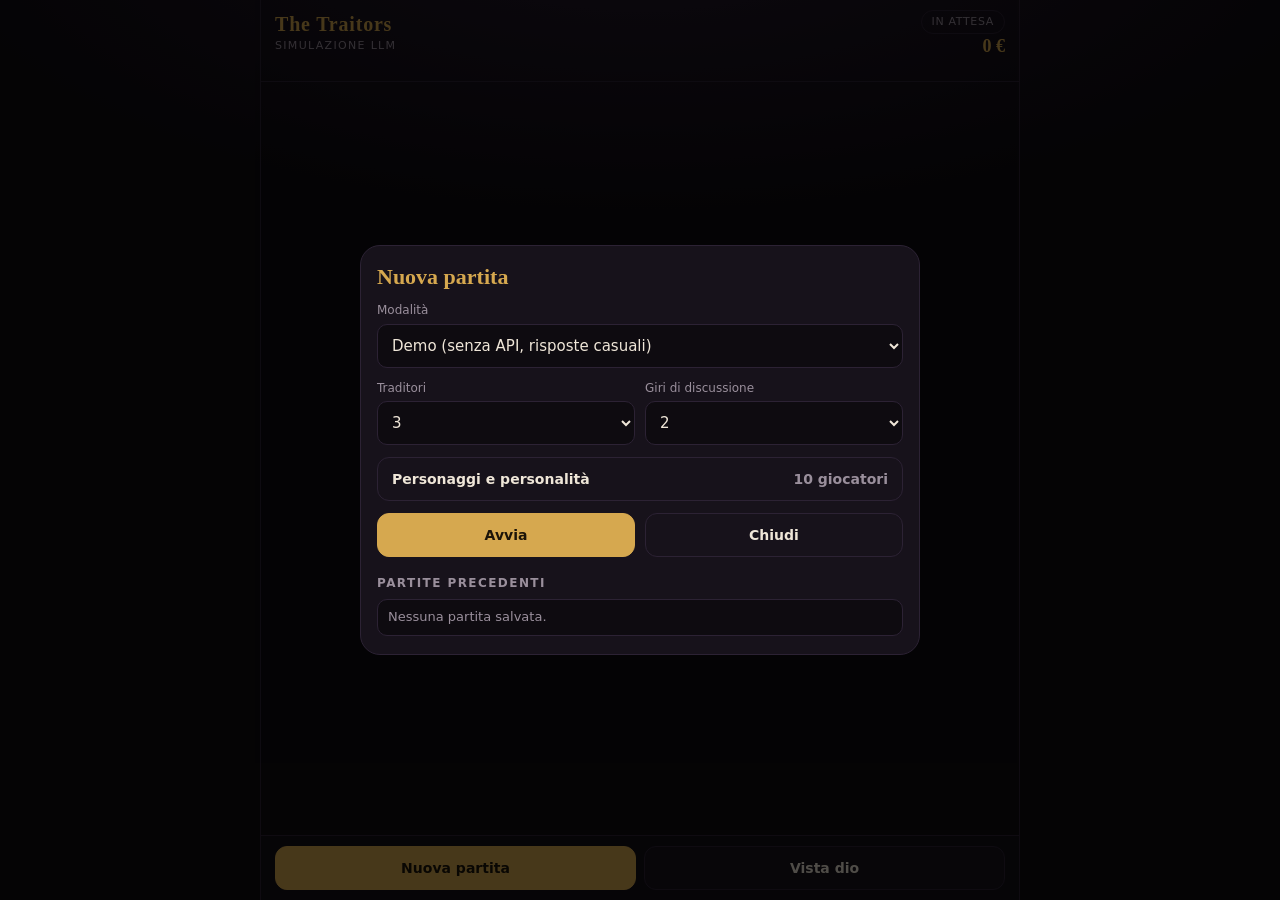
==== demo.html @ 051fb6bd "Extract project files from ZIP" ====
<!doctype html>
<html lang="it">
<head>
  <meta charset="utf-8">
  <meta name="viewport" content="width=device-width, initial-scale=1, viewport-fit=cover">
  <title>Traitors · Simulazione</title>
  <meta name="theme-color" content="#0e0b10">
  <meta name="apple-mobile-web-app-capable" content="yes">
  <meta name="apple-mobile-web-app-status-bar-style" content="black-translucent">
        <style>
:root {
  --bg: #0e0b10;
  --panel: #17121b;
  --panel2: #1f1825;
  --line: #2c2234;
  --ink: #efe6d8;
  --muted: #9a8f9c;
  --gold: #d6a84f;
  --blood: #c0334a;
  --faith: #4fa59a;
  --purple: #8a6bb8;
  --serif: "Iowan Old Style", "Palatino Linotype", Palatino, Georgia, serif;
  --sans: system-ui, -apple-system, "Segoe UI", Roboto, sans-serif;
}

* { box-sizing: border-box; }
html, body { height: 100%; }
body {
  margin: 0;
  display: flex;
  flex-direction: column;
  height: 100dvh;
  background: radial-gradient(1200px 500px at 50% -10%, #261a2e 0%, var(--bg) 60%);
  color: var(--ink);
  font: 15px/1.45 var(--sans);
  padding: env(safe-area-inset-top) env(safe-area-inset-right) 0 env(safe-area-inset-left);
}

/* ---------- header ---------- */
.top {
  display: flex; align-items: center; justify-content: space-between;
  gap: 12px; padding: 10px 14px 8px;
}
.logo { font: 700 20px var(--serif); letter-spacing: .04em; color: var(--gold); }
.sub { display: block; font-size: 11px; color: var(--muted); letter-spacing: .12em; text-transform: uppercase; }
.stats { display: flex; flex-direction: column; align-items: flex-end; gap: 2px; }
.pill {
  font-size: 11px; letter-spacing: .06em; text-transform: uppercase;
  padding: 3px 10px; border: 1px solid var(--line); border-radius: 999px; color: var(--muted);
  max-width: 55vw; white-space: nowrap; overflow: hidden; text-overflow: ellipsis;
}
.pot { font: 700 18px var(--serif); color: var(--gold); font-variant-numeric: tabular-nums; }

/* ---------- giocatori ---------- */
.players {
  display: flex; gap: 10px; overflow-x: auto; padding: 6px 14px 10px;
  border-bottom: 1px solid var(--line); scrollbar-width: none;
}
.players::-webkit-scrollbar { display: none; }
.pl {
  flex: 0 0 auto; width: 54px; padding: 0; background: none; border: 0; color: inherit;
  text-align: center; cursor: pointer; font: inherit;
}
.pl .nm { display: block; margin-top: 3px; font-size: 11px; color: var(--muted); overflow: hidden; text-overflow: ellipsis; }
.pl.focus .nm { color: var(--gold); }
.pl.focus .av { outline: 2px solid var(--gold); outline-offset: 2px; }
.pl.dead { opacity: .45; }
.pl.dead .av { filter: grayscale(1); }
.pl.dead .nm { text-decoration: line-through; }

.av {
  display: inline-grid; place-items: center; width: 44px; height: 44px; border-radius: 50%;
  font: 700 16px var(--serif); color: #fff; border: 2px solid transparent;
  background: hsl(var(--h, 280) 35% 32%);
}
.av.sm { width: 32px; height: 32px; font-size: 13px; flex: none; }
body.god .av[data-role="traitor"], .av[data-revealed="true"][data-role="traitor"] { border-color: var(--blood); box-shadow: 0 0 10px #c0334a66; }
body.god .av[data-role="faithful"], .av[data-revealed="true"][data-role="faithful"] { border-color: var(--faith); }

/* ---------- feed ---------- */
.feed { flex: 1; overflow-y: auto; padding: 12px 14px 20px; display: flex; flex-direction: column; gap: 10px; overscroll-behavior: contain; }
.empty { margin: auto; text-align: center; color: var(--muted); max-width: 26ch; }
.empty-title { font: 700 20px var(--serif); color: var(--ink); margin: 0 0 6px; }

.divider {
  display: flex; align-items: center; gap: 10px; margin: 8px 0 2px;
  font: 700 12px var(--sans); letter-spacing: .14em; text-transform: uppercase; color: var(--gold);
}
.divider::before, .divider::after { content: ""; flex: 1; height: 1px; background: var(--line); }

.note { text-align: center; font: italic 14px var(--serif); color: var(--muted); padding: 0 8px; }

.msg { display: flex; gap: 9px; align-items: flex-start; }
.bubble { background: var(--panel); border: 1px solid var(--line); border-radius: 4px 14px 14px 14px; padding: 8px 12px; max-width: calc(100% - 44px); }
.bubble .who { font-weight: 700; font-size: 13px; color: hsl(var(--h, 280) 55% 72%); }
.bubble .who small { font-weight: 400; color: var(--muted); margin-left: 6px; }
.bubble .txt { margin-top: 1px; overflow-wrap: anywhere; }

.thought { display: none; margin-top: 6px; padding-top: 6px; border-top: 1px dashed var(--line); font: italic 13px var(--serif); color: var(--muted); }
body.god .thought { display: block; }

.secret { display: none; }
body.god .secret { display: flex; }
body.god .note.secret, body.god .card.secret { display: block; }
.secret .bubble { background: #1d1428; border-color: #3b2a55; }
.secret .who { color: var(--purple); }
.secret-tag { font-size: 10px; letter-spacing: .1em; text-transform: uppercase; color: var(--purple); margin-left: 6px; }

.vote { display: flex; flex-wrap: wrap; align-items: baseline; gap: 6px; font-size: 14px; padding: 2px 4px; border-left: 2px solid var(--line); padding-left: 10px; }
.vote .arrow { color: var(--gold); }
.vote .thought { flex-basis: 100%; margin-top: 2px; border: 0; padding-top: 0; }
.vote.runoff { border-left-color: var(--gold); }

.card { text-align: center; border: 1px solid var(--line); border-radius: 14px; padding: 14px; background: var(--panel2); }
.card .big { font: 700 20px var(--serif); margin: 6px 0 2px; }
.card .role { display: inline-block; margin-top: 6px; padding: 2px 12px; border-radius: 999px; font-size: 12px; font-weight: 700; letter-spacing: .08em; text-transform: uppercase; }
.card .role.traitor { background: #c0334a2b; color: #ff8fa1; border: 1px solid var(--blood); }
.card .role.faithful { background: #4fa59a24; color: #8fe0d4; border: 1px solid var(--faith); }
.card.out { border-color: #5b4521; }
.card.kill { border-color: #6e2230; background: #1d1015; }
.card.end { border-color: var(--gold); background: linear-gradient(180deg, #2a2115, var(--panel2)); }
.card .roles { display: flex; flex-wrap: wrap; justify-content: center; gap: 6px; margin-top: 10px; }
.chip { font-size: 12px; padding: 2px 10px; border-radius: 999px; border: 1px solid var(--line); }
.chip.traitor { border-color: var(--blood); color: #ff8fa1; }
.chip.faithful { border-color: var(--faith); color: #8fe0d4; }
.chip.dead { opacity: .55; text-decoration: line-through; }

.warn { text-align: center; font-size: 12px; color: #d9a35a; }

/* ---------- barra comandi ---------- */
.bar {
  display: flex; gap: 8px; padding: 10px 14px calc(10px + env(safe-area-inset-bottom));
  border-top: 1px solid var(--line); background: #120e16;
}
.btn {
  flex: 1; min-height: 44px; padding: 0 14px; border-radius: 12px; cursor: pointer;
  background: var(--panel); color: var(--ink); border: 1px solid var(--line); font: 600 14px var(--sans);
}
.btn:active { transform: scale(.98); }
.btn.primary { background: var(--gold); color: #1c1409; border-color: var(--gold); }
.btn[aria-pressed="true"] { border-color: var(--purple); color: #cdb8f0; background: #231a33; }
.btn[hidden] { display: none; }

/* ---------- sheet nuova partita ---------- */
.sheet { position: fixed; inset: 0; z-index: 10; display: flex; align-items: flex-end; justify-content: center; background: #000a; }
.sheet[hidden] { display: none; }
.sheet-card {
  width: min(560px, 100%); max-height: 92dvh; overflow-y: auto;
  background: var(--panel); border: 1px solid var(--line); border-radius: 20px 20px 0 0;
  padding: 18px 16px calc(18px + env(safe-area-inset-bottom));
}
.sheet-card h2 { margin: 0 0 12px; font: 700 22px var(--serif); color: var(--gold); }
.sheet-card h3 { margin: 18px 0 6px; font-size: 12px; letter-spacing: .12em; text-transform: uppercase; color: var(--muted); }
.field { display: block; margin-bottom: 12px; flex: 1; }
.field > span { display: block; font-size: 12px; color: var(--muted); margin-bottom: 4px; }
.field small { display: block; margin-top: 4px; color: #d9a35a; font-size: 12px; }
select, input[type="text"] {
  width: 100%; min-height: 44px; padding: 0 10px; border-radius: 10px;
  background: var(--bg); color: var(--ink); border: 1px solid var(--line); font: inherit;
}
.row { display: flex; gap: 10px; }
.row.actions { margin-top: 6px; }
.history { list-style: none; margin: 0; padding: 0; display: flex; flex-direction: column; gap: 6px; }
.history li { display: flex; align-items: center; justify-content: space-between; gap: 8px; padding: 8px 10px; background: var(--bg); border: 1px solid var(--line); border-radius: 10px; font-size: 13px; }
.history .btn { flex: none; min-height: 34px; padding: 0 12px; font-size: 13px; }
.muted { color: var(--muted); }

@media (min-width: 700px) {
  body { max-width: 760px; margin: 0 auto; border-inline: 1px solid var(--line); }
  .sheet { align-items: center; }
  .sheet-card { border-radius: 20px; }
}
@media (prefers-reduced-motion: no-preference) {
  .msg, .vote, .card, .note { animation: rise .25s ease-out; }
  @keyframes rise { from { opacity: 0; transform: translateY(6px); } to { opacity: 1; transform: none; } }
}

/* ---------- personaggi ---------- */
.cast-btn { width: 100%; flex: none; display: flex; justify-content: space-between; align-items: center; margin-bottom: 12px; }
.hint { margin: 0 0 10px; color: #d9a35a; font-size: 13px; }
.hint:empty, .hint[hidden] { display: none; }
.small { font-size: 13px; margin: 0 0 10px; }

.sheet-card.tall { padding-top: 0; min-height: 70dvh; }
.cast-head {
  position: sticky; top: 0; z-index: 1; display: flex; align-items: center; gap: 10px;
  padding: 14px 0 10px; background: var(--panel);
}
.cast-head h2 { margin: 0; flex: 1; }
.btn.slim { flex: none; min-height: 38px; }

.cast-list { display: flex; flex-direction: column; gap: 8px; margin: 10px 0 14px; }
.char { background: var(--bg); border: 1px solid var(--line); border-radius: 12px; }
.char[open] { border-color: #4a3a60; }
.char > summary { list-style: none; display: flex; align-items: center; gap: 10px; padding: 8px 10px; min-height: 56px; cursor: pointer; }
.char > summary::-webkit-details-marker { display: none; }
.char .meta { flex: 1; min-width: 0; }
.char .nm { display: block; font-weight: 700; overflow: hidden; text-overflow: ellipsis; white-space: nowrap; }
.char .ar { display: block; font-size: 12px; color: var(--muted); overflow: hidden; text-overflow: ellipsis; white-space: nowrap; }
.char .rm { flex: none; min-width: 40px; min-height: 40px; border-radius: 10px; border: 1px solid var(--line); background: var(--panel); color: var(--muted); font-size: 18px; cursor: pointer; }
.char .rm:disabled { opacity: .35; cursor: default; }
.char-body { padding: 10px 10px 12px; border-top: 1px solid var(--line); }
textarea {
  width: 100%; min-height: 130px; padding: 10px; border-radius: 10px; resize: vertical;
  background: var(--panel); color: var(--ink); border: 1px solid var(--line); font: inherit;
}
.count { text-align: right; font-size: 11px; color: var(--muted); margin-top: 2px; }
.ai { margin-top: 8px; padding: 10px; border: 1px dashed #4a3a60; border-radius: 12px; background: #1a1224; }
.ai-title { font-size: 12px; color: var(--purple); letter-spacing: .06em; text-transform: uppercase; margin-bottom: 6px; }
.ai .row { align-items: stretch; }
.ai .row input { flex: 1; min-width: 0; }
.ai .btn { flex: none; }
.ai-status { margin-top: 6px; font-size: 12px; min-height: 1em; }
.ai-status.err { color: #ff8fa1; }

</style>
</head>
<body>
  <header class="top">
    <div class="brand">
      <span class="logo">The Traitors</span>
      <span class="sub">simulazione LLM</span>
    </div>
    <div class="stats">
      <div class="pill" id="phase">In attesa</div>
      <div class="pot" id="pot">0 €</div>
    </div>
  </header>

  <nav class="players" id="players" aria-label="Giocatori"></nav>

  <main class="feed" id="feed" aria-live="polite">
    <div class="empty" id="empty">
      <p class="empty-title">Il castello è silenzioso.</p>
      <p>Avvia una nuova partita per far entrare dieci concorrenti.</p>
    </div>
  </main>

  <footer class="bar">
    <button id="btn-new" class="btn primary">Nuova partita</button>
    <button id="btn-god" class="btn" aria-pressed="false">Vista dio</button>
    <button id="btn-skip" class="btn" hidden>Salta</button>
  </footer>

  <div class="sheet" id="sheet" hidden>
    <div class="sheet-card">
      <h2>Nuova partita</h2>

      <label class="field">
        <span>Modalità</span>
        <select id="opt-mode">
          <option value="mock">Demo (senza API, risposte casuali)</option>
          <option value="llm">Claude (10 agenti LLM)</option>
        </select>
        <small id="mode-hint"></small>
      </label>

      <div class="row">
        <label class="field">
          <span>Traditori</span>
          <select id="opt-traitors">
            <option>2</option><option selected>3</option><option>4</option>
          </select>
        </label>
        <label class="field">
          <span>Giri di discussione</span>
          <select id="opt-rounds">
            <option>1</option><option selected>2</option><option>3</option>
          </select>
        </label>
      </div>

      <button type="button" class="btn cast-btn" id="btn-cast">
        <span>Personaggi e personalità</span>
        <span class="muted" id="cast-label">10 giocatori</span>
      </button>

      <label class="field" id="model-field">
        <span>Modello (opzionale)</span>
        <input id="opt-model" type="text" placeholder="claude-haiku-5-5" autocomplete="off" autocapitalize="off">
      </label>

      <p class="hint" id="start-hint"></p>

      <div class="row actions">
        <button id="btn-start" class="btn primary">Avvia</button>
        <button id="btn-close" class="btn">Chiudi</button>
      </div>

      <h3>Partite precedenti</h3>
      <ul class="history" id="history"><li class="muted">Nessuna partita salvata.</li></ul>
    </div>
  </div>

  <div class="sheet" id="cast-sheet" hidden>
    <div class="sheet-card tall">
      <div class="cast-head">
        <h2>Personaggi</h2>
        <span class="muted" id="cast-count"></span>
        <button type="button" id="cast-done" class="btn primary slim">Fatto</button>
      </div>
      <p class="hint" id="cast-note" hidden></p>
      <p class="muted small">
        Tocca un personaggio per modificarlo. Con «Scrivi con AI» descrivi il carattere in poche parole
        e l'assistente scrive la personalità al posto tuo.
      </p>
      <div class="cast-list" id="cast-list"></div>
      <div class="row actions">
        <button type="button" id="cast-add" class="btn">+ Aggiungi</button>
        <button type="button" id="cast-reset" class="btn">Ripristina predefiniti</button>
      </div>
    </div>
  </div>

  
<script>

const __EV = [{"n": 1, "type": "setup", "day": 0, "phase": "setup", "actor": null, "text": "10 concorrenti entrano nel castello.", "secret": false, "players": [{"id": 0, "name": "Marta", "archetype": "la Paranoica", "role": "faithful"}, {"id": 1, "name": "Giulio", "archetype": "il Diplomatico", "role": "faithful"}, {"id": 2, "name": "Elena", "archetype": "la Logica", "role": "traitor"}, {"id": 3, "name": "Rocco", "archetype": "il Teatrale", "role": "faithful"}, {"id": 4, "name": "Sofia", "archetype": "la Silenziosa", "role": "faithful"}, {"id": 5, "name": "Dario", "archetype": "il Leale", "role": "traitor"}, {"id": 6, "name": "Chiara", "archetype": "la Seduttrice", "role": "traitor"}, {"id": 7, "name": "Bruno", "archetype": "il Burbero", "role": "faithful"}, {"id": 8, "name": "Livia", "archetype": "l'Istintiva", "role": "faithful"}, {"id": 9, "name": "Tommaso", "archetype": "il Comico", "role": "faithful"}]}, {"n": 2, "type": "gm", "day": 0, "phase": "setup", "actor": null, "text": "10 concorrenti, 3 Traditori nascosti tra loro. Che il gioco abbia inizio.", "secret": false}, {"n": 3, "type": "gm", "day": 0, "phase": "setup", "actor": null, "text": "I Traditori sono: Elena, Dario, Chiara.", "secret": true}, {"n": 4, "type": "pot", "day": 0, "phase": "setup", "actor": null, "text": "", "secret": false, "pot": 0}, {"n": 5, "type": "phase", "day": 1, "phase": "mission", "actor": null, "text": "Giorno 1 · Missione", "secret": false}, {"n": 6, "type": "gm", "day": 1, "phase": "mission", "actor": null, "text": "Missione «Il tesoro nella nebbia»: cercare le urne nascoste nel parco del castello. La squadra guadagna 250 €.", "secret": false}, {"n": 7, "type": "pot", "day": 1, "phase": "mission", "actor": null, "text": "", "secret": false, "pot": 250}, {"n": 8, "type": "phase", "day": 1, "phase": "discussion", "actor": null, "text": "Giorno 1 · Discussione", "secret": false}, {"n": 9, "type": "speech", "day": 1, "phase": "discussion", "actor": "Rocco", "text": "Chiara difende sempre gli stessi nomi. A me puzza di complicità.", "secret": false, "thought": "Vediamo se qualcuno abbocca."}, {"n": 10, "type": "speech", "day": 1, "phase": "discussion", "actor": "Elena", "text": "Secondo me Marta nasconde qualcosa. Guardate come evita le domande.", "secret": false, "thought": "Devo sembrare innocente e spostare l'attenzione."}, {"n": 11, "type": "speech", "day": 1, "phase": "discussion", "actor": "Bruno", "text": "Ho notato che Dario ha cambiato voto all'ultimo momento. Strano, no?", "secret": false, "thought": "Devo sembrare innocente e spostare l'attenzione."}, {"n": 12, "type": "speech", "day": 1, "phase": "discussion", "actor": "Tommaso", "text": "Marta difende sempre gli stessi nomi. A me puzza di complicità.", "secret": false, "thought": "Devo sembrare innocente e spostare l'attenzione."}, {"n": 13, "type": "speech", "day": 1, "phase": "discussion", "actor": "Chiara", "text": "Ho notato che Bruno ha cambiato voto all'ultimo momento. Strano, no?", "secret": false, "thought": "Devo sembrare innocente e spostare l'attenzione."}, {"n": 14, "type": "speech", "day": 1, "phase": "discussion", "actor": "Marta", "text": "Non mi fido di Elena: ieri era troppo sicuro di sé.", "secret": false, "thought": "Questo voto può cambiare tutto."}, {"n": 15, "type": "speech", "day": 1, "phase": "discussion", "actor": "Sofia", "text": "Non mi fido di Giulio: ieri era troppo sicuro di sé.", "secret": false, "thought": "Vediamo se qualcuno abbocca."}, {"n": 16, "type": "speech", "day": 1, "phase": "discussion", "actor": "Dario", "text": "Ho notato che Bruno ha cambiato voto all'ultimo momento. Strano, no?", "secret": false, "thought": "Devo sembrare innocente e spostare l'attenzione."}, {"n": 17, "type": "speech", "day": 1, "phase": "discussion", "actor": "Giulio", "text": "Dobbiamo restare uniti, ma qualcuno qui mente. Io penso a Marta.", "secret": false, "thought": "Vediamo se qualcuno abbocca."}, {"n": 18, "type": "speech", "day": 1, "phase": "discussion", "actor": "Livia", "text": "Secondo me Chiara nasconde qualcosa. Guardate come evita le domande.", "secret": false, "thought": "Vediamo se qualcuno abbocca."}, {"n": 19, "type": "speech", "day": 1, "phase": "discussion", "actor": "Livia", "text": "Secondo me Sofia nasconde qualcosa. Guardate come evita le domande.", "secret": false, "thought": "Vediamo se qualcuno abbocca."}, {"n": 20, "type": "speech", "day": 1, "phase": "discussion", "actor": "Elena", "text": "Secondo me Sofia nasconde qualcosa. Guardate come evita le domande.", "secret": false, "thought": "Meglio non espormi troppo adesso."}, {"n": 21, "type": "speech", "day": 1, "phase": "discussion", "actor": "Dario", "text": "Non mi fido di Tommaso: ieri era troppo sicuro di sé.", "secret": false, "thought": "Devo sembrare innocente e spostare l'attenzione."}, {"n": 22, "type": "speech", "day": 1, "phase": "discussion", "actor": "Rocco", "text": "Sofia difende sempre gli stessi nomi. A me puzza di complicità.", "secret": false, "thought": "Questo voto può cambiare tutto."}, {"n": 23, "type": "speech", "day": 1, "phase": "discussion", "actor": "Sofia", "text": "Ho un brutto presentimento su Chiara, non so spiegarlo.", "secret": false, "thought": "Questo voto può cambiare tutto."}, {"n": 24, "type": "speech", "day": 1, "phase": "discussion", "actor": "Marta", "text": "Ho notato che Chiara ha cambiato voto all'ultimo momento. Strano, no?", "secret": false, "thought": "Meglio non espormi troppo adesso."}, {"n": 25, "type": "speech", "day": 1, "phase": "discussion", "actor": "Bruno", "text": "Secondo me Elena nasconde qualcosa. Guardate come evita le domande.", "secret": false, "thought": "Vediamo se qualcuno abbocca."}, {"n": 26, "type": "speech", "day": 1, "phase": "discussion", "actor": "Giulio", "text": "Votiamo Dario e vediamo cosa succede: peggio di così non può andare.", "secret": false, "thought": "Questo voto può cambiare tutto."}, {"n": 27, "type": "speech", "day": 1, "phase": "discussion", "actor": "Tommaso", "text": "Secondo me Bruno nasconde qualcosa. Guardate come evita le domande.", "secret": false, "thought": "Meglio non espormi troppo adesso."}, {"n": 28, "type": "speech", "day": 1, "phase": "discussion", "actor": "Chiara", "text": "Io sono un Fedele, lo giuro. Guardate Giulio, piuttosto.", "secret": false, "thought": "Questo voto può cambiare tutto."}, {"n": 29, "type": "phase", "day": 1, "phase": "roundtable", "actor": null, "text": "Giorno 1 · Tavola rotonda", "secret": false}, {"n": 30, "type": "vote", "day": 1, "phase": "roundtable", "actor": "Sofia", "text": "Sofia vota Chiara", "secret": false, "target": "Chiara", "thought": "Meglio non espormi troppo adesso."}, {"n": 31, "type": "vote", "day": 1, "phase": "roundtable", "actor": "Elena", "text": "Elena vota Marta", "secret": false, "target": "Marta", "thought": "Devo sembrare innocente e spostare l'attenzione."}, {"n": 32, "type": "vote", "day": 1, "phase": "roundtable", "actor": "Tommaso", "text": "Tommaso vota Sofia", "secret": false, "target": "Sofia", "thought": "Questo voto può cambiare tutto."}, {"n": 33, "type": "vote", "day": 1, "phase": "roundtable", "actor": "Dario", "text": "Dario vota Livia", "secret": false, "target": "Livia", "thought": "Questo voto può cambiare tutto."}, {"n": 34, "type": "vote", "day": 1, "phase": "roundtable", "actor": "Bruno", "text": "Bruno vota Sofia", "secret": false, "target": "Sofia", "thought": "Questo voto può cambiare tutto."}, {"n": 35, "type": "vote", "day": 1, "phase": "roundtable", "actor": "Giulio", "text": "Giulio vota Livia", "secret": false, "target": "Livia", "thought": "Questo voto può cambiare tutto."}, {"n": 36, "type": "vote", "day": 1, "phase": "roundtable", "actor": "Livia", "text": "Livia vota Giulio", "secret": false, "target": "Giulio", "thought": "Devo sembrare innocente e spostare l'attenzione."}, {"n": 37, "type": "vote", "day": 1, "phase": "roundtable", "actor": "Chiara", "text": "Chiara vota Giulio", "secret": false, "target": "Giulio", "thought": "Devo sembrare innocente e spostare l'attenzione."}, {"n": 38, "type": "vote", "day": 1, "phase": "roundtable", "actor": "Marta", "text": "Marta vota Chiara", "secret": false, "target": "Chiara", "thought": "Vediamo se qualcuno abbocca."}, {"n": 39, "type": "vote", "day": 1, "phase": "roundtable", "actor": "Rocco", "text": "Rocco vota Tommaso", "secret": false, "target": "Tommaso", "thought": "Meglio non espormi troppo adesso."}, {"n": 40, "type": "tally", "day": 1, "phase": "roundtable", "actor": null, "text": "Conteggio: Chiara 2, Sofia 2, Livia 2, Giulio 2, Marta 1, Tommaso 1", "secret": false, "counts": {"Chiara": 2, "Marta": 1, "Sofia": 2, "Livia": 2, "Giulio": 2, "Tommaso": 1}}, {"n": 41, "type": "gm", "day": 1, "phase": "roundtable", "actor": null, "text": "Parità tra Chiara, Sofia, Livia, Giulio. Si rivota solo tra loro.", "secret": false}, {"n": 42, "type": "vote", "day": 1, "phase": "roundtable", "actor": "Rocco", "text": "Rocco vota Livia", "secret": false, "target": "Livia", "thought": "Vediamo se qualcuno abbocca.", "runoff": true}, {"n": 43, "type": "vote", "day": 1, "phase": "roundtable", "actor": "Dario", "text": "Dario vota Giulio", "secret": false, "target": "Giulio", "thought": "Devo sembrare innocente e spostare l'attenzione.", "runoff": true}, {"n": 44, "type": "vote", "day": 1, "phase": "roundtable", "actor": "Marta", "text": "Marta vota Livia", "secret": false, "target": "Livia", "thought": "Questo voto può cambiare tutto.", "runoff": true}, {"n": 45, "type": "vote", "day": 1, "phase": "roundtable", "actor": "Bruno", "text": "Bruno vota Sofia", "secret": false, "target": "Sofia", "thought": "Vediamo se qualcuno abbocca.", "runoff": true}, {"n": 46, "type": "vote", "day": 1, "phase": "roundtable", "actor": "Chiara", "text": "Chiara vota Sofia", "secret": false, "target": "Sofia", "thought": "Meglio non espormi troppo adesso.", "runoff": true}, {"n": 47, "type": "vote", "day": 1, "phase": "roundtable", "actor": "Tommaso", "text": "Tommaso vota Giulio", "secret": false, "target": "Giulio", "thought": "Devo sembrare innocente e spostare l'attenzione.", "runoff": true}, {"n": 48, "type": "vote", "day": 1, "phase": "roundtable", "actor": "Sofia", "text": "Sofia vota Giulio", "secret": false, "target": "Giulio", "thought": "Devo sembrare innocente e spostare l'attenzione.", "runoff": true}, {"n": 49, "type": "vote", "day": 1, "phase": "roundtable", "actor": "Giulio", "text": "Giulio vota Livia", "secret": false, "target": "Livia", "thought": "Meglio non espormi troppo adesso.", "runoff": true}, {"n": 50, "type": "vote", "day": 1, "phase": "roundtable", "actor": "Livia", "text": "Livia vota Sofia", "secret": false, "target": "Sofia", "thought": "Questo voto può cambiare tutto.", "runoff": true}, {"n": 51, "type": "vote", "day": 1, "phase": "roundtable", "actor": "Elena", "text": "Elena vota Chiara", "secret": false, "target": "Chiara", "thought": "Questo voto può cambiare tutto.", "runoff": true}, {"n": 52, "type": "tally", "day": 1, "phase": "roundtable", "actor": null, "text": "Spareggio: Livia 3, Giulio 3, Sofia 3, Chiara 1", "secret": false, "counts": {"Livia": 3, "Giulio": 3, "Sofia": 3, "Chiara": 1}}, {"n": 53, "type": "gm", "day": 1, "phase": "roundtable", "actor": null, "text": "Ancora parità: decide il destino.", "secret": false}, {"n": 54, "type": "eliminated", "day": 1, "phase": "roundtable", "actor": "Giulio", "text": "Giulio lascia il castello.", "secret": false, "role": "faithful", "archetype": "il Diplomatico"}, {"n": 55, "type": "phase", "day": 1, "phase": "night", "actor": null, "text": "Notte 1", "secret": false}, {"n": 56, "type": "gm", "day": 1, "phase": "night", "actor": null, "text": "Cala la notte sul castello. I Traditori si riuniscono...", "secret": false}, {"n": 57, "type": "traitor_chat", "day": 1, "phase": "night", "actor": "Dario", "text": "Stanotte colpiamo Rocco.", "secret": true, "target": "Rocco", "thought": "Questo voto può cambiare tutto."}, {"n": 58, "type": "traitor_chat", "day": 1, "phase": "night", "actor": "Chiara", "text": "Stanotte colpiamo Bruno.", "secret": true, "target": "Bruno", "thought": "Meglio non espormi troppo adesso."}, {"n": 59, "type": "traitor_chat", "day": 1, "phase": "night", "actor": "Elena", "text": "Stanotte colpiamo Rocco.", "secret": true, "target": "Rocco", "thought": "Questo voto può cambiare tutto."}, {"n": 60, "type": "murder", "day": 1, "phase": "morning", "actor": "Rocco", "text": "Rocco è stato assassinato nella notte.", "secret": false, "role": "faithful", "archetype": "il Teatrale"}, {"n": 61, "type": "phase", "day": 2, "phase": "mission", "actor": null, "text": "Giorno 2 · Missione", "secret": false}, {"n": 62, "type": "gm", "day": 2, "phase": "mission", "actor": null, "text": "Missione «Il tesoro nella nebbia»: cercare le urne nascoste nel parco del castello. La squadra guadagna 1250 €.", "secret": false}, {"n": 63, "type": "pot", "day": 2, "phase": "mission", "actor": null, "text": "", "secret": false, "pot": 1500}, {"n": 64, "type": "phase", "day": 2, "phase": "discussion", "actor": null, "text": "Giorno 2 · Discussione", "secret": false}, {"n": 65, "type": "speech", "day": 2, "phase": "discussion", "actor": "Marta", "text": "Tommaso difende sempre gli stessi nomi. A me puzza di complicità.", "secret": false, "thought": "Meglio non espormi troppo adesso."}, {"n": 66, "type": "speech", "day": 2, "phase": "discussion", "actor": "Sofia", "text": "Ho notato che Dario ha cambiato voto all'ultimo momento. Strano, no?", "secret": false, "thought": "Questo voto può cambiare tutto."}, {"n": 67, "type": "speech", "day": 2, "phase": "discussion", "actor": "Elena", "text": "Io sono un Fedele, lo giuro. Guardate Sofia, piuttosto.", "secret": false, "thought": "Devo sembrare innocente e spostare l'attenzione."}, {"n": 68, "type": "speech", "day": 2, "phase": "discussion", "actor": "Livia", "text": "Ho notato che Elena ha cambiato voto all'ultimo momento. Strano, no?", "secret": false, "thought": "Vediamo se qualcuno abbocca."}, {"n": 69, "type": "speech", "day": 2, "phase": "discussion", "actor": "Chiara", "text": "Io sono un Fedele, lo giuro. Guardate Marta, piuttosto.", "secret": false, "thought": "Questo voto può cambiare tutto."}, {"n": 70, "type": "speech", "day": 2, "phase": "discussion", "actor": "Bruno", "text": "Non mi fido di Sofia: ieri era troppo sicuro di sé.", "secret": false, "thought": "Meglio non espormi troppo adesso."}, {"n": 71, "type": "speech", "day": 2, "phase": "discussion", "actor": "Tommaso", "text": "Votiamo Elena e vediamo cosa succede: peggio di così non può andare.", "secret": false, "thought": "Questo voto può cambiare tutto."}, {"n": 72, "type": "speech", "day": 2, "phase": "discussion", "actor": "Dario", "text": "Io sono un Fedele, lo giuro. Guardate Bruno, piuttosto.", "secret": false, "thought": "Meglio non espormi troppo adesso."}, {"n": 73, "type": "speech", "day": 2, "phase": "discussion", "actor": "Dario", "text": "Ho un brutto presentimento su Livia, non so spiegarlo.", "secret": false, "thought": "Devo sembrare innocente e spostare l'attenzione."}, {"n": 74, "type": "speech", "day": 2, "phase": "discussion", "actor": "Marta", "text": "Tommaso difende sempre gli stessi nomi. A me puzza di complicità.", "secret": false, "thought": "Questo voto può cambiare tutto."}, {"n": 75, "type": "speech", "day": 2, "phase": "discussion", "actor": "Bruno", "text": "Secondo me Dario nasconde qualcosa. Guardate come evita le domande.", "secret": false, "thought": "Questo voto può cambiare tutto."}, {"n": 76, "type": "speech", "day": 2, "phase": "discussion", "actor": "Chiara", "text": "Non mi fido di Dario: ieri era troppo sicuro di sé.", "secret": false, "thought": "Questo voto può cambiare tutto."}, {"n": 77, "type": "speech", "day": 2, "phase": "discussion", "actor": "Elena", "text": "Ho notato che Sofia ha cambiato voto all'ultimo momento. Strano, no?", "secret": false, "thought": "Devo sembrare innocente e spostare l'attenzione."}, {"n": 78, "type": "speech", "day": 2, "phase": "discussion", "actor": "Livia", "text": "Secondo me Dario nasconde qualcosa. Guardate come evita le domande.", "secret": false, "thought": "Vediamo se qualcuno abbocca."}, {"n": 79, "type": "speech", "day": 2, "phase": "discussion", "actor": "Sofia", "text": "Secondo me Dario nasconde qualcosa. Guardate come evita le domande.", "secret": false, "thought": "Devo sembrare innocente e spostare l'attenzione."}, {"n": 80, "type": "speech", "day": 2, "phase": "discussion", "actor": "Tommaso", "text": "Secondo me Marta nasconde qualcosa. Guardate come evita le domande.", "secret": false, "thought": "Vediamo se qualcuno abbocca."}, {"n": 81, "type": "phase", "day": 2, "phase": "roundtable", "actor": null, "text": "Giorno 2 · Tavola rotonda", "secret": false}, {"n": 82, "type": "vote", "day": 2, "phase": "roundtable", "actor": "Marta", "text": "Marta vota Dario", "secret": false, "target": "Dario", "thought": "Devo sembrare innocente e spostare l'attenzione."}, {"n": 83, "type": "vote", "day": 2, "phase": "roundtable", "actor": "Bruno", "text": "Bruno vota Dario", "secret": false, "target": "Dario", "thought": "Devo sembrare innocente e spostare l'attenzione."}, {"n": 84, "type": "vote", "day": 2, "phase": "roundtable", "actor": "Tommaso", "text": "Tommaso vota Dario", "secret": false, "target": "Dario", "thought": "Questo voto può cambiare tutto."}, {"n": 85, "type": "vote", "day": 2, "phase": "roundtable", "actor": "Dario", "text": "Dario vota Elena", "secret": false, "target": "Elena", "thought": "Meglio non espormi troppo adesso."}, {"n": 86, "type": "vote", "day": 2, "phase": "roundtable", "actor": "Livia", "text": "Livia vota Marta", "secret": false, "target": "Marta", "thought": "Questo voto può cambiare tutto."}, {"n": 87, "type": "vote", "day": 2, "phase": "roundtable", "actor": "Sofia", "text": "Sofia vota Bruno", "secret": false, "target": "Bruno", "thought": "Questo voto può cambiare tutto."}, {"n": 88, "type": "vote", "day": 2, "phase": "roundtable", "actor": "Chiara", "text": "Chiara vota Sofia", "secret": false, "target": "Sofia", "thought": "Meglio non espormi troppo adesso."}, {"n": 89, "type": "vote", "day": 2, "phase": "roundtable", "actor": "Elena", "text": "Elena vota Marta", "secret": false, "target": "Marta", "thought": "Vediamo se qualcuno abbocca."}, {"n": 90, "type": "tally", "day": 2, "phase": "roundtable", "actor": null, "text": "Conteggio: Dario 3, Marta 2, Elena 1, Bruno 1, Sofia 1", "secret": false, "counts": {"Dario": 3, "Elena": 1, "Marta": 2, "Bruno": 1, "Sofia": 1}}, {"n": 91, "type": "eliminated", "day": 2, "phase": "roundtable", "actor": "Dario", "text": "Dario lascia il castello.", "secret": false, "role": "traitor", "archetype": "il Leale"}, {"n": 92, "type": "phase", "day": 2, "phase": "night", "actor": null, "text": "Notte 2", "secret": false}, {"n": 93, "type": "gm", "day": 2, "phase": "night", "actor": null, "text": "Cala la notte sul castello. I Traditori si riuniscono...", "secret": false}, {"n": 94, "type": "traitor_chat", "day": 2, "phase": "night", "actor": "Elena", "text": "Stanotte colpiamo Livia.", "secret": true, "target": "Livia", "thought": "Meglio non espormi troppo adesso."}, {"n": 95, "type": "traitor_chat", "day": 2, "phase": "night", "actor": "Chiara", "text": "Stanotte colpiamo Marta.", "secret": true, "target": "Marta", "thought": "Vediamo se qualcuno abbocca."}, {"n": 96, "type": "murder", "day": 2, "phase": "morning", "actor": "Livia", "text": "Livia è stato assassinato nella notte.", "secret": false, "role": "faithful", "archetype": "l'Istintiva"}, {"n": 97, "type": "phase", "day": 3, "phase": "mission", "actor": null, "text": "Giorno 3 · Missione", "secret": false}, {"n": 98, "type": "gm", "day": 3, "phase": "mission", "actor": null, "text": "Missione «La cena avvelenata»: indovinare quale piatto è stato contaminato. La squadra guadagna 250 €.", "secret": false}, {"n": 99, "type": "pot", "day": 3, "phase": "mission", "actor": null, "text": "", "secret": false, "pot": 1750}, {"n": 100, "type": "phase", "day": 3, "phase": "discussion", "actor": null, "text": "Giorno 3 · Discussione", "secret": false}, {"n": 101, "type": "speech", "day": 3, "phase": "discussion", "actor": "Sofia", "text": "Dobbiamo restare uniti, ma qualcuno qui mente. Io penso a Marta.", "secret": false, "thought": "Meglio non espormi troppo adesso."}, {"n": 102, "type": "speech", "day": 3, "phase": "discussion", "actor": "Marta", "text": "Non mi fido di Bruno: ieri era troppo sicuro di sé.", "secret": false, "thought": "Vediamo se qualcuno abbocca."}, {"n": 103, "type": "speech", "day": 3, "phase": "discussion", "actor": "Tommaso", "text": "Io sono un Fedele, lo giuro. Guardate Elena, piuttosto.", "secret": false, "thought": "Meglio non espormi troppo adesso."}, {"n": 104, "type": "speech", "day": 3, "phase": "discussion", "actor": "Elena", "text": "Dobbiamo restare uniti, ma qualcuno qui mente. Io penso a Tommaso.", "secret": false, "thought": "Devo sembrare innocente e spostare l'attenzione."}, {"n": 105, "type": "speech", "day": 3, "phase": "discussion", "actor": "Chiara", "text": "Votiamo Marta e vediamo cosa succede: peggio di così non può andare.", "secret": false, "thought": "Meglio non espormi troppo adesso."}, {"n": 106, "type": "speech", "day": 3, "phase": "discussion", "actor": "Bruno", "text": "Ho notato che Elena ha cambiato voto all'ultimo momento. Strano, no?", "secret": false, "thought": "Meglio non espormi troppo adesso."}, {"n": 107, "type": "speech", "day": 3, "phase": "discussion", "actor": "Elena", "text": "Ho notato che Tommaso ha cambiato voto all'ultimo momento. Strano, no?", "secret": false, "thought": "Meglio non espormi troppo adesso."}, {"n": 108, "type": "speech", "day": 3, "phase": "discussion", "actor": "Bruno", "text": "Ho notato che Tommaso ha cambiato voto all'ultimo momento. Strano, no?", "secret": false, "thought": "Vediamo se qualcuno abbocca."}, {"n": 109, "type": "speech", "day": 3, "phase": "discussion", "actor": "Sofia", "text": "Ho notato che Bruno ha cambiato voto all'ultimo momento. Strano, no?", "secret": false, "thought": "Vediamo se qualcuno abbocca."}, {"n": 110, "type": "speech", "day": 3, "phase": "discussion", "actor": "Marta", "text": "Votiamo Tommaso e vediamo cosa succede: peggio di così non può andare.", "secret": false, "thought": "Questo voto può cambiare tutto."}, {"n": 111, "type": "speech", "day": 3, "phase": "discussion", "actor": "Tommaso", "text": "Dobbiamo restare uniti, ma qualcuno qui mente. Io penso a Marta.", "secret": false, "thought": "Devo sembrare innocente e spostare l'attenzione."}, {"n": 112, "type": "speech", "day": 3, "phase": "discussion", "actor": "Chiara", "text": "Ho notato che Bruno ha cambiato voto all'ultimo momento. Strano, no?", "secret": false, "thought": "Meglio non espormi troppo adesso."}, {"n": 113, "type": "phase", "day": 3, "phase": "roundtable", "actor": null, "text": "Giorno 3 · Tavola rotonda", "secret": false}, {"n": 114, "type": "vote", "day": 3, "phase": "roundtable", "actor": "Marta", "text": "Marta vota Tommaso", "secret": false, "target": "Tommaso", "thought": "Meglio non espormi troppo adesso."}, {"n": 115, "type": "vote", "day": 3, "phase": "roundtable", "actor": "Chiara", "text": "Chiara vota Elena", "secret": false, "target": "Elena", "thought": "Devo sembrare innocente e spostare l'attenzione."}, {"n": 116, "type": "vote", "day": 3, "phase": "roundtable", "actor": "Elena", "text": "Elena vota Bruno", "secret": false, "target": "Bruno", "thought": "Meglio non espormi troppo adesso."}, {"n": 117, "type": "vote", "day": 3, "phase": "roundtable", "actor": "Sofia", "text": "Sofia vota Chiara", "secret": false, "target": "Chiara", "thought": "Devo sembrare innocente e spostare l'attenzione."}, {"n": 118, "type": "vote", "day": 3, "phase": "roundtable", "actor": "Tommaso", "text": "Tommaso vota Elena", "secret": false, "target": "Elena", "thought": "Meglio non espormi troppo adesso."}, {"n": 119, "type": "vote", "day": 3, "phase": "roundtable", "actor": "Bruno", "text": "Bruno vota Elena", "secret": false, "target": "Elena", "thought": "Questo voto può cambiare tutto."}, {"n": 120, "type": "tally", "day": 3, "phase": "roundtable", "actor": null, "text": "Conteggio: Elena 3, Tommaso 1, Bruno 1, Chiara 1", "secret": false, "counts": {"Tommaso": 1, "Elena": 3, "Bruno": 1, "Chiara": 1}}, {"n": 121, "type": "eliminated", "day": 3, "phase": "roundtable", "actor": "Elena", "text": "Elena lascia il castello.", "secret": false, "role": "traitor", "archetype": "la Logica"}, {"n": 122, "type": "phase", "day": 3, "phase": "night", "actor": null, "text": "Notte 3", "secret": false}, {"n": 123, "type": "gm", "day": 3, "phase": "night", "actor": null, "text": "Cala la notte sul castello. I Traditori si riuniscono...", "secret": false}, {"n": 124, "type": "traitor_chat", "day": 3, "phase": "night", "actor": "Chiara", "text": "Stanotte colpiamo Sofia.", "secret": true, "target": "Sofia", "thought": "Questo voto può cambiare tutto."}, {"n": 125, "type": "murder", "day": 3, "phase": "morning", "actor": "Sofia", "text": "Sofia è stato assassinato nella notte.", "secret": false, "role": "faithful", "archetype": "la Silenziosa"}, {"n": 126, "type": "phase", "day": 4, "phase": "mission", "actor": null, "text": "Giorno 4 · Missione", "secret": false}, {"n": 127, "type": "gm", "day": 4, "phase": "mission", "actor": null, "text": "Missione «La caccia alle chiavi»: trovare sette chiavi sparse nelle stanze. La squadra guadagna 1250 €.", "secret": false}, {"n": 128, "type": "pot", "day": 4, "phase": "mission", "actor": null, "text": "", "secret": false, "pot": 3000}, {"n": 129, "type": "phase", "day": 4, "phase": "discussion", "actor": null, "text": "Giorno 4 · Discussione", "secret": false}, {"n": 130, "type": "speech", "day": 4, "phase": "discussion", "actor": "Chiara", "text": "Ho un brutto presentimento su Tommaso, non so spiegarlo.", "secret": false, "thought": "Devo sembrare innocente e spostare l'attenzione."}, {"n": 131, "type": "speech", "day": 4, "phase": "discussion", "actor": "Bruno", "text": "Secondo me Tommaso nasconde qualcosa. Guardate come evita le domande.", "secret": false, "thought": "Meglio non espormi troppo adesso."}, {"n": 132, "type": "speech", "day": 4, "phase": "discussion", "actor": "Marta", "text": "Tommaso difende sempre gli stessi nomi. A me puzza di complicità.", "secret": false, "thought": "Devo sembrare innocente e spostare l'attenzione."}, {"n": 133, "type": "speech", "day": 4, "phase": "discussion", "actor": "Tommaso", "text": "Ho un brutto presentimento su Bruno, non so spiegarlo.", "secret": false, "thought": "Vediamo se qualcuno abbocca."}, {"n": 134, "type": "speech", "day": 4, "phase": "discussion", "actor": "Tommaso", "text": "Votiamo Marta e vediamo cosa succede: peggio di così non può andare.", "secret": false, "thought": "Questo voto può cambiare tutto."}, {"n": 135, "type": "speech", "day": 4, "phase": "discussion", "actor": "Marta", "text": "Ho un brutto presentimento su Chiara, non so spiegarlo.", "secret": false, "thought": "Questo voto può cambiare tutto."}, {"n": 136, "type": "speech", "day": 4, "phase": "discussion", "actor": "Chiara", "text": "Io sono un Fedele, lo giuro. Guardate Bruno, piuttosto.", "secret": false, "thought": "Devo sembrare innocente e spostare l'attenzione."}, {"n": 137, "type": "speech", "day": 4, "phase": "discussion", "actor": "Bruno", "text": "Non mi fido di Marta: ieri era troppo sicuro di sé.", "secret": false, "thought": "Vediamo se qualcuno abbocca."}, {"n": 138, "type": "phase", "day": 4, "phase": "roundtable", "actor": null, "text": "Giorno 4 · Tavola rotonda", "secret": false}, {"n": 139, "type": "vote", "day": 4, "phase": "roundtable", "actor": "Tommaso", "text": "Tommaso vota Bruno", "secret": false, "target": "Bruno", "thought": "Meglio non espormi troppo adesso."}, {"n": 140, "type": "vote", "day": 4, "phase": "roundtable", "actor": "Chiara", "text": "Chiara vota Tommaso", "secret": false, "target": "Tommaso", "thought": "Vediamo se qualcuno abbocca."}, {"n": 141, "type": "vote", "day": 4, "phase": "roundtable", "actor": "Bruno", "text": "Bruno vota Tommaso", "secret": false, "target": "Tommaso", "thought": "Questo voto può cambiare tutto."}, {"n": 142, "type": "vote", "day": 4, "phase": "roundtable", "actor": "Marta", "text": "Marta vota Chiara", "secret": false, "target": "Chiara", "thought": "Questo voto può cambiare tutto."}, {"n": 143, "type": "tally", "day": 4, "phase": "roundtable", "actor": null, "text": "Conteggio: Tommaso 2, Bruno 1, Chiara 1", "secret": false, "counts": {"Bruno": 1, "Tommaso": 2, "Chiara": 1}}, {"n": 144, "type": "eliminated", "day": 4, "phase": "roundtable", "actor": "Tommaso", "text": "Tommaso lascia il castello.", "secret": false, "role": "faithful", "archetype": "il Comico"}, {"n": 145, "type": "phase", "day": 4, "phase": "night", "actor": null, "text": "Notte 4", "secret": false}, {"n": 146, "type": "gm", "day": 4, "phase": "night", "actor": null, "text": "Cala la notte sul castello. I Traditori si riuniscono...", "secret": false}, {"n": 147, "type": "traitor_chat", "day": 4, "phase": "night", "actor": "Chiara", "text": "Stanotte colpiamo Marta.", "secret": true, "target": "Marta", "thought": "Vediamo se qualcuno abbocca."}, {"n": 148, "type": "murder", "day": 4, "phase": "morning", "actor": "Marta", "text": "Marta è stato assassinato nella notte.", "secret": false, "role": "faithful", "archetype": "la Paranoica"}, {"n": 149, "type": "end", "day": 4, "phase": "end", "actor": null, "text": "I Traditori vincono! Montepremi 3000 €, 3000 € a testa a Chiara.", "secret": false, "winner": "traitors", "share": 3000, "roles": [{"name": "Marta", "role": "faithful", "alive": false}, {"name": "Giulio", "role": "faithful", "alive": false}, {"name": "Elena", "role": "traitor", "alive": false}, {"name": "Rocco", "role": "faithful", "alive": false}, {"name": "Sofia", "role": "faithful", "alive": false}, {"name": "Dario", "role": "traitor", "alive": false}, {"name": "Chiara", "role": "traitor", "alive": true}, {"name": "Bruno", "role": "faithful", "alive": true}, {"name": "Livia", "role": "faithful", "alive": false}, {"name": "Tommaso", "role": "faithful", "alive": false}]}];
const __CAST = [{"name": "Marta", "archetype": "la Paranoica", "prompt": "Sospetti di tutti, sempre. Pensi che chi parla troppo voglia coprirsi e che chi tace nasconda qualcosa. Accusi in modo diretto, cambi bersaglio spesso e leggi tradimento in ogni gesto. Quando qualcuno ti accusa, ti agiti e contrattacchi."}, {"name": "Giulio", "archetype": "il Diplomatico", "prompt": "Eviti lo scontro e costruisci alleanze: cerchi il consenso, fai da mediatore e proponi voti 'di gruppo'. Parli con tono calmo e misurato. Voti di solito con la maggioranza, ma tieni un elenco mentale di chi ti ha tradito."}, {"name": "Elena", "archetype": "la Logica", "prompt": "Ragioni a freddo: analizzi la storia dei voti, cerchi incoerenze e fai piccoli calcoli di probabilità. Citi fatti precisi (chi ha votato chi, chi ha cambiato idea). Non ti fai guidare dalle emozioni e lo dici."}, {"name": "Rocco", "archetype": "il Teatrale", "prompt": "Sei drammatico ed esagerato: giuri sulla tua innocenza, usi metafore, pause e grandi gesti. Ami essere al centro dell'attenzione. Se vieni accusato, reciti l'offeso con enfasi da palcoscenico."}, {"name": "Sofia", "archetype": "la Silenziosa", "prompt": "Parli poco, con frasi brevi e precise. Osservi più che intervenire e quando parli è per dire qualcosa che hai notato davvero. Non ti fai trascinare nelle discussioni rumorose. Il tuo voto è ponderato e spesso sorprende."}, {"name": "Dario", "archetype": "il Leale", "prompt": "Per te contano i legami: difendi chi ti ha difeso e non voti mai un amico senza prove solide. Ricordi i torti ricevuti e ti vendichi con il voto. Sei diretto, caldo e un po' testardo."}, {"name": "Chiara", "archetype": "la Seduttrice", "prompt": "Sei carismatica e magnetica: lusinghi, fai sentire speciale chi ti sta davanti e orienti i voti con dolcezza. Sembri sempre rilassata. Preferisci convincere gli altri a eliminare qualcuno piuttosto che accusare in prima persona."}, {"name": "Bruno", "archetype": "il Burbero", "prompt": "Sei scettico, brusco e ti piace dire le cose come stanno. Detesti i giri di parole e i teatrini. Fai battute secche, non ti fidi di chi è troppo simpatico e voti con decisione, senza troppi ripensamenti."}, {"name": "Livia", "archetype": "l'Istintiva", "prompt": "Vai a pelle: le tue sensazioni contano più dei fatti. Cambi idea spesso, ti entusiasmi e ti spaventi in fretta. Dici 'ho un brutto presentimento' e ti fidi di quello. A volte hai ragione, a volte no."}, {"name": "Tommaso", "archetype": "il Comico", "prompt": "Scherzi per smorzare la tensione e sembri innocuo, ma osservi tutto con attenzione. Usi l'ironia per far uscire le persone allo scoperto e per sviare i sospetti. Quando la cosa si fa seria, sai diventarlo anche tu."}];
const __json = (o) => new Response(JSON.stringify(o), {status: 200, headers: {'Content-Type': 'application/json'}});
// Stessa logica della bozza lato server quando non c'è una chiave API.
const __draft = (b) => {
  let t = (b.brief || '').trim().replace(/\.$/, '');
  const m = t.match(/^(una|uno|un|il|la|lo|l')\s*/i);
  const fem = !!m && ['una', 'la'].includes(m[1].toLowerCase());
  const words = (m ? t.slice(m[0].length) : t).split(/\s+/);
  const stop = ['che', 'ma', 'e', 'con', 'dal', 'del'];
  const short = [];
  for (const w of words) { if (stop.includes(w.toLowerCase()) || w.endsWith(',')) break; short.push(w.replace(/,$/, '')); if (short.length === 3) break; }
  const noun = short.join(' ') || 'personaggio';
  const art = /^[aeiou]/i.test(noun) ? "l'" : fem ? 'la ' : /^(s[^aeiou\W]|z|gn|ps|x|y)/i.test(noun) ? 'lo ' : 'il ';
  const free = ['Ginevra', 'Matteo', 'Alessia', 'Fabio', 'Irene', 'Lorenzo'].find((n) => !(b.taken || []).includes(n));
  return {
    name: b.name || free,
    archetype: art + noun,
    prompt: t.charAt(0).toUpperCase() + t.slice(1) + '. Questo carattere guida ogni tua battuta, il modo in cui scegli chi votare e come reagisci quando vieni accusato. Resta coerente con lui in ogni momento.',
    mock: true,
  };
};
window.fetch = async (url, opts) => {
  const u = String(url);
  if (u.endsWith('/api/health')) return __json({llm: false, model: 'demo'});
  if (u.endsWith('/api/characters')) return __json(__CAST);
  if (u.endsWith('/api/characters/generate')) return __json(__draft(JSON.parse(opts.body)));
  if (u.endsWith('/api/games') && opts && opts.method === 'POST') return __json({id: 'demo', mock: true});
  if (u.endsWith('/api/games')) return __json([]);
  return new Response('{}', {status: 404});
};
window.EventSource = class {
  constructor() { this.l = {}; this.i = 0; this.closed = false; setTimeout(() => this.step(), 300); }
  addEventListener(n, f) { this.l[n] = f; }
  close() { this.closed = true; }
  step() {
    if (this.closed) return;
    if (this.i >= __EV.length) { this.l.done && this.l.done(); return; }
    const ev = __EV[this.i++];
    this.onmessage && this.onmessage({data: JSON.stringify(ev)});
    const t = ev.type;
    const d = (t === 'speech' || t === 'traitor_chat') ? 900 : (t === 'eliminated' || t === 'murder') ? 1500 : (t === 'setup' || t === 'pot') ? 50 : 420;
    setTimeout(() => this.step(), d);
  }
};

(() => {
  'use strict';

  const $ = (s, r = document) => r.querySelector(s);
  const el = (tag, cls, text) => {
    const e = document.createElement(tag);
    if (cls) e.className = cls;
    if (text != null) e.textContent = text;
    return e;
  };
  const hue = (name) => { let h = 0; for (const c of name) h = (h * 31 + c.charCodeAt(0)) % 360; return h; };
  const fmt = (n) => new Intl.NumberFormat('it-IT').format(n) + ' €';
  const roleName = (r) => (r === 'traitor' ? 'Traditore' : 'Fedele');

  const S = {
    players: new Map(),
    god: false,
    focus: null,
    es: null,
    timer: null,
    queue: [],
    health: { llm: false, model: '' },
    cast: [],
    defaults: [],
  };

  const feed = $('#feed');
  const playersEl = $('#players');

  try { S.god = localStorage.getItem('god') === '1'; } catch (_) { /* storage non disponibile */ }

  // ---------------------------------------------------------------- UI helpers
  function setGod(on) {
    S.god = on;
    document.body.classList.toggle('god', on);
    $('#btn-god').setAttribute('aria-pressed', String(on));
    try { localStorage.setItem('god', on ? '1' : '0'); } catch (_) { /* ignore */ }
    stickToBottom();
  }

  function avatar(name, small) {
    const a = el('span', 'av' + (small ? ' sm' : ''), name.slice(0, 1).toUpperCase());
    a.style.setProperty('--h', hue(name));
    return a;
  }

  function renderPlayers() {
    playersEl.replaceChildren();
    for (const p of S.players.values()) {
      const b = el('button', 'pl' + (p.alive ? '' : ' dead') + (S.focus === p.name ? ' focus' : ''));
      b.type = 'button';
      b.title = `${p.name}, ${p.archetype}`;
      const a = avatar(p.name);
      a.dataset.role = p.role;
      a.dataset.revealed = String(p.revealed);
      b.append(a, el('span', 'nm', p.name));
      b.addEventListener('click', () => {
        S.focus = S.focus === p.name ? null : p.name;
        renderPlayers();
        applyFocus();
      });
      playersEl.append(b);
    }
  }

  function applyFocus() {
    for (const n of feed.children) {
      if (!n.dataset) continue;
      const keep = !S.focus || n.classList.contains('divider') || n.dataset.actor === S.focus || n.dataset.target === S.focus;
      n.style.display = keep ? '' : 'none';
    }
  }

  function nearBottom() {
    return feed.scrollHeight - feed.scrollTop - feed.clientHeight < 160;
  }
  function stickToBottom() { feed.scrollTop = feed.scrollHeight; }

  function add(node, ev = {}) {
    const follow = nearBottom();
    if (ev.actor) node.dataset.actor = ev.actor;
    if (ev.target) node.dataset.target = ev.target;
    if (ev.secret) node.classList.add('secret');
    $('#empty')?.remove();
    feed.append(node);
    if (S.focus && node.dataset.actor !== S.focus && node.dataset.target !== S.focus && !node.classList.contains('divider')) {
      node.style.display = 'none';
    }
    if (follow) stickToBottom();
  }

  function setHeader(ev) {
    if (ev.text && ev.type === 'phase') $('#phase').textContent = ev.text;
  }

  function reset() {
    feed.replaceChildren();
    S.players.clear();
    S.focus = null;
    renderPlayers();
    $('#pot').textContent = fmt(0);
    $('#phase').textContent = 'In attesa';
    const e = el('div', 'empty'); e.id = 'empty';
    e.append(el('p', 'empty-title', 'Il castello si sta riempiendo…'));
    feed.append(e);
  }

  // ----------------------------------------------------------------- eventi
  function thoughtNode(ev) {
    return ev.thought ? el('div', 'thought', '💭 ' + ev.thought) : null;
  }

  function bubble(ev, secret) {
    const p = S.players.get(ev.actor);
    const wrap = el('div', 'msg');
    wrap.style.setProperty('--h', hue(ev.actor));
    const b = el('div', 'bubble');
    const who = el('div', 'who', ev.actor);
    if (p) who.append(el('small', '', p.archetype));
    if (secret) who.append(el('span', 'secret-tag', 'chat dei traditori'));
    b.append(who, el('div', 'txt', ev.text));
    const t = thoughtNode(ev);
    if (t) b.append(t);
    wrap.append(avatar(ev.actor, true), b);
    return wrap;
  }

  function markDead(name, role) {
    const p = S.players.get(name);
    if (!p) return;
    p.alive = false;
    p.revealed = true;
    p.role = role || p.role;
    renderPlayers();
  }

  function handle(ev) {
    setHeader(ev);
    switch (ev.type) {
      case 'setup':
        S.players.clear();
        for (const p of ev.players) S.players.set(p.name, { ...p, alive: true, revealed: false });
        renderPlayers();
        break;

      case 'pot':
        $('#pot').textContent = fmt(ev.pot);
        break;

      case 'phase': {
        const d = el('div', 'divider', ev.text);
        add(d, {});
        break;
      }

      case 'gm':
        add(el('div', 'note', ev.text), ev);
        break;

      case 'speech':
        add(bubble(ev, false), ev);
        break;

      case 'traitor_chat': {
        const node = bubble(ev, true);
        if (ev.target) node.querySelector('.txt').append(el('span', 'muted', `  → ${ev.target}`));
        add(node, ev);
        break;
      }

      case 'vote': {
        const v = el('div', 'vote' + (ev.runoff ? ' runoff' : ''));
        v.append(el('strong', '', ev.actor), el('span', 'arrow', '➜'), el('span', '', ev.target));
        const t = thoughtNode(ev);
        if (t) v.append(t);
        add(v, ev);
        break;
      }

      case 'tally':
        add(el('div', 'note', ev.text), {});
        break;

      case 'eliminated':
      case 'murder': {
        const kill = ev.type === 'murder';
        const c = el('div', 'card ' + (kill ? 'kill' : 'out'));
        c.append(avatar(ev.actor, false));
        c.append(el('div', 'big', kill ? `${ev.actor} è stato assassinato` : `${ev.actor} è stato eliminato`));
        c.append(el('div', 'muted', ev.archetype || ''));
        c.append(el('span', 'role ' + ev.role, 'Era ' + (ev.role === 'traitor' ? 'un Traditore' : 'un Fedele')));
        add(c, ev);
        markDead(ev.actor, ev.role);
        break;
      }

      case 'recruit': {
        const n = el('div', 'note', `🗡 ${ev.text}`);
        add(n, { ...ev, secret: true });
        if (ev.accepted) {
          const p = S.players.get(ev.target);
          if (p) { p.role = 'traitor'; renderPlayers(); }
        }
        break;
      }

      case 'end': {
        const c = el('div', 'card end');
        c.append(el('div', 'big', ev.winner === 'faithful' ? 'Vincono i Fedeli' : 'Vincono i Traditori'));
        c.append(el('div', 'muted', ev.text));
        const chips = el('div', 'roles');
        for (const r of ev.roles) chips.append(el('span', `chip ${r.role}${r.alive ? '' : ' dead'}`, `${r.name} · ${roleName(r.role)}`));
        c.append(chips);
        add(c, {});
        for (const p of S.players.values()) { p.revealed = true; const r = ev.roles.find((x) => x.name === p.name); if (r) p.role = r.role; }
        renderPlayers();
        $('#phase').textContent = 'Partita finita';
        break;
      }

      case 'warn':
        add(el('div', 'warn', ev.text), { secret: true });
        break;

      case 'error':
        add(el('div', 'warn', ev.text), {});
        break;

      default:
        break;
    }
  }

  // --------------------------------------------------------- streaming / replay
  function stop() {
    if (S.es) { S.es.close(); S.es = null; }
    if (S.timer) { clearTimeout(S.timer); S.timer = null; }
    S.queue = [];
    $('#btn-skip').hidden = true;
  }

  function connect(id) {
    stop();
    reset();
    const es = new EventSource(`/api/games/${id}/events`);
    S.es = es;
    es.onmessage = (m) => handle(JSON.parse(m.data));
    es.addEventListener('done', () => { es.close(); S.es = null; });
  }

  function pace(ev) {
    if (ev.type === 'speech' || ev.type === 'traitor_chat') return 1100;
    if (ev.type === 'eliminated' || ev.type === 'murder' || ev.type === 'end') return 1500;
    if (ev.type === 'setup' || ev.type === 'pot') return 0;
    return 450;
  }

  function tick() {
    const ev = S.queue.shift();
    if (!ev) { $('#btn-skip').hidden = true; S.timer = null; return; }
    handle(ev);
    S.timer = setTimeout(tick, pace(ev));
  }

  async function replay(id) {
    stop();
    reset();
    try {
      const r = await fetch(`/api/games/${id}/transcript`);
      if (!r.ok) throw new Error('Partita non trovata');
      const data = await r.json();
      S.queue = data.events.slice();
      $('#btn-skip').hidden = false;
      tick();
    } catch (e) {
      add(el('div', 'warn', e.message), {});
    }
  }

  // ------------------------------------------------------------------ API
  async function api(path, opts) {
    const r = await fetch('/api' + path, { headers: { 'Content-Type': 'application/json' }, ...opts });
    if (!r.ok) {
      let msg = await r.text();
      try { msg = JSON.parse(msg).detail || msg; } catch (_) { /* testo semplice */ }
      throw new Error(msg);
    }
    return r.json();
  }

  async function loadHistory() {
    const ul = $('#history');
    try {
      const items = await api('/games');
      if (!items.length) return;
      ul.replaceChildren();
      for (const g of items) {
        const li = el('li');
        const when = new Date(g.created * 1000).toLocaleString('it-IT', { dateStyle: 'short', timeStyle: 'short' });
        const res = !g.finished ? 'in corso' : g.result === 'faithful' ? 'Fedeli' : g.result === 'traitors' ? 'Traditori' : '—';
        const label = el('span', '', `${when} · ${g.meta?.mock ? 'demo' : g.meta?.model || 'LLM'} · ${res}`);
        const btn = el('button', 'btn', g.finished ? 'Rivedi' : 'Segui');
        btn.type = 'button';
        btn.addEventListener('click', () => { closeSheet(); g.finished ? replay(g.id) : connect(g.id); });
        li.append(label, btn);
        ul.append(li);
      }
    } catch (_) { /* elenco opzionale */ }
  }

  function updateMode() {
    const mode = $('#opt-mode').value;
    $('#model-field').style.display = mode === 'llm' ? '' : 'none';
    $('#mode-hint').textContent = mode === 'llm' && !S.health.llm
      ? 'ANTHROPIC_API_KEY non è impostata sul server: la partita non partirà.'
      : '';
    $('#opt-model').placeholder = S.health.model || 'claude-haiku-5-5';
    const note = $('#cast-note');
    note.hidden = mode !== 'mock';
    note.textContent = 'In modalità demo le risposte sono casuali: le personalità influenzano la partita solo con Claude.';
  }

  function openSheet() { $('#sheet').hidden = false; loadHistory(); }
  function closeSheet() { $('#sheet').hidden = true; }

  async function startGame() {
    const btn = $('#btn-start');
    btn.disabled = true;
    try {
      const problem = validateCast();
      if (problem) { $('#start-hint').textContent = problem; return; }
      $('#start-hint').textContent = '';
      const body = {
        mock: $('#opt-mode').value === 'mock',
        traitors: Number($('#opt-traitors').value),
        rounds: Number($('#opt-rounds').value),
        characters: S.cast.map((c) => ({ name: c.name.trim(), archetype: c.archetype.trim(), prompt: c.prompt.trim() })),
      };
      const model = $('#opt-model').value.trim();
      if (!body.mock && model) body.model = model;
      const g = await api('/games', { method: 'POST', body: JSON.stringify(body) });
      closeSheet();
      connect(g.id);
    } catch (e) {
      $('#start-hint').textContent = e.message;
    } finally {
      btn.disabled = false;
    }
  }

  // ------------------------------------------------------------- personaggi
  const CAST_KEY = 'cast.v1';
  const MIN_CAST = 6;
  const MAX_CAST = 14;
  const BAD_NAME = /[,;:"{}\n\r\t]/;

  function loadCast() {
    try {
      const raw = JSON.parse(localStorage.getItem(CAST_KEY) || 'null');
      if (Array.isArray(raw) && raw.length >= MIN_CAST) {
        return raw.map((c) => ({ name: String(c.name || ''), archetype: String(c.archetype || ''), prompt: String(c.prompt || '') }));
      }
    } catch (_) { /* nessun cast salvato */ }
    return S.defaults.map((c) => ({ ...c }));
  }

  function saveCast() {
    try {
      localStorage.setItem(CAST_KEY, JSON.stringify(S.cast.map(({ name, archetype, prompt }) => ({ name, archetype, prompt }))));
    } catch (_) { /* ignore */ }
  }

  function validateCast() {
    if (S.cast.length < MIN_CAST) return `Servono almeno ${MIN_CAST} personaggi.`;
    const seen = new Set();
    for (const [i, c] of S.cast.entries()) {
      const name = c.name.trim();
      if (!name) return `Il personaggio ${i + 1} non ha un nome.`;
      if (BAD_NAME.test(name)) return `Il nome «${name}» contiene caratteri non ammessi.`;
      if (seen.has(name.toLowerCase())) return `Il nome «${name}» è usato due volte.`;
      seen.add(name.toLowerCase());
      if (!c.prompt.trim()) return `${name} non ha una personalità.`;
    }
    return null;
  }

  // I Traditori devono restare meno dei Fedeli: il massimo dipende dal numero di giocatori.
  function refreshTraitors() {
    const sel = $('#opt-traitors');
    const max = Math.max(1, Math.min(4, Math.floor((S.cast.length - 1) / 2)));
    const cur = Number(sel.value) || 3;
    sel.replaceChildren();
    for (let i = 1; i <= max; i++) {
      const o = el('option', '', String(i));
      o.value = String(i);
      sel.append(o);
    }
    sel.value = String(Math.min(cur, max));
  }

  function updateCastLabel() {
    $('#cast-label').textContent = `${S.cast.length} giocatori`;
    $('#cast-count').textContent = `${S.cast.length} / ${MAX_CAST}`;
  }

  function castField(label, control) {
    const l = el('label', 'field');
    l.append(el('span', '', label), control);
    return l;
  }

  function textInput(value, max, placeholder) {
    const i = el('input');
    i.type = 'text';
    i.maxLength = max;
    i.value = value;
    i.autocomplete = 'off';
    if (placeholder) i.placeholder = placeholder;
    return i;
  }

  function castCard(c, i) {
    const d = el('details', 'char');
    d.open = !!c._open;
    d.addEventListener('toggle', () => { c._open = d.open; });

    const sum = el('summary');
    const av = el('span', 'av sm');
    const meta = el('span', 'meta');
    const nm = el('span', 'nm');
    const ar = el('span', 'ar');
    meta.append(nm, ar);
    const rm = el('button', 'rm', '×');
    rm.type = 'button';
    rm.title = 'Rimuovi personaggio';
    rm.disabled = S.cast.length <= MIN_CAST;
    rm.addEventListener('click', (e) => {
      e.preventDefault();
      e.stopPropagation();
      S.cast.splice(i, 1);
      saveCast();
      renderCast();
      refreshTraitors();
      updateCastLabel();
    });
    sum.append(av, meta, rm);

    const paint = () => {
      const name = c.name.trim();
      av.textContent = (name[0] || '?').toUpperCase();
      av.style.setProperty('--h', hue(name || String(i)));
      nm.textContent = name || 'Nuovo personaggio';
      ar.textContent = c.archetype.trim() || 'senza archetipo';
    };

    const nameIn = textInput(c.name, 20);
    const archIn = textInput(c.archetype, 60, 'es. il Complottista');
    const promptIn = el('textarea');
    promptIn.maxLength = 800;
    promptIn.value = c.prompt;
    promptIn.placeholder = 'Come parla, come sceglie chi votare, come reagisce alle accuse…';
    const count = el('div', 'count');
    const updCount = () => { count.textContent = `${promptIn.value.length} / 800`; };

    nameIn.addEventListener('input', () => { c.name = nameIn.value; paint(); saveCast(); });
    archIn.addEventListener('input', () => { c.archetype = archIn.value; paint(); saveCast(); });
    promptIn.addEventListener('input', () => { c.prompt = promptIn.value; updCount(); saveCast(); });

    // Assistente: dalla descrizione breve scrive archetipo e personalità (e il nome, se vuoto).
    const ai = el('div', 'ai');
    ai.append(el('div', 'ai-title', 'Assistente'));
    const row = el('div', 'row');
    const brief = textInput('', 300, 'Descrivi il personaggio in poche parole…');
    const go = el('button', 'btn', '✨ Scrivi con AI');
    go.type = 'button';
    row.append(brief, go);
    const status = el('div', 'ai-status muted');
    ai.append(row, status);

    brief.addEventListener('keydown', (e) => { if (e.key === 'Enter') { e.preventDefault(); go.click(); } });
    go.addEventListener('click', async () => {
      const text = brief.value.trim();
      status.className = 'ai-status muted';
      if (text.length < 3) { status.textContent = 'Scrivi almeno qualche parola.'; return; }
      go.disabled = true;
      status.textContent = 'Sto scrivendo la personalità…';
      try {
        const taken = S.cast.filter((_, j) => j !== i).map((x) => x.name.trim()).filter(Boolean);
        const r = await api('/characters/generate', {
          method: 'POST',
          body: JSON.stringify({ brief: text, name: c.name.trim() || null, taken }),
        });
        c.name = c.name.trim() || r.name;
        c.archetype = r.archetype;
        c.prompt = r.prompt;
        nameIn.value = c.name;
        archIn.value = c.archetype;
        promptIn.value = c.prompt;
        paint();
        updCount();
        saveCast();
        status.textContent = r.mock
          ? 'Bozza senza AI (chiave API non configurata): rivedila a mano.'
          : 'Fatto. Puoi ritoccare il testo come vuoi.';
      } catch (e) {
        status.className = 'ai-status err';
        status.textContent = e.message;
      } finally {
        go.disabled = false;
      }
    });

    const body = el('div', 'char-body');
    body.append(castField('Nome', nameIn), castField('Archetipo', archIn), castField('Personalità', promptIn), count, ai);
    d.append(sum, body);
    paint();
    updCount();
    return d;
  }

  function renderCast() {
    $('#cast-list').replaceChildren(...S.cast.map((c, i) => castCard(c, i)));
    $('#cast-add').disabled = S.cast.length >= MAX_CAST;
  }

  function openCast() { renderCast(); updateCastLabel(); $('#cast-sheet').hidden = false; }
  function closeCast() { $('#cast-sheet').hidden = true; refreshTraitors(); updateCastLabel(); }

  function addCharacter() {
    if (S.cast.length >= MAX_CAST) return;
    S.cast.push({ name: '', archetype: '', prompt: '', _open: true });
    renderCast();
    refreshTraitors();
    updateCastLabel();
    const last = $('#cast-list').lastElementChild;
    last?.scrollIntoView({ block: 'nearest' });
    last?.querySelector('input')?.focus();
  }

  function resetCast() {
    if (!confirm('Ripristinare i personaggi predefiniti? Le tue modifiche andranno perse.')) return;
    S.cast = S.defaults.map((c) => ({ ...c }));
    saveCast();
    renderCast();
    refreshTraitors();
    updateCastLabel();
  }

  // ------------------------------------------------------------------ init
  async function init() {
    document.body.classList.toggle('god', S.god);
    $('#btn-god').setAttribute('aria-pressed', String(S.god));
    $('#btn-god').addEventListener('click', () => setGod(!S.god));
    $('#btn-new').addEventListener('click', openSheet);
    $('#btn-close').addEventListener('click', closeSheet);
    $('#btn-start').addEventListener('click', startGame);
    $('#opt-mode').addEventListener('change', updateMode);
    $('#btn-cast').addEventListener('click', openCast);
    $('#cast-done').addEventListener('click', closeCast);
    $('#cast-add').addEventListener('click', addCharacter);
    $('#cast-reset').addEventListener('click', resetCast);
    $('#btn-skip').addEventListener('click', () => {
      while (S.queue.length) handle(S.queue.shift());
      if (S.timer) { clearTimeout(S.timer); S.timer = null; }
      $('#btn-skip').hidden = true;
      stickToBottom();
    });

    try {
      S.health = await api('/health');
    } catch (_) { /* server non raggiungibile */ }
    try { S.defaults = await api('/characters'); } catch (_) { S.defaults = []; }
    S.cast = loadCast();
    refreshTraitors();
    updateCastLabel();
    $('#opt-mode').value = S.health.llm ? 'llm' : 'mock';
    updateMode();
    renderPlayers();
    openSheet();

    if ('serviceWorker' in navigator) {
      navigator.serviceWorker.register('/sw.js').catch(() => {});
    }
  }

  init();
})();

</script>
</body>
</html>
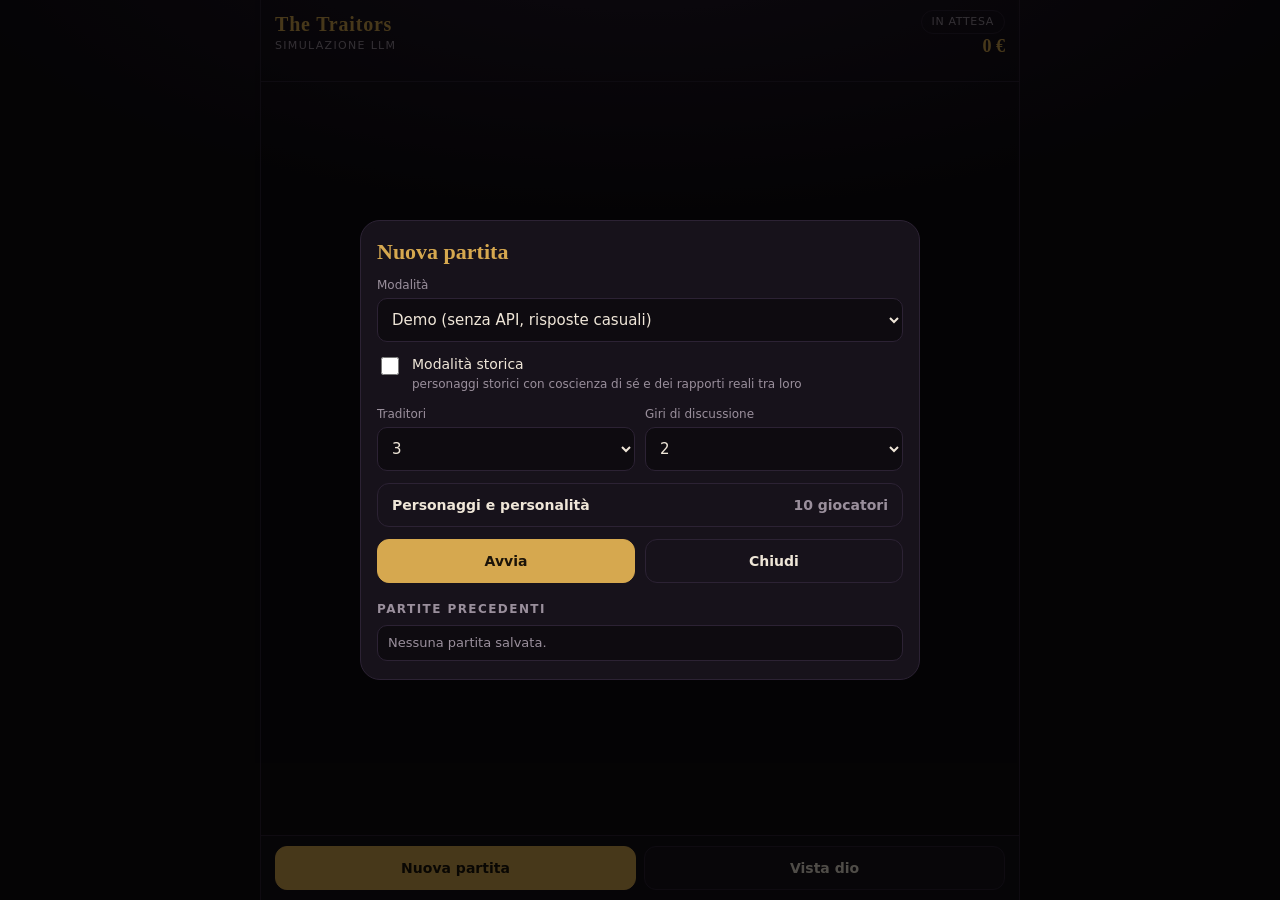
==== commit 4b615ebc: "Add files via upload" ====
--- a/demo.html
+++ b/demo.html
@@ -175,6 +175,33 @@
   @keyframes rise { from { opacity: 0; transform: translateY(6px); } to { opacity: 1; transform: none; } }
 }
 
+/* ---------- sabotaggio, umani, storia ---------- */
+.bounty { display: none; font: 600 13px var(--serif); color: #e07a8c; font-variant-numeric: tabular-nums; }
+body.god .bounty, body.traitor-view .bounty { display: block; }
+.secret.mine { display: flex; }
+.note.secret.mine, .card.secret.mine { display: block; }
+.note.sabotage { color: #e07a8c; }
+.pl .tag { position: absolute; top: -4px; right: -4px; font-size: 12px; line-height: 1; }
+.pl { position: relative; }
+.check { display: flex; gap: 10px; align-items: flex-start; margin-bottom: 12px; font-size: 14px; }
+.check input { margin-top: 3px; width: 18px; height: 18px; flex: none; }
+.check small { display: block; color: var(--muted); font-size: 12px; margin-top: 2px; }
+.char .you { flex: none; font-size: 11px; color: var(--gold); border: 1px solid var(--gold); border-radius: 8px; padding: 1px 6px; }
+.chk-row { display: flex; gap: 8px; align-items: center; margin: 8px 0; font-size: 14px; }
+.chk-row input { width: 18px; height: 18px; }
+.turn {
+  position: sticky; bottom: 0; z-index: 3; padding: 12px 14px; background: #1d1428;
+  border-top: 2px solid var(--gold); display: flex; flex-direction: column; gap: 8px;
+  max-height: 55dvh; overflow-y: auto;
+}
+.turn[hidden] { display: none; }
+.turn h3 { margin: 0; font-size: 15px; color: var(--gold); }
+.turn .sub { margin: 0; font-size: 13px; color: var(--muted); }
+.turn .opts { display: flex; flex-wrap: wrap; gap: 6px; }
+.turn .opts .btn { flex: none; min-height: 40px; padding: 0 14px; }
+.turn .opts .btn.sel { border-color: var(--gold); color: var(--gold); }
+.turn textarea { min-height: 70px; }
+
 /* ---------- personaggi ---------- */
 .cast-btn { width: 100%; flex: none; display: flex; justify-content: space-between; align-items: center; margin-bottom: 12px; }
 .hint { margin: 0 0 10px; color: #d9a35a; font-size: 13px; }
@@ -224,6 +251,7 @@
     <div class="stats">
       <div class="pill" id="phase">In attesa</div>
       <div class="pot" id="pot">0 €</div>
+      <div class="bounty" id="bounty" title="Bottino segreto dei Traditori">🗡 0 €</div>
     </div>
   </header>
 
@@ -236,6 +264,8 @@
     </div>
   </main>
 
+  <section class="turn" id="turn" hidden></section>
+
   <footer class="bar">
     <button id="btn-new" class="btn primary">Nuova partita</button>
     <button id="btn-god" class="btn" aria-pressed="false">Vista dio</button>
@@ -250,9 +280,14 @@
         <span>Modalità</span>
         <select id="opt-mode">
           <option value="mock">Demo (senza API, risposte casuali)</option>
-          <option value="llm">Claude (10 agenti LLM)</option>
+          <option value="llm">LLM configurato (10 agenti)</option>
         </select>
         <small id="mode-hint"></small>
+      </label>
+
+      <label class="check">
+        <input type="checkbox" id="opt-historical">
+        <span>Modalità storica <small>personaggi storici con coscienza di sé e dei rapporti reali tra loro</small></span>
       </label>
 
       <div class="row">
@@ -277,7 +312,7 @@
 
       <label class="field" id="model-field">
         <span>Modello (opzionale)</span>
-        <input id="opt-model" type="text" placeholder="claude-haiku-5-5" autocomplete="off" autocapitalize="off">
+        <input id="opt-model" type="text" placeholder="Modello predefinito del provider" autocomplete="off" autocapitalize="off">
       </label>
 
       <p class="hint" id="start-hint"></p>
@@ -315,7 +350,7 @@
   
 <script>
 
-const __EV = [{"n": 1, "type": "setup", "day": 0, "phase": "setup", "actor": null, "text": "10 concorrenti entrano nel castello.", "secret": false, "players": [{"id": 0, "name": "Marta", "archetype": "la Paranoica", "role": "faithful"}, {"id": 1, "name": "Giulio", "archetype": "il Diplomatico", "role": "faithful"}, {"id": 2, "name": "Elena", "archetype": "la Logica", "role": "traitor"}, {"id": 3, "name": "Rocco", "archetype": "il Teatrale", "role": "faithful"}, {"id": 4, "name": "Sofia", "archetype": "la Silenziosa", "role": "faithful"}, {"id": 5, "name": "Dario", "archetype": "il Leale", "role": "traitor"}, {"id": 6, "name": "Chiara", "archetype": "la Seduttrice", "role": "traitor"}, {"id": 7, "name": "Bruno", "archetype": "il Burbero", "role": "faithful"}, {"id": 8, "name": "Livia", "archetype": "l'Istintiva", "role": "faithful"}, {"id": 9, "name": "Tommaso", "archetype": "il Comico", "role": "faithful"}]}, {"n": 2, "type": "gm", "day": 0, "phase": "setup", "actor": null, "text": "10 concorrenti, 3 Traditori nascosti tra loro. Che il gioco abbia inizio.", "secret": false}, {"n": 3, "type": "gm", "day": 0, "phase": "setup", "actor": null, "text": "I Traditori sono: Elena, Dario, Chiara.", "secret": true}, {"n": 4, "type": "pot", "day": 0, "phase": "setup", "actor": null, "text": "", "secret": false, "pot": 0}, {"n": 5, "type": "phase", "day": 1, "phase": "mission", "actor": null, "text": "Giorno 1 · Missione", "secret": false}, {"n": 6, "type": "gm", "day": 1, "phase": "mission", "actor": null, "text": "Missione «Il tesoro nella nebbia»: cercare le urne nascoste nel parco del castello. La squadra guadagna 250 €.", "secret": false}, {"n": 7, "type": "pot", "day": 1, "phase": "mission", "actor": null, "text": "", "secret": false, "pot": 250}, {"n": 8, "type": "phase", "day": 1, "phase": "discussion", "actor": null, "text": "Giorno 1 · Discussione", "secret": false}, {"n": 9, "type": "speech", "day": 1, "phase": "discussion", "actor": "Rocco", "text": "Chiara difende sempre gli stessi nomi. A me puzza di complicità.", "secret": false, "thought": "Vediamo se qualcuno abbocca."}, {"n": 10, "type": "speech", "day": 1, "phase": "discussion", "actor": "Elena", "text": "Secondo me Marta nasconde qualcosa. Guardate come evita le domande.", "secret": false, "thought": "Devo sembrare innocente e spostare l'attenzione."}, {"n": 11, "type": "speech", "day": 1, "phase": "discussion", "actor": "Bruno", "text": "Ho notato che Dario ha cambiato voto all'ultimo momento. Strano, no?", "secret": false, "thought": "Devo sembrare innocente e spostare l'attenzione."}, {"n": 12, "type": "speech", "day": 1, "phase": "discussion", "actor": "Tommaso", "text": "Marta difende sempre gli stessi nomi. A me puzza di complicità.", "secret": false, "thought": "Devo sembrare innocente e spostare l'attenzione."}, {"n": 13, "type": "speech", "day": 1, "phase": "discussion", "actor": "Chiara", "text": "Ho notato che Bruno ha cambiato voto all'ultimo momento. Strano, no?", "secret": false, "thought": "Devo sembrare innocente e spostare l'attenzione."}, {"n": 14, "type": "speech", "day": 1, "phase": "discussion", "actor": "Marta", "text": "Non mi fido di Elena: ieri era troppo sicuro di sé.", "secret": false, "thought": "Questo voto può cambiare tutto."}, {"n": 15, "type": "speech", "day": 1, "phase": "discussion", "actor": "Sofia", "text": "Non mi fido di Giulio: ieri era troppo sicuro di sé.", "secret": false, "thought": "Vediamo se qualcuno abbocca."}, {"n": 16, "type": "speech", "day": 1, "phase": "discussion", "actor": "Dario", "text": "Ho notato che Bruno ha cambiato voto all'ultimo momento. Strano, no?", "secret": false, "thought": "Devo sembrare innocente e spostare l'attenzione."}, {"n": 17, "type": "speech", "day": 1, "phase": "discussion", "actor": "Giulio", "text": "Dobbiamo restare uniti, ma qualcuno qui mente. Io penso a Marta.", "secret": false, "thought": "Vediamo se qualcuno abbocca."}, {"n": 18, "type": "speech", "day": 1, "phase": "discussion", "actor": "Livia", "text": "Secondo me Chiara nasconde qualcosa. Guardate come evita le domande.", "secret": false, "thought": "Vediamo se qualcuno abbocca."}, {"n": 19, "type": "speech", "day": 1, "phase": "discussion", "actor": "Livia", "text": "Secondo me Sofia nasconde qualcosa. Guardate come evita le domande.", "secret": false, "thought": "Vediamo se qualcuno abbocca."}, {"n": 20, "type": "speech", "day": 1, "phase": "discussion", "actor": "Elena", "text": "Secondo me Sofia nasconde qualcosa. Guardate come evita le domande.", "secret": false, "thought": "Meglio non espormi troppo adesso."}, {"n": 21, "type": "speech", "day": 1, "phase": "discussion", "actor": "Dario", "text": "Non mi fido di Tommaso: ieri era troppo sicuro di sé.", "secret": false, "thought": "Devo sembrare innocente e spostare l'attenzione."}, {"n": 22, "type": "speech", "day": 1, "phase": "discussion", "actor": "Rocco", "text": "Sofia difende sempre gli stessi nomi. A me puzza di complicità.", "secret": false, "thought": "Questo voto può cambiare tutto."}, {"n": 23, "type": "speech", "day": 1, "phase": "discussion", "actor": "Sofia", "text": "Ho un brutto presentimento su Chiara, non so spiegarlo.", "secret": false, "thought": "Questo voto può cambiare tutto."}, {"n": 24, "type": "speech", "day": 1, "phase": "discussion", "actor": "Marta", "text": "Ho notato che Chiara ha cambiato voto all'ultimo momento. Strano, no?", "secret": false, "thought": "Meglio non espormi troppo adesso."}, {"n": 25, "type": "speech", "day": 1, "phase": "discussion", "actor": "Bruno", "text": "Secondo me Elena nasconde qualcosa. Guardate come evita le domande.", "secret": false, "thought": "Vediamo se qualcuno abbocca."}, {"n": 26, "type": "speech", "day": 1, "phase": "discussion", "actor": "Giulio", "text": "Votiamo Dario e vediamo cosa succede: peggio di così non può andare.", "secret": false, "thought": "Questo voto può cambiare tutto."}, {"n": 27, "type": "speech", "day": 1, "phase": "discussion", "actor": "Tommaso", "text": "Secondo me Bruno nasconde qualcosa. Guardate come evita le domande.", "secret": false, "thought": "Meglio non espormi troppo adesso."}, {"n": 28, "type": "speech", "day": 1, "phase": "discussion", "actor": "Chiara", "text": "Io sono un Fedele, lo giuro. Guardate Giulio, piuttosto.", "secret": false, "thought": "Questo voto può cambiare tutto."}, {"n": 29, "type": "phase", "day": 1, "phase": "roundtable", "actor": null, "text": "Giorno 1 · Tavola rotonda", "secret": false}, {"n": 30, "type": "vote", "day": 1, "phase": "roundtable", "actor": "Sofia", "text": "Sofia vota Chiara", "secret": false, "target": "Chiara", "thought": "Meglio non espormi troppo adesso."}, {"n": 31, "type": "vote", "day": 1, "phase": "roundtable", "actor": "Elena", "text": "Elena vota Marta", "secret": false, "target": "Marta", "thought": "Devo sembrare innocente e spostare l'attenzione."}, {"n": 32, "type": "vote", "day": 1, "phase": "roundtable", "actor": "Tommaso", "text": "Tommaso vota Sofia", "secret": false, "target": "Sofia", "thought": "Questo voto può cambiare tutto."}, {"n": 33, "type": "vote", "day": 1, "phase": "roundtable", "actor": "Dario", "text": "Dario vota Livia", "secret": false, "target": "Livia", "thought": "Questo voto può cambiare tutto."}, {"n": 34, "type": "vote", "day": 1, "phase": "roundtable", "actor": "Bruno", "text": "Bruno vota Sofia", "secret": false, "target": "Sofia", "thought": "Questo voto può cambiare tutto."}, {"n": 35, "type": "vote", "day": 1, "phase": "roundtable", "actor": "Giulio", "text": "Giulio vota Livia", "secret": false, "target": "Livia", "thought": "Questo voto può cambiare tutto."}, {"n": 36, "type": "vote", "day": 1, "phase": "roundtable", "actor": "Livia", "text": "Livia vota Giulio", "secret": false, "target": "Giulio", "thought": "Devo sembrare innocente e spostare l'attenzione."}, {"n": 37, "type": "vote", "day": 1, "phase": "roundtable", "actor": "Chiara", "text": "Chiara vota Giulio", "secret": false, "target": "Giulio", "thought": "Devo sembrare innocente e spostare l'attenzione."}, {"n": 38, "type": "vote", "day": 1, "phase": "roundtable", "actor": "Marta", "text": "Marta vota Chiara", "secret": false, "target": "Chiara", "thought": "Vediamo se qualcuno abbocca."}, {"n": 39, "type": "vote", "day": 1, "phase": "roundtable", "actor": "Rocco", "text": "Rocco vota Tommaso", "secret": false, "target": "Tommaso", "thought": "Meglio non espormi troppo adesso."}, {"n": 40, "type": "tally", "day": 1, "phase": "roundtable", "actor": null, "text": "Conteggio: Chiara 2, Sofia 2, Livia 2, Giulio 2, Marta 1, Tommaso 1", "secret": false, "counts": {"Chiara": 2, "Marta": 1, "Sofia": 2, "Livia": 2, "Giulio": 2, "Tommaso": 1}}, {"n": 41, "type": "gm", "day": 1, "phase": "roundtable", "actor": null, "text": "Parità tra Chiara, Sofia, Livia, Giulio. Si rivota solo tra loro.", "secret": false}, {"n": 42, "type": "vote", "day": 1, "phase": "roundtable", "actor": "Rocco", "text": "Rocco vota Livia", "secret": false, "target": "Livia", "thought": "Vediamo se qualcuno abbocca.", "runoff": true}, {"n": 43, "type": "vote", "day": 1, "phase": "roundtable", "actor": "Dario", "text": "Dario vota Giulio", "secret": false, "target": "Giulio", "thought": "Devo sembrare innocente e spostare l'attenzione.", "runoff": true}, {"n": 44, "type": "vote", "day": 1, "phase": "roundtable", "actor": "Marta", "text": "Marta vota Livia", "secret": false, "target": "Livia", "thought": "Questo voto può cambiare tutto.", "runoff": true}, {"n": 45, "type": "vote", "day": 1, "phase": "roundtable", "actor": "Bruno", "text": "Bruno vota Sofia", "secret": false, "target": "Sofia", "thought": "Vediamo se qualcuno abbocca.", "runoff": true}, {"n": 46, "type": "vote", "day": 1, "phase": "roundtable", "actor": "Chiara", "text": "Chiara vota Sofia", "secret": false, "target": "Sofia", "thought": "Meglio non espormi troppo adesso.", "runoff": true}, {"n": 47, "type": "vote", "day": 1, "phase": "roundtable", "actor": "Tommaso", "text": "Tommaso vota Giulio", "secret": false, "target": "Giulio", "thought": "Devo sembrare innocente e spostare l'attenzione.", "runoff": true}, {"n": 48, "type": "vote", "day": 1, "phase": "roundtable", "actor": "Sofia", "text": "Sofia vota Giulio", "secret": false, "target": "Giulio", "thought": "Devo sembrare innocente e spostare l'attenzione.", "runoff": true}, {"n": 49, "type": "vote", "day": 1, "phase": "roundtable", "actor": "Giulio", "text": "Giulio vota Livia", "secret": false, "target": "Livia", "thought": "Meglio non espormi troppo adesso.", "runoff": true}, {"n": 50, "type": "vote", "day": 1, "phase": "roundtable", "actor": "Livia", "text": "Livia vota Sofia", "secret": false, "target": "Sofia", "thought": "Questo voto può cambiare tutto.", "runoff": true}, {"n": 51, "type": "vote", "day": 1, "phase": "roundtable", "actor": "Elena", "text": "Elena vota Chiara", "secret": false, "target": "Chiara", "thought": "Questo voto può cambiare tutto.", "runoff": true}, {"n": 52, "type": "tally", "day": 1, "phase": "roundtable", "actor": null, "text": "Spareggio: Livia 3, Giulio 3, Sofia 3, Chiara 1", "secret": false, "counts": {"Livia": 3, "Giulio": 3, "Sofia": 3, "Chiara": 1}}, {"n": 53, "type": "gm", "day": 1, "phase": "roundtable", "actor": null, "text": "Ancora parità: decide il destino.", "secret": false}, {"n": 54, "type": "eliminated", "day": 1, "phase": "roundtable", "actor": "Giulio", "text": "Giulio lascia il castello.", "secret": false, "role": "faithful", "archetype": "il Diplomatico"}, {"n": 55, "type": "phase", "day": 1, "phase": "night", "actor": null, "text": "Notte 1", "secret": false}, {"n": 56, "type": "gm", "day": 1, "phase": "night", "actor": null, "text": "Cala la notte sul castello. I Traditori si riuniscono...", "secret": false}, {"n": 57, "type": "traitor_chat", "day": 1, "phase": "night", "actor": "Dario", "text": "Stanotte colpiamo Rocco.", "secret": true, "target": "Rocco", "thought": "Questo voto può cambiare tutto."}, {"n": 58, "type": "traitor_chat", "day": 1, "phase": "night", "actor": "Chiara", "text": "Stanotte colpiamo Bruno.", "secret": true, "target": "Bruno", "thought": "Meglio non espormi troppo adesso."}, {"n": 59, "type": "traitor_chat", "day": 1, "phase": "night", "actor": "Elena", "text": "Stanotte colpiamo Rocco.", "secret": true, "target": "Rocco", "thought": "Questo voto può cambiare tutto."}, {"n": 60, "type": "murder", "day": 1, "phase": "morning", "actor": "Rocco", "text": "Rocco è stato assassinato nella notte.", "secret": false, "role": "faithful", "archetype": "il Teatrale"}, {"n": 61, "type": "phase", "day": 2, "phase": "mission", "actor": null, "text": "Giorno 2 · Missione", "secret": false}, {"n": 62, "type": "gm", "day": 2, "phase": "mission", "actor": null, "text": "Missione «Il tesoro nella nebbia»: cercare le urne nascoste nel parco del castello. La squadra guadagna 1250 €.", "secret": false}, {"n": 63, "type": "pot", "day": 2, "phase": "mission", "actor": null, "text": "", "secret": false, "pot": 1500}, {"n": 64, "type": "phase", "day": 2, "phase": "discussion", "actor": null, "text": "Giorno 2 · Discussione", "secret": false}, {"n": 65, "type": "speech", "day": 2, "phase": "discussion", "actor": "Marta", "text": "Tommaso difende sempre gli stessi nomi. A me puzza di complicità.", "secret": false, "thought": "Meglio non espormi troppo adesso."}, {"n": 66, "type": "speech", "day": 2, "phase": "discussion", "actor": "Sofia", "text": "Ho notato che Dario ha cambiato voto all'ultimo momento. Strano, no?", "secret": false, "thought": "Questo voto può cambiare tutto."}, {"n": 67, "type": "speech", "day": 2, "phase": "discussion", "actor": "Elena", "text": "Io sono un Fedele, lo giuro. Guardate Sofia, piuttosto.", "secret": false, "thought": "Devo sembrare innocente e spostare l'attenzione."}, {"n": 68, "type": "speech", "day": 2, "phase": "discussion", "actor": "Livia", "text": "Ho notato che Elena ha cambiato voto all'ultimo momento. Strano, no?", "secret": false, "thought": "Vediamo se qualcuno abbocca."}, {"n": 69, "type": "speech", "day": 2, "phase": "discussion", "actor": "Chiara", "text": "Io sono un Fedele, lo giuro. Guardate Marta, piuttosto.", "secret": false, "thought": "Questo voto può cambiare tutto."}, {"n": 70, "type": "speech", "day": 2, "phase": "discussion", "actor": "Bruno", "text": "Non mi fido di Sofia: ieri era troppo sicuro di sé.", "secret": false, "thought": "Meglio non espormi troppo adesso."}, {"n": 71, "type": "speech", "day": 2, "phase": "discussion", "actor": "Tommaso", "text": "Votiamo Elena e vediamo cosa succede: peggio di così non può andare.", "secret": false, "thought": "Questo voto può cambiare tutto."}, {"n": 72, "type": "speech", "day": 2, "phase": "discussion", "actor": "Dario", "text": "Io sono un Fedele, lo giuro. Guardate Bruno, piuttosto.", "secret": false, "thought": "Meglio non espormi troppo adesso."}, {"n": 73, "type": "speech", "day": 2, "phase": "discussion", "actor": "Dario", "text": "Ho un brutto presentimento su Livia, non so spiegarlo.", "secret": false, "thought": "Devo sembrare innocente e spostare l'attenzione."}, {"n": 74, "type": "speech", "day": 2, "phase": "discussion", "actor": "Marta", "text": "Tommaso difende sempre gli stessi nomi. A me puzza di complicità.", "secret": false, "thought": "Questo voto può cambiare tutto."}, {"n": 75, "type": "speech", "day": 2, "phase": "discussion", "actor": "Bruno", "text": "Secondo me Dario nasconde qualcosa. Guardate come evita le domande.", "secret": false, "thought": "Questo voto può cambiare tutto."}, {"n": 76, "type": "speech", "day": 2, "phase": "discussion", "actor": "Chiara", "text": "Non mi fido di Dario: ieri era troppo sicuro di sé.", "secret": false, "thought": "Questo voto può cambiare tutto."}, {"n": 77, "type": "speech", "day": 2, "phase": "discussion", "actor": "Elena", "text": "Ho notato che Sofia ha cambiato voto all'ultimo momento. Strano, no?", "secret": false, "thought": "Devo sembrare innocente e spostare l'attenzione."}, {"n": 78, "type": "speech", "day": 2, "phase": "discussion", "actor": "Livia", "text": "Secondo me Dario nasconde qualcosa. Guardate come evita le domande.", "secret": false, "thought": "Vediamo se qualcuno abbocca."}, {"n": 79, "type": "speech", "day": 2, "phase": "discussion", "actor": "Sofia", "text": "Secondo me Dario nasconde qualcosa. Guardate come evita le domande.", "secret": false, "thought": "Devo sembrare innocente e spostare l'attenzione."}, {"n": 80, "type": "speech", "day": 2, "phase": "discussion", "actor": "Tommaso", "text": "Secondo me Marta nasconde qualcosa. Guardate come evita le domande.", "secret": false, "thought": "Vediamo se qualcuno abbocca."}, {"n": 81, "type": "phase", "day": 2, "phase": "roundtable", "actor": null, "text": "Giorno 2 · Tavola rotonda", "secret": false}, {"n": 82, "type": "vote", "day": 2, "phase": "roundtable", "actor": "Marta", "text": "Marta vota Dario", "secret": false, "target": "Dario", "thought": "Devo sembrare innocente e spostare l'attenzione."}, {"n": 83, "type": "vote", "day": 2, "phase": "roundtable", "actor": "Bruno", "text": "Bruno vota Dario", "secret": false, "target": "Dario", "thought": "Devo sembrare innocente e spostare l'attenzione."}, {"n": 84, "type": "vote", "day": 2, "phase": "roundtable", "actor": "Tommaso", "text": "Tommaso vota Dario", "secret": false, "target": "Dario", "thought": "Questo voto può cambiare tutto."}, {"n": 85, "type": "vote", "day": 2, "phase": "roundtable", "actor": "Dario", "text": "Dario vota Elena", "secret": false, "target": "Elena", "thought": "Meglio non espormi troppo adesso."}, {"n": 86, "type": "vote", "day": 2, "phase": "roundtable", "actor": "Livia", "text": "Livia vota Marta", "secret": false, "target": "Marta", "thought": "Questo voto può cambiare tutto."}, {"n": 87, "type": "vote", "day": 2, "phase": "roundtable", "actor": "Sofia", "text": "Sofia vota Bruno", "secret": false, "target": "Bruno", "thought": "Questo voto può cambiare tutto."}, {"n": 88, "type": "vote", "day": 2, "phase": "roundtable", "actor": "Chiara", "text": "Chiara vota Sofia", "secret": false, "target": "Sofia", "thought": "Meglio non espormi troppo adesso."}, {"n": 89, "type": "vote", "day": 2, "phase": "roundtable", "actor": "Elena", "text": "Elena vota Marta", "secret": false, "target": "Marta", "thought": "Vediamo se qualcuno abbocca."}, {"n": 90, "type": "tally", "day": 2, "phase": "roundtable", "actor": null, "text": "Conteggio: Dario 3, Marta 2, Elena 1, Bruno 1, Sofia 1", "secret": false, "counts": {"Dario": 3, "Elena": 1, "Marta": 2, "Bruno": 1, "Sofia": 1}}, {"n": 91, "type": "eliminated", "day": 2, "phase": "roundtable", "actor": "Dario", "text": "Dario lascia il castello.", "secret": false, "role": "traitor", "archetype": "il Leale"}, {"n": 92, "type": "phase", "day": 2, "phase": "night", "actor": null, "text": "Notte 2", "secret": false}, {"n": 93, "type": "gm", "day": 2, "phase": "night", "actor": null, "text": "Cala la notte sul castello. I Traditori si riuniscono...", "secret": false}, {"n": 94, "type": "traitor_chat", "day": 2, "phase": "night", "actor": "Elena", "text": "Stanotte colpiamo Livia.", "secret": true, "target": "Livia", "thought": "Meglio non espormi troppo adesso."}, {"n": 95, "type": "traitor_chat", "day": 2, "phase": "night", "actor": "Chiara", "text": "Stanotte colpiamo Marta.", "secret": true, "target": "Marta", "thought": "Vediamo se qualcuno abbocca."}, {"n": 96, "type": "murder", "day": 2, "phase": "morning", "actor": "Livia", "text": "Livia è stato assassinato nella notte.", "secret": false, "role": "faithful", "archetype": "l'Istintiva"}, {"n": 97, "type": "phase", "day": 3, "phase": "mission", "actor": null, "text": "Giorno 3 · Missione", "secret": false}, {"n": 98, "type": "gm", "day": 3, "phase": "mission", "actor": null, "text": "Missione «La cena avvelenata»: indovinare quale piatto è stato contaminato. La squadra guadagna 250 €.", "secret": false}, {"n": 99, "type": "pot", "day": 3, "phase": "mission", "actor": null, "text": "", "secret": false, "pot": 1750}, {"n": 100, "type": "phase", "day": 3, "phase": "discussion", "actor": null, "text": "Giorno 3 · Discussione", "secret": false}, {"n": 101, "type": "speech", "day": 3, "phase": "discussion", "actor": "Sofia", "text": "Dobbiamo restare uniti, ma qualcuno qui mente. Io penso a Marta.", "secret": false, "thought": "Meglio non espormi troppo adesso."}, {"n": 102, "type": "speech", "day": 3, "phase": "discussion", "actor": "Marta", "text": "Non mi fido di Bruno: ieri era troppo sicuro di sé.", "secret": false, "thought": "Vediamo se qualcuno abbocca."}, {"n": 103, "type": "speech", "day": 3, "phase": "discussion", "actor": "Tommaso", "text": "Io sono un Fedele, lo giuro. Guardate Elena, piuttosto.", "secret": false, "thought": "Meglio non espormi troppo adesso."}, {"n": 104, "type": "speech", "day": 3, "phase": "discussion", "actor": "Elena", "text": "Dobbiamo restare uniti, ma qualcuno qui mente. Io penso a Tommaso.", "secret": false, "thought": "Devo sembrare innocente e spostare l'attenzione."}, {"n": 105, "type": "speech", "day": 3, "phase": "discussion", "actor": "Chiara", "text": "Votiamo Marta e vediamo cosa succede: peggio di così non può andare.", "secret": false, "thought": "Meglio non espormi troppo adesso."}, {"n": 106, "type": "speech", "day": 3, "phase": "discussion", "actor": "Bruno", "text": "Ho notato che Elena ha cambiato voto all'ultimo momento. Strano, no?", "secret": false, "thought": "Meglio non espormi troppo adesso."}, {"n": 107, "type": "speech", "day": 3, "phase": "discussion", "actor": "Elena", "text": "Ho notato che Tommaso ha cambiato voto all'ultimo momento. Strano, no?", "secret": false, "thought": "Meglio non espormi troppo adesso."}, {"n": 108, "type": "speech", "day": 3, "phase": "discussion", "actor": "Bruno", "text": "Ho notato che Tommaso ha cambiato voto all'ultimo momento. Strano, no?", "secret": false, "thought": "Vediamo se qualcuno abbocca."}, {"n": 109, "type": "speech", "day": 3, "phase": "discussion", "actor": "Sofia", "text": "Ho notato che Bruno ha cambiato voto all'ultimo momento. Strano, no?", "secret": false, "thought": "Vediamo se qualcuno abbocca."}, {"n": 110, "type": "speech", "day": 3, "phase": "discussion", "actor": "Marta", "text": "Votiamo Tommaso e vediamo cosa succede: peggio di così non può andare.", "secret": false, "thought": "Questo voto può cambiare tutto."}, {"n": 111, "type": "speech", "day": 3, "phase": "discussion", "actor": "Tommaso", "text": "Dobbiamo restare uniti, ma qualcuno qui mente. Io penso a Marta.", "secret": false, "thought": "Devo sembrare innocente e spostare l'attenzione."}, {"n": 112, "type": "speech", "day": 3, "phase": "discussion", "actor": "Chiara", "text": "Ho notato che Bruno ha cambiato voto all'ultimo momento. Strano, no?", "secret": false, "thought": "Meglio non espormi troppo adesso."}, {"n": 113, "type": "phase", "day": 3, "phase": "roundtable", "actor": null, "text": "Giorno 3 · Tavola rotonda", "secret": false}, {"n": 114, "type": "vote", "day": 3, "phase": "roundtable", "actor": "Marta", "text": "Marta vota Tommaso", "secret": false, "target": "Tommaso", "thought": "Meglio non espormi troppo adesso."}, {"n": 115, "type": "vote", "day": 3, "phase": "roundtable", "actor": "Chiara", "text": "Chiara vota Elena", "secret": false, "target": "Elena", "thought": "Devo sembrare innocente e spostare l'attenzione."}, {"n": 116, "type": "vote", "day": 3, "phase": "roundtable", "actor": "Elena", "text": "Elena vota Bruno", "secret": false, "target": "Bruno", "thought": "Meglio non espormi troppo adesso."}, {"n": 117, "type": "vote", "day": 3, "phase": "roundtable", "actor": "Sofia", "text": "Sofia vota Chiara", "secret": false, "target": "Chiara", "thought": "Devo sembrare innocente e spostare l'attenzione."}, {"n": 118, "type": "vote", "day": 3, "phase": "roundtable", "actor": "Tommaso", "text": "Tommaso vota Elena", "secret": false, "target": "Elena", "thought": "Meglio non espormi troppo adesso."}, {"n": 119, "type": "vote", "day": 3, "phase": "roundtable", "actor": "Bruno", "text": "Bruno vota Elena", "secret": false, "target": "Elena", "thought": "Questo voto può cambiare tutto."}, {"n": 120, "type": "tally", "day": 3, "phase": "roundtable", "actor": null, "text": "Conteggio: Elena 3, Tommaso 1, Bruno 1, Chiara 1", "secret": false, "counts": {"Tommaso": 1, "Elena": 3, "Bruno": 1, "Chiara": 1}}, {"n": 121, "type": "eliminated", "day": 3, "phase": "roundtable", "actor": "Elena", "text": "Elena lascia il castello.", "secret": false, "role": "traitor", "archetype": "la Logica"}, {"n": 122, "type": "phase", "day": 3, "phase": "night", "actor": null, "text": "Notte 3", "secret": false}, {"n": 123, "type": "gm", "day": 3, "phase": "night", "actor": null, "text": "Cala la notte sul castello. I Traditori si riuniscono...", "secret": false}, {"n": 124, "type": "traitor_chat", "day": 3, "phase": "night", "actor": "Chiara", "text": "Stanotte colpiamo Sofia.", "secret": true, "target": "Sofia", "thought": "Questo voto può cambiare tutto."}, {"n": 125, "type": "murder", "day": 3, "phase": "morning", "actor": "Sofia", "text": "Sofia è stato assassinato nella notte.", "secret": false, "role": "faithful", "archetype": "la Silenziosa"}, {"n": 126, "type": "phase", "day": 4, "phase": "mission", "actor": null, "text": "Giorno 4 · Missione", "secret": false}, {"n": 127, "type": "gm", "day": 4, "phase": "mission", "actor": null, "text": "Missione «La caccia alle chiavi»: trovare sette chiavi sparse nelle stanze. La squadra guadagna 1250 €.", "secret": false}, {"n": 128, "type": "pot", "day": 4, "phase": "mission", "actor": null, "text": "", "secret": false, "pot": 3000}, {"n": 129, "type": "phase", "day": 4, "phase": "discussion", "actor": null, "text": "Giorno 4 · Discussione", "secret": false}, {"n": 130, "type": "speech", "day": 4, "phase": "discussion", "actor": "Chiara", "text": "Ho un brutto presentimento su Tommaso, non so spiegarlo.", "secret": false, "thought": "Devo sembrare innocente e spostare l'attenzione."}, {"n": 131, "type": "speech", "day": 4, "phase": "discussion", "actor": "Bruno", "text": "Secondo me Tommaso nasconde qualcosa. Guardate come evita le domande.", "secret": false, "thought": "Meglio non espormi troppo adesso."}, {"n": 132, "type": "speech", "day": 4, "phase": "discussion", "actor": "Marta", "text": "Tommaso difende sempre gli stessi nomi. A me puzza di complicità.", "secret": false, "thought": "Devo sembrare innocente e spostare l'attenzione."}, {"n": 133, "type": "speech", "day": 4, "phase": "discussion", "actor": "Tommaso", "text": "Ho un brutto presentimento su Bruno, non so spiegarlo.", "secret": false, "thought": "Vediamo se qualcuno abbocca."}, {"n": 134, "type": "speech", "day": 4, "phase": "discussion", "actor": "Tommaso", "text": "Votiamo Marta e vediamo cosa succede: peggio di così non può andare.", "secret": false, "thought": "Questo voto può cambiare tutto."}, {"n": 135, "type": "speech", "day": 4, "phase": "discussion", "actor": "Marta", "text": "Ho un brutto presentimento su Chiara, non so spiegarlo.", "secret": false, "thought": "Questo voto può cambiare tutto."}, {"n": 136, "type": "speech", "day": 4, "phase": "discussion", "actor": "Chiara", "text": "Io sono un Fedele, lo giuro. Guardate Bruno, piuttosto.", "secret": false, "thought": "Devo sembrare innocente e spostare l'attenzione."}, {"n": 137, "type": "speech", "day": 4, "phase": "discussion", "actor": "Bruno", "text": "Non mi fido di Marta: ieri era troppo sicuro di sé.", "secret": false, "thought": "Vediamo se qualcuno abbocca."}, {"n": 138, "type": "phase", "day": 4, "phase": "roundtable", "actor": null, "text": "Giorno 4 · Tavola rotonda", "secret": false}, {"n": 139, "type": "vote", "day": 4, "phase": "roundtable", "actor": "Tommaso", "text": "Tommaso vota Bruno", "secret": false, "target": "Bruno", "thought": "Meglio non espormi troppo adesso."}, {"n": 140, "type": "vote", "day": 4, "phase": "roundtable", "actor": "Chiara", "text": "Chiara vota Tommaso", "secret": false, "target": "Tommaso", "thought": "Vediamo se qualcuno abbocca."}, {"n": 141, "type": "vote", "day": 4, "phase": "roundtable", "actor": "Bruno", "text": "Bruno vota Tommaso", "secret": false, "target": "Tommaso", "thought": "Questo voto può cambiare tutto."}, {"n": 142, "type": "vote", "day": 4, "phase": "roundtable", "actor": "Marta", "text": "Marta vota Chiara", "secret": false, "target": "Chiara", "thought": "Questo voto può cambiare tutto."}, {"n": 143, "type": "tally", "day": 4, "phase": "roundtable", "actor": null, "text": "Conteggio: Tommaso 2, Bruno 1, Chiara 1", "secret": false, "counts": {"Bruno": 1, "Tommaso": 2, "Chiara": 1}}, {"n": 144, "type": "eliminated", "day": 4, "phase": "roundtable", "actor": "Tommaso", "text": "Tommaso lascia il castello.", "secret": false, "role": "faithful", "archetype": "il Comico"}, {"n": 145, "type": "phase", "day": 4, "phase": "night", "actor": null, "text": "Notte 4", "secret": false}, {"n": 146, "type": "gm", "day": 4, "phase": "night", "actor": null, "text": "Cala la notte sul castello. I Traditori si riuniscono...", "secret": false}, {"n": 147, "type": "traitor_chat", "day": 4, "phase": "night", "actor": "Chiara", "text": "Stanotte colpiamo Marta.", "secret": true, "target": "Marta", "thought": "Vediamo se qualcuno abbocca."}, {"n": 148, "type": "murder", "day": 4, "phase": "morning", "actor": "Marta", "text": "Marta è stato assassinato nella notte.", "secret": false, "role": "faithful", "archetype": "la Paranoica"}, {"n": 149, "type": "end", "day": 4, "phase": "end", "actor": null, "text": "I Traditori vincono! Montepremi 3000 €, 3000 € a testa a Chiara.", "secret": false, "winner": "traitors", "share": 3000, "roles": [{"name": "Marta", "role": "faithful", "alive": false}, {"name": "Giulio", "role": "faithful", "alive": false}, {"name": "Elena", "role": "traitor", "alive": false}, {"name": "Rocco", "role": "faithful", "alive": false}, {"name": "Sofia", "role": "faithful", "alive": false}, {"name": "Dario", "role": "traitor", "alive": false}, {"name": "Chiara", "role": "traitor", "alive": true}, {"name": "Bruno", "role": "faithful", "alive": true}, {"name": "Livia", "role": "faithful", "alive": false}, {"name": "Tommaso", "role": "faithful", "alive": false}]}];
+const __EV = [{"n": 1, "type": "setup", "day": 0, "phase": "setup", "actor": null, "text": "10 concorrenti entrano nel castello.", "secret": false, "players": [{"id": 0, "name": "Marta", "archetype": "la Paranoica", "role": "faithful", "human": false, "historical": ""}, {"id": 1, "name": "Giulio", "archetype": "il Diplomatico", "role": "faithful", "human": false, "historical": ""}, {"id": 2, "name": "Elena", "archetype": "la Logica", "role": "traitor", "human": false, "historical": ""}, {"id": 3, "name": "Rocco", "archetype": "il Teatrale", "role": "faithful", "human": false, "historical": ""}, {"id": 4, "name": "Sofia", "archetype": "la Silenziosa", "role": "faithful", "human": false, "historical": ""}, {"id": 5, "name": "Dario", "archetype": "il Leale", "role": "traitor", "human": false, "historical": ""}, {"id": 6, "name": "Chiara", "archetype": "la Seduttrice", "role": "traitor", "human": false, "historical": ""}, {"id": 7, "name": "Bruno", "archetype": "il Burbero", "role": "faithful", "human": false, "historical": ""}, {"id": 8, "name": "Livia", "archetype": "l'Istintiva", "role": "faithful", "human": false, "historical": ""}, {"id": 9, "name": "Tommaso", "archetype": "il Comico", "role": "faithful", "human": false, "historical": ""}]}, {"n": 2, "type": "gm", "day": 0, "phase": "setup", "actor": null, "text": "10 concorrenti, 3 Traditori nascosti tra loro. Che il gioco abbia inizio.", "secret": false}, {"n": 3, "type": "gm", "day": 0, "phase": "setup", "actor": null, "text": "I Traditori sono: Elena, Dario, Chiara.", "secret": true}, {"n": 4, "type": "pot", "day": 0, "phase": "setup", "actor": null, "text": "", "secret": false, "pot": 0, "bounty": 0}, {"n": 5, "type": "phase", "day": 1, "phase": "mission", "actor": null, "text": "Giorno 1 · Missione", "secret": false}, {"n": 6, "type": "gm", "day": 1, "phase": "mission", "actor": null, "text": "Missione «Il tesoro nella nebbia»: cercare le urne nascoste nel parco del castello. Posta in palio: fino a 250 €. Servono almeno 125 € per vincere il vantaggio.", "secret": false}, {"n": 7, "type": "sabotage", "day": 1, "phase": "mission", "actor": "Chiara", "text": "Chiara SABOTA la missione.", "secret": true, "to": ["Chiara", "Dario", "Elena"], "thought": "Vediamo se qualcuno abbocca.", "sabotage": true}, {"n": 8, "type": "sabotage", "day": 1, "phase": "mission", "actor": "Dario", "text": "Dario non sabota la missione.", "secret": true, "to": ["Chiara", "Dario", "Elena"], "thought": "Devo sembrare innocente e spostare l'attenzione.", "sabotage": false}, {"n": 9, "type": "sabotage", "day": 1, "phase": "mission", "actor": "Elena", "text": "Elena non sabota la missione.", "secret": true, "to": ["Chiara", "Dario", "Elena"], "thought": "Meglio non espormi troppo adesso.", "sabotage": false}, {"n": 10, "type": "gm", "day": 1, "phase": "mission", "actor": null, "text": "Bottino dei Traditori +80 € (totale 80 €).", "secret": true, "to": ["Chiara", "Dario", "Elena"]}, {"n": 11, "type": "gm", "day": 1, "phase": "mission", "actor": null, "text": "La squadra incassa 140 € su 250 €.", "secret": false}, {"n": 12, "type": "pot", "day": 1, "phase": "mission", "actor": null, "text": "", "secret": false, "pot": 140, "bounty": 80}, {"n": 13, "type": "phase", "day": 1, "phase": "discussion", "actor": null, "text": "Giorno 1 · Discussione", "secret": false}, {"n": 14, "type": "speech", "day": 1, "phase": "discussion", "actor": "Elena", "text": "Non mi fido di Tommaso: ieri era troppo sicuro di sé.", "secret": false, "thought": "Vediamo se qualcuno abbocca."}, {"n": 15, "type": "speech", "day": 1, "phase": "discussion", "actor": "Dario", "text": "Giulio difende sempre gli stessi nomi. A me puzza di complicità.", "secret": false, "thought": "Questo voto può cambiare tutto."}, {"n": 16, "type": "speech", "day": 1, "phase": "discussion", "actor": "Sofia", "text": "Secondo me Giulio nasconde qualcosa. Guardate come evita le domande.", "secret": false, "thought": "Vediamo se qualcuno abbocca."}, {"n": 17, "type": "speech", "day": 1, "phase": "discussion", "actor": "Bruno", "text": "Non mi fido di Tommaso: ieri era troppo sicuro di sé.", "secret": false, "thought": "Questo voto può cambiare tutto."}, {"n": 18, "type": "speech", "day": 1, "phase": "discussion", "actor": "Livia", "text": "Non mi fido di Giulio: ieri era troppo sicuro di sé.", "secret": false, "thought": "Vediamo se qualcuno abbocca."}, {"n": 19, "type": "speech", "day": 1, "phase": "discussion", "actor": "Chiara", "text": "Ho notato che Bruno ha cambiato voto all'ultimo momento. Strano, no?", "secret": false, "thought": "Devo sembrare innocente e spostare l'attenzione."}, {"n": 20, "type": "speech", "day": 1, "phase": "discussion", "actor": "Tommaso", "text": "Dobbiamo restare uniti, ma qualcuno qui mente. Io penso a Marta.", "secret": false, "thought": "Vediamo se qualcuno abbocca."}, {"n": 21, "type": "speech", "day": 1, "phase": "discussion", "actor": "Giulio", "text": "Secondo me Bruno nasconde qualcosa. Guardate come evita le domande.", "secret": false, "thought": "Vediamo se qualcuno abbocca."}, {"n": 22, "type": "speech", "day": 1, "phase": "discussion", "actor": "Marta", "text": "Secondo me Dario nasconde qualcosa. Guardate come evita le domande.", "secret": false, "thought": "Vediamo se qualcuno abbocca."}, {"n": 23, "type": "speech", "day": 1, "phase": "discussion", "actor": "Rocco", "text": "Secondo me Sofia nasconde qualcosa. Guardate come evita le domande.", "secret": false, "thought": "Meglio non espormi troppo adesso."}, {"n": 24, "type": "speech", "day": 1, "phase": "discussion", "actor": "Bruno", "text": "Non mi fido di Tommaso: ieri era troppo sicuro di sé.", "secret": false, "thought": "Devo sembrare innocente e spostare l'attenzione."}, {"n": 25, "type": "speech", "day": 1, "phase": "discussion", "actor": "Livia", "text": "Rocco difende sempre gli stessi nomi. A me puzza di complicità.", "secret": false, "thought": "Questo voto può cambiare tutto."}, {"n": 26, "type": "speech", "day": 1, "phase": "discussion", "actor": "Elena", "text": "Ho un brutto presentimento su Chiara, non so spiegarlo.", "secret": false, "thought": "Questo voto può cambiare tutto."}, {"n": 27, "type": "speech", "day": 1, "phase": "discussion", "actor": "Tommaso", "text": "Ho notato che Dario ha cambiato voto all'ultimo momento. Strano, no?", "secret": false, "thought": "Meglio non espormi troppo adesso."}, {"n": 28, "type": "speech", "day": 1, "phase": "discussion", "actor": "Sofia", "text": "Secondo me Elena nasconde qualcosa. Guardate come evita le domande.", "secret": false, "thought": "Vediamo se qualcuno abbocca."}, {"n": 29, "type": "speech", "day": 1, "phase": "discussion", "actor": "Chiara", "text": "Votiamo Sofia e vediamo cosa succede: peggio di così non può andare.", "secret": false, "thought": "Questo voto può cambiare tutto."}, {"n": 30, "type": "speech", "day": 1, "phase": "discussion", "actor": "Dario", "text": "Secondo me Livia nasconde qualcosa. Guardate come evita le domande.", "secret": false, "thought": "Meglio non espormi troppo adesso."}, {"n": 31, "type": "speech", "day": 1, "phase": "discussion", "actor": "Rocco", "text": "Io sono un Fedele, lo giuro. Guardate Giulio, piuttosto.", "secret": false, "thought": "Questo voto può cambiare tutto."}, {"n": 32, "type": "speech", "day": 1, "phase": "discussion", "actor": "Giulio", "text": "Ho un brutto presentimento su Chiara, non so spiegarlo.", "secret": false, "thought": "Vediamo se qualcuno abbocca."}, {"n": 33, "type": "speech", "day": 1, "phase": "discussion", "actor": "Marta", "text": "Secondo me Bruno nasconde qualcosa. Guardate come evita le domande.", "secret": false, "thought": "Devo sembrare innocente e spostare l'attenzione."}, {"n": 34, "type": "phase", "day": 1, "phase": "roundtable", "actor": null, "text": "Giorno 1 · Tavola rotonda", "secret": false}, {"n": 35, "type": "vote", "day": 1, "phase": "roundtable", "actor": "Dario", "text": "Dario vota Giulio", "secret": false, "target": "Giulio", "thought": "Devo sembrare innocente e spostare l'attenzione."}, {"n": 36, "type": "vote", "day": 1, "phase": "roundtable", "actor": "Chiara", "text": "Chiara vota Sofia", "secret": false, "target": "Sofia", "thought": "Questo voto può cambiare tutto."}, {"n": 37, "type": "vote", "day": 1, "phase": "roundtable", "actor": "Bruno", "text": "Bruno vota Sofia", "secret": false, "target": "Sofia", "thought": "Questo voto può cambiare tutto."}, {"n": 38, "type": "vote", "day": 1, "phase": "roundtable", "actor": "Livia", "text": "Livia vota Dario", "secret": false, "target": "Dario", "thought": "Devo sembrare innocente e spostare l'attenzione."}, {"n": 39, "type": "vote", "day": 1, "phase": "roundtable", "actor": "Elena", "text": "Elena vota Livia", "secret": false, "target": "Livia", "thought": "Questo voto può cambiare tutto."}, {"n": 40, "type": "vote", "day": 1, "phase": "roundtable", "actor": "Giulio", "text": "Giulio vota Chiara", "secret": false, "target": "Chiara", "thought": "Meglio non espormi troppo adesso."}, {"n": 41, "type": "vote", "day": 1, "phase": "roundtable", "actor": "Sofia", "text": "Sofia vota Dario", "secret": false, "target": "Dario", "thought": "Questo voto può cambiare tutto."}, {"n": 42, "type": "vote", "day": 1, "phase": "roundtable", "actor": "Tommaso", "text": "Tommaso vota Bruno", "secret": false, "target": "Bruno", "thought": "Meglio non espormi troppo adesso."}, {"n": 43, "type": "vote", "day": 1, "phase": "roundtable", "actor": "Rocco", "text": "Rocco vota Giulio", "secret": false, "target": "Giulio", "thought": "Devo sembrare innocente e spostare l'attenzione."}, {"n": 44, "type": "vote", "day": 1, "phase": "roundtable", "actor": "Marta", "text": "Marta vota Tommaso", "secret": false, "target": "Tommaso", "thought": "Meglio non espormi troppo adesso."}, {"n": 45, "type": "tally", "day": 1, "phase": "roundtable", "actor": null, "text": "Conteggio: Giulio 2, Sofia 2, Dario 2, Livia 1, Chiara 1, Bruno 1, Tommaso 1", "secret": false, "counts": {"Giulio": 2, "Sofia": 2, "Dario": 2, "Livia": 1, "Chiara": 1, "Bruno": 1, "Tommaso": 1}}, {"n": 46, "type": "gm", "day": 1, "phase": "roundtable", "actor": null, "text": "Parità tra Giulio, Sofia, Dario. Si rivota solo tra loro.", "secret": false}, {"n": 47, "type": "vote", "day": 1, "phase": "roundtable", "actor": "Bruno", "text": "Bruno vota Sofia", "secret": false, "target": "Sofia", "thought": "Meglio non espormi troppo adesso.", "runoff": true}, {"n": 48, "type": "vote", "day": 1, "phase": "roundtable", "actor": "Chiara", "text": "Chiara vota Giulio", "secret": false, "target": "Giulio", "thought": "Questo voto può cambiare tutto.", "runoff": true}, {"n": 49, "type": "vote", "day": 1, "phase": "roundtable", "actor": "Rocco", "text": "Rocco vota Giulio", "secret": false, "target": "Giulio", "thought": "Vediamo se qualcuno abbocca.", "runoff": true}, {"n": 50, "type": "vote", "day": 1, "phase": "roundtable", "actor": "Giulio", "text": "Giulio vota Dario", "secret": false, "target": "Dario", "thought": "Devo sembrare innocente e spostare l'attenzione.", "runoff": true}, {"n": 51, "type": "vote", "day": 1, "phase": "roundtable", "actor": "Dario", "text": "Dario vota Sofia", "secret": false, "target": "Sofia", "thought": "Devo sembrare innocente e spostare l'attenzione.", "runoff": true}, {"n": 52, "type": "vote", "day": 1, "phase": "roundtable", "actor": "Livia", "text": "Livia vota Giulio", "secret": false, "target": "Giulio", "thought": "Questo voto può cambiare tutto.", "runoff": true}, {"n": 53, "type": "vote", "day": 1, "phase": "roundtable", "actor": "Marta", "text": "Marta vota Giulio", "secret": false, "target": "Giulio", "thought": "Devo sembrare innocente e spostare l'attenzione.", "runoff": true}, {"n": 54, "type": "vote", "day": 1, "phase": "roundtable", "actor": "Elena", "text": "Elena vota Giulio", "secret": false, "target": "Giulio", "thought": "Meglio non espormi troppo adesso.", "runoff": true}, {"n": 55, "type": "vote", "day": 1, "phase": "roundtable", "actor": "Sofia", "text": "Sofia vota Dario", "secret": false, "target": "Dario", "thought": "Questo voto può cambiare tutto.", "runoff": true}, {"n": 56, "type": "vote", "day": 1, "phase": "roundtable", "actor": "Tommaso", "text": "Tommaso vota Dario", "secret": false, "target": "Dario", "thought": "Meglio non espormi troppo adesso.", "runoff": true}, {"n": 57, "type": "tally", "day": 1, "phase": "roundtable", "actor": null, "text": "Spareggio: Giulio 5, Dario 3, Sofia 2", "secret": false, "counts": {"Sofia": 2, "Giulio": 5, "Dario": 3}}, {"n": 58, "type": "eliminated", "day": 1, "phase": "roundtable", "actor": "Giulio", "text": "Giulio lascia il castello.", "secret": false, "role": "faithful", "archetype": "il Diplomatico"}, {"n": 59, "type": "phase", "day": 1, "phase": "night", "actor": null, "text": "Notte 1", "secret": false}, {"n": 60, "type": "gm", "day": 1, "phase": "night", "actor": null, "text": "Cala la notte sul castello. I Traditori si riuniscono...", "secret": false}, {"n": 61, "type": "traitor_chat", "day": 1, "phase": "night", "actor": "Dario", "text": "Stanotte colpiamo Tommaso.", "secret": true, "target": "Tommaso", "thought": "Questo voto può cambiare tutto."}, {"n": 62, "type": "traitor_chat", "day": 1, "phase": "night", "actor": "Elena", "text": "Stanotte colpiamo Sofia.", "secret": true, "target": "Sofia", "thought": "Questo voto può cambiare tutto."}, {"n": 63, "type": "traitor_chat", "day": 1, "phase": "night", "actor": "Chiara", "text": "Stanotte colpiamo Rocco.", "secret": true, "target": "Rocco", "thought": "Vediamo se qualcuno abbocca."}, {"n": 64, "type": "murder", "day": 1, "phase": "morning", "actor": "Tommaso", "text": "Tommaso è stato assassinato nella notte.", "secret": false, "role": "faithful", "archetype": "il Comico"}, {"n": 65, "type": "phase", "day": 2, "phase": "mission", "actor": null, "text": "Giorno 2 · Missione", "secret": false}, {"n": 66, "type": "gm", "day": 2, "phase": "mission", "actor": null, "text": "Missione «La biblioteca muta»: ricostruire un manoscritto senza poter parlare. Posta in palio: fino a 1000 €. In palio anche l'IMMUNITÀ. Servono almeno 500 € per vincere il vantaggio.", "secret": false}, {"n": 67, "type": "sabotage", "day": 2, "phase": "mission", "actor": "Elena", "text": "Elena SABOTA la missione.", "secret": true, "to": ["Elena", "Chiara", "Dario"], "thought": "Vediamo se qualcuno abbocca.", "sabotage": true}, {"n": 68, "type": "sabotage", "day": 2, "phase": "mission", "actor": "Chiara", "text": "Chiara non sabota la missione.", "secret": true, "to": ["Elena", "Chiara", "Dario"], "thought": "Devo sembrare innocente e spostare l'attenzione.", "sabotage": false}, {"n": 69, "type": "sabotage", "day": 2, "phase": "mission", "actor": "Dario", "text": "Dario SABOTA la missione.", "secret": true, "to": ["Elena", "Chiara", "Dario"], "thought": "Meglio non espormi troppo adesso.", "sabotage": true}, {"n": 70, "type": "gm", "day": 2, "phase": "mission", "actor": null, "text": "Bottino dei Traditori +590 € (totale 670 €).", "secret": true, "to": ["Elena", "Chiara", "Dario"]}, {"n": 71, "type": "gm", "day": 2, "phase": "mission", "actor": null, "text": "La squadra incassa 320 € su 1000 €. La prova è andata male.", "secret": false}, {"n": 72, "type": "pot", "day": 2, "phase": "mission", "actor": null, "text": "", "secret": false, "pot": 460, "bounty": 670}, {"n": 73, "type": "gm", "day": 2, "phase": "mission", "actor": null, "text": "Incasso insufficiente: nessun vantaggio assegnato.", "secret": false}, {"n": 74, "type": "phase", "day": 2, "phase": "discussion", "actor": null, "text": "Giorno 2 · Discussione", "secret": false}, {"n": 75, "type": "speech", "day": 2, "phase": "discussion", "actor": "Livia", "text": "Votiamo Elena e vediamo cosa succede: peggio di così non può andare.", "secret": false, "thought": "Questo voto può cambiare tutto."}, {"n": 76, "type": "speech", "day": 2, "phase": "discussion", "actor": "Dario", "text": "Io sono un Fedele, lo giuro. Guardate Chiara, piuttosto.", "secret": false, "thought": "Meglio non espormi troppo adesso."}, {"n": 77, "type": "speech", "day": 2, "phase": "discussion", "actor": "Rocco", "text": "Ho un brutto presentimento su Bruno, non so spiegarlo.", "secret": false, "thought": "Devo sembrare innocente e spostare l'attenzione."}, {"n": 78, "type": "speech", "day": 2, "phase": "discussion", "actor": "Marta", "text": "Livia difende sempre gli stessi nomi. A me puzza di complicità.", "secret": false, "thought": "Questo voto può cambiare tutto."}, {"n": 79, "type": "speech", "day": 2, "phase": "discussion", "actor": "Chiara", "text": "Secondo me Sofia nasconde qualcosa. Guardate come evita le domande.", "secret": false, "thought": "Questo voto può cambiare tutto."}, {"n": 80, "type": "speech", "day": 2, "phase": "discussion", "actor": "Elena", "text": "Non mi fido di Dario: ieri era troppo sicuro di sé.", "secret": false, "thought": "Questo voto può cambiare tutto."}, {"n": 81, "type": "speech", "day": 2, "phase": "discussion", "actor": "Bruno", "text": "Ho notato che Elena ha cambiato voto all'ultimo momento. Strano, no?", "secret": false, "thought": "Devo sembrare innocente e spostare l'attenzione."}, {"n": 82, "type": "speech", "day": 2, "phase": "discussion", "actor": "Sofia", "text": "Secondo me Dario nasconde qualcosa. Guardate come evita le domande.", "secret": false, "thought": "Vediamo se qualcuno abbocca."}, {"n": 83, "type": "speech", "day": 2, "phase": "discussion", "actor": "Elena", "text": "Secondo me Sofia nasconde qualcosa. Guardate come evita le domande.", "secret": false, "thought": "Devo sembrare innocente e spostare l'attenzione."}, {"n": 84, "type": "speech", "day": 2, "phase": "discussion", "actor": "Marta", "text": "Secondo me Elena nasconde qualcosa. Guardate come evita le domande.", "secret": false, "thought": "Vediamo se qualcuno abbocca."}, {"n": 85, "type": "speech", "day": 2, "phase": "discussion", "actor": "Dario", "text": "Secondo me Rocco nasconde qualcosa. Guardate come evita le domande.", "secret": false, "thought": "Devo sembrare innocente e spostare l'attenzione."}, {"n": 86, "type": "speech", "day": 2, "phase": "discussion", "actor": "Bruno", "text": "Livia difende sempre gli stessi nomi. A me puzza di complicità.", "secret": false, "thought": "Vediamo se qualcuno abbocca."}, {"n": 87, "type": "speech", "day": 2, "phase": "discussion", "actor": "Sofia", "text": "Votiamo Elena e vediamo cosa succede: peggio di così non può andare.", "secret": false, "thought": "Meglio non espormi troppo adesso."}, {"n": 88, "type": "speech", "day": 2, "phase": "discussion", "actor": "Chiara", "text": "Ho un brutto presentimento su Dario, non so spiegarlo.", "secret": false, "thought": "Meglio non espormi troppo adesso."}, {"n": 89, "type": "speech", "day": 2, "phase": "discussion", "actor": "Rocco", "text": "Ho un brutto presentimento su Marta, non so spiegarlo.", "secret": false, "thought": "Devo sembrare innocente e spostare l'attenzione."}, {"n": 90, "type": "speech", "day": 2, "phase": "discussion", "actor": "Livia", "text": "Ho un brutto presentimento su Sofia, non so spiegarlo.", "secret": false, "thought": "Questo voto può cambiare tutto."}, {"n": 91, "type": "phase", "day": 2, "phase": "roundtable", "actor": null, "text": "Giorno 2 · Tavola rotonda", "secret": false}, {"n": 92, "type": "vote", "day": 2, "phase": "roundtable", "actor": "Chiara", "text": "Chiara vota Dario", "secret": false, "target": "Dario", "thought": "Devo sembrare innocente e spostare l'attenzione."}, {"n": 93, "type": "vote", "day": 2, "phase": "roundtable", "actor": "Bruno", "text": "Bruno vota Elena", "secret": false, "target": "Elena", "thought": "Meglio non espormi troppo adesso."}, {"n": 94, "type": "vote", "day": 2, "phase": "roundtable", "actor": "Marta", "text": "Marta vota Sofia", "secret": false, "target": "Sofia", "thought": "Devo sembrare innocente e spostare l'attenzione."}, {"n": 95, "type": "vote", "day": 2, "phase": "roundtable", "actor": "Rocco", "text": "Rocco vota Bruno", "secret": false, "target": "Bruno", "thought": "Meglio non espormi troppo adesso."}, {"n": 96, "type": "vote", "day": 2, "phase": "roundtable", "actor": "Livia", "text": "Livia vota Elena", "secret": false, "target": "Elena", "thought": "Devo sembrare innocente e spostare l'attenzione."}, {"n": 97, "type": "vote", "day": 2, "phase": "roundtable", "actor": "Sofia", "text": "Sofia vota Bruno", "secret": false, "target": "Bruno", "thought": "Meglio non espormi troppo adesso."}, {"n": 98, "type": "vote", "day": 2, "phase": "roundtable", "actor": "Dario", "text": "Dario vota Sofia", "secret": false, "target": "Sofia", "thought": "Vediamo se qualcuno abbocca."}, {"n": 99, "type": "vote", "day": 2, "phase": "roundtable", "actor": "Elena", "text": "Elena vota Rocco", "secret": false, "target": "Rocco", "thought": "Devo sembrare innocente e spostare l'attenzione."}, {"n": 100, "type": "tally", "day": 2, "phase": "roundtable", "actor": null, "text": "Conteggio: Elena 2, Sofia 2, Bruno 2, Dario 1, Rocco 1", "secret": false, "counts": {"Dario": 1, "Elena": 2, "Sofia": 2, "Bruno": 2, "Rocco": 1}}, {"n": 101, "type": "gm", "day": 2, "phase": "roundtable", "actor": null, "text": "Parità tra Elena, Sofia, Bruno. Si rivota solo tra loro.", "secret": false}, {"n": 102, "type": "vote", "day": 2, "phase": "roundtable", "actor": "Dario", "text": "Dario vota Elena", "secret": false, "target": "Elena", "thought": "Meglio non espormi troppo adesso.", "runoff": true}, {"n": 103, "type": "vote", "day": 2, "phase": "roundtable", "actor": "Sofia", "text": "Sofia vota Elena", "secret": false, "target": "Elena", "thought": "Meglio non espormi troppo adesso.", "runoff": true}, {"n": 104, "type": "vote", "day": 2, "phase": "roundtable", "actor": "Elena", "text": "Elena vota Sofia", "secret": false, "target": "Sofia", "thought": "Meglio non espormi troppo adesso.", "runoff": true}, {"n": 105, "type": "vote", "day": 2, "phase": "roundtable", "actor": "Rocco", "text": "Rocco vota Bruno", "secret": false, "target": "Bruno", "thought": "Meglio non espormi troppo adesso.", "runoff": true}, {"n": 106, "type": "vote", "day": 2, "phase": "roundtable", "actor": "Livia", "text": "Livia vota Sofia", "secret": false, "target": "Sofia", "thought": "Vediamo se qualcuno abbocca.", "runoff": true}, {"n": 107, "type": "vote", "day": 2, "phase": "roundtable", "actor": "Chiara", "text": "Chiara vota Bruno", "secret": false, "target": "Bruno", "thought": "Vediamo se qualcuno abbocca.", "runoff": true}, {"n": 108, "type": "vote", "day": 2, "phase": "roundtable", "actor": "Marta", "text": "Marta vota Bruno", "secret": false, "target": "Bruno", "thought": "Meglio non espormi troppo adesso.", "runoff": true}, {"n": 109, "type": "vote", "day": 2, "phase": "roundtable", "actor": "Bruno", "text": "Bruno vota Elena", "secret": false, "target": "Elena", "thought": "Vediamo se qualcuno abbocca.", "runoff": true}, {"n": 110, "type": "tally", "day": 2, "phase": "roundtable", "actor": null, "text": "Spareggio: Elena 3, Bruno 3, Sofia 2", "secret": false, "counts": {"Elena": 3, "Sofia": 2, "Bruno": 3}}, {"n": 111, "type": "gm", "day": 2, "phase": "roundtable", "actor": null, "text": "Ancora parità: decide il destino.", "secret": false}, {"n": 112, "type": "eliminated", "day": 2, "phase": "roundtable", "actor": "Bruno", "text": "Bruno lascia il castello.", "secret": false, "role": "faithful", "archetype": "il Burbero"}, {"n": 113, "type": "phase", "day": 2, "phase": "night", "actor": null, "text": "Notte 2", "secret": false}, {"n": 114, "type": "gm", "day": 2, "phase": "night", "actor": null, "text": "Cala la notte sul castello. I Traditori si riuniscono...", "secret": false}, {"n": 115, "type": "traitor_chat", "day": 2, "phase": "night", "actor": "Elena", "text": "Stanotte colpiamo Rocco.", "secret": true, "target": "Rocco", "thought": "Questo voto può cambiare tutto."}, {"n": 116, "type": "traitor_chat", "day": 2, "phase": "night", "actor": "Dario", "text": "Stanotte colpiamo Sofia.", "secret": true, "target": "Sofia", "thought": "Devo sembrare innocente e spostare l'attenzione."}, {"n": 117, "type": "traitor_chat", "day": 2, "phase": "night", "actor": "Chiara", "text": "Stanotte colpiamo Marta.", "secret": true, "target": "Marta", "thought": "Meglio non espormi troppo adesso."}, {"n": 118, "type": "murder", "day": 2, "phase": "morning", "actor": "Rocco", "text": "Rocco è stato assassinato nella notte.", "secret": false, "role": "faithful", "archetype": "il Teatrale"}, {"n": 119, "type": "end", "day": 2, "phase": "end", "actor": null, "text": "I Traditori vincono! Montepremi 460 € + bottino 670 €, 376 € a testa a Elena, Dario, Chiara.", "secret": false, "winner": "traitors", "share": 376, "roles": [{"name": "Marta", "role": "faithful", "alive": true}, {"name": "Giulio", "role": "faithful", "alive": false}, {"name": "Elena", "role": "traitor", "alive": true}, {"name": "Rocco", "role": "faithful", "alive": false}, {"name": "Sofia", "role": "faithful", "alive": true}, {"name": "Dario", "role": "traitor", "alive": true}, {"name": "Chiara", "role": "traitor", "alive": true}, {"name": "Bruno", "role": "faithful", "alive": false}, {"name": "Livia", "role": "faithful", "alive": true}, {"name": "Tommaso", "role": "faithful", "alive": false}]}];
 const __CAST = [{"name": "Marta", "archetype": "la Paranoica", "prompt": "Sospetti di tutti, sempre. Pensi che chi parla troppo voglia coprirsi e che chi tace nasconda qualcosa. Accusi in modo diretto, cambi bersaglio spesso e leggi tradimento in ogni gesto. Quando qualcuno ti accusa, ti agiti e contrattacchi."}, {"name": "Giulio", "archetype": "il Diplomatico", "prompt": "Eviti lo scontro e costruisci alleanze: cerchi il consenso, fai da mediatore e proponi voti 'di gruppo'. Parli con tono calmo e misurato. Voti di solito con la maggioranza, ma tieni un elenco mentale di chi ti ha tradito."}, {"name": "Elena", "archetype": "la Logica", "prompt": "Ragioni a freddo: analizzi la storia dei voti, cerchi incoerenze e fai piccoli calcoli di probabilità. Citi fatti precisi (chi ha votato chi, chi ha cambiato idea). Non ti fai guidare dalle emozioni e lo dici."}, {"name": "Rocco", "archetype": "il Teatrale", "prompt": "Sei drammatico ed esagerato: giuri sulla tua innocenza, usi metafore, pause e grandi gesti. Ami essere al centro dell'attenzione. Se vieni accusato, reciti l'offeso con enfasi da palcoscenico."}, {"name": "Sofia", "archetype": "la Silenziosa", "prompt": "Parli poco, con frasi brevi e precise. Osservi più che intervenire e quando parli è per dire qualcosa che hai notato davvero. Non ti fai trascinare nelle discussioni rumorose. Il tuo voto è ponderato e spesso sorprende."}, {"name": "Dario", "archetype": "il Leale", "prompt": "Per te contano i legami: difendi chi ti ha difeso e non voti mai un amico senza prove solide. Ricordi i torti ricevuti e ti vendichi con il voto. Sei diretto, caldo e un po' testardo."}, {"name": "Chiara", "archetype": "la Seduttrice", "prompt": "Sei carismatica e magnetica: lusinghi, fai sentire speciale chi ti sta davanti e orienti i voti con dolcezza. Sembri sempre rilassata. Preferisci convincere gli altri a eliminare qualcuno piuttosto che accusare in prima persona."}, {"name": "Bruno", "archetype": "il Burbero", "prompt": "Sei scettico, brusco e ti piace dire le cose come stanno. Detesti i giri di parole e i teatrini. Fai battute secche, non ti fidi di chi è troppo simpatico e voti con decisione, senza troppi ripensamenti."}, {"name": "Livia", "archetype": "l'Istintiva", "prompt": "Vai a pelle: le tue sensazioni contano più dei fatti. Cambi idea spesso, ti entusiasmi e ti spaventi in fretta. Dici 'ho un brutto presentimento' e ti fidi di quello. A volte hai ragione, a volte no."}, {"name": "Tommaso", "archetype": "il Comico", "prompt": "Scherzi per smorzare la tensione e sembri innocuo, ma osservi tutto con attenzione. Usi l'ironia per far uscire le persone allo scoperto e per sviare i sospetti. Quando la cosa si fa seria, sai diventarlo anche tu."}];
 const __json = (o) => new Response(JSON.stringify(o), {status: 200, headers: {'Content-Type': 'application/json'}});
 // Stessa logica della bozza lato server quando non c'è una chiave API.
@@ -385,6 +420,13 @@
     health: { llm: false, model: '' },
     cast: [],
     defaults: [],
+    set: 'default',
+    defaultsBy: { default: [], historical: [] },
+    mine: new Set(),
+    gameId: null,
+    live: false,
+    turns: new Map(),
+    selected: null,
   };
 
   const feed = $('#feed');
@@ -417,6 +459,8 @@
       a.dataset.role = p.role;
       a.dataset.revealed = String(p.revealed);
       b.append(a, el('span', 'nm', p.name));
+      const badges = (p.human ? '👤' : '') + (p.immune ? '🛡' : '') + (p.shield && (S.god || S.mine.has(p.name)) ? '🔰' : '');
+      if (badges) b.append(el('span', 'tag', badges));
       b.addEventListener('click', () => {
         S.focus = S.focus === p.name ? null : p.name;
         renderPlayers();
@@ -443,7 +487,10 @@
     const follow = nearBottom();
     if (ev.actor) node.dataset.actor = ev.actor;
     if (ev.target) node.dataset.target = ev.target;
-    if (ev.secret) node.classList.add('secret');
+    if (ev.secret) {
+      node.classList.add('secret');
+      if (ev.to && ev.to.some((n) => S.mine.has(n))) node.classList.add('mine');
+    }
     $('#empty')?.remove();
     feed.append(node);
     if (S.focus && node.dataset.actor !== S.focus && node.dataset.target !== S.focus && !node.classList.contains('divider')) {
@@ -460,8 +507,13 @@
     feed.replaceChildren();
     S.players.clear();
     S.focus = null;
+    S.mine = new Set();
+    S.turns.clear();
+    renderTurn();
+    document.body.classList.remove('traitor-view');
     renderPlayers();
     $('#pot').textContent = fmt(0);
+    $('#bounty').textContent = '🗡 ' + fmt(0);
     $('#phase').textContent = 'In attesa';
     const e = el('div', 'empty'); e.id = 'empty';
     e.append(el('p', 'empty-title', 'Il castello si sta riempiendo…'));
@@ -494,6 +546,8 @@
     p.alive = false;
     p.revealed = true;
     p.role = role || p.role;
+    for (const q of S.players.values()) q.immune = false;
+    updateTraitorView();
     renderPlayers();
   }
 
@@ -502,12 +556,34 @@
     switch (ev.type) {
       case 'setup':
         S.players.clear();
-        for (const p of ev.players) S.players.set(p.name, { ...p, alive: true, revealed: false });
+        S.mine = new Set(ev.players.filter((p) => p.human).map((p) => p.name));
+        for (const p of ev.players) {
+          S.players.set(p.name, { ...p, alive: true, revealed: S.mine.has(p.name), immune: false, shield: false });
+        }
+        updateTraitorView();
         renderPlayers();
         break;
 
       case 'pot':
         $('#pot').textContent = fmt(ev.pot);
+        if (ev.bounty != null) $('#bounty').textContent = '🗡 ' + fmt(ev.bounty);
+        break;
+
+      case 'sabotage': {
+        const n = el('div', 'note sabotage', `${ev.sabotage ? '🗡' : '🤝'} ${ev.text}`);
+        const t = thoughtNode(ev);
+        if (t) n.append(t);
+        add(n, ev);
+        break;
+      }
+
+      case 'human_turn':
+        if (S.live) { S.turns.set(ev.turn, ev); renderTurn(); }
+        break;
+
+      case 'human_done':
+        S.turns.delete(ev.turn);
+        renderTurn();
         break;
 
       case 'phase': {
@@ -516,9 +592,16 @@
         break;
       }
 
-      case 'gm':
+      case 'gm': {
         add(el('div', 'note', ev.text), ev);
-        break;
+        const h = ev.holder && S.players.get(ev.holder);
+        if (h && ev.perk === 'immunity') h.immune = true;
+        if (h && ev.perk === 'shield') h.shield = true;
+        const used = ev.shield_used && S.players.get(ev.shield_used);
+        if (used) used.shield = false;
+        if (h || used) renderPlayers();
+        break;
+      }
 
       case 'speech':
         add(bubble(ev, false), ev);
@@ -562,7 +645,7 @@
         add(n, { ...ev, secret: true });
         if (ev.accepted) {
           const p = S.players.get(ev.target);
-          if (p) { p.role = 'traitor'; renderPlayers(); }
+          if (p) { p.role = 'traitor'; updateTraitorView(); renderPlayers(); }
         }
         break;
       }
@@ -594,6 +677,105 @@
     }
   }
 
+  function updateTraitorView() {
+    const on = [...S.mine].some((n) => S.players.get(n)?.role === 'traitor');
+    document.body.classList.toggle('traitor-view', on);
+  }
+
+  // ------------------------------------------------------- turni del giocatore umano
+  async function sendTurn(ev, payload) {
+    try {
+      await api(`/games/${S.gameId}/turn`, { method: 'POST', body: JSON.stringify({ turn: ev.turn, ...payload }) });
+    } catch (e) {
+      alert(e.message);
+    }
+    S.turns.delete(ev.turn);
+    renderTurn();
+  }
+
+  function renderTurn() {
+    const box = $('#turn');
+    const ev = S.turns.values().next().value;
+    if (!ev) { box.hidden = true; box.replaceChildren(); S.selected = null; return; }
+    box.hidden = false;
+    box.replaceChildren();
+    const info = ev.info || {};
+    const who = ev.actor;
+    const btn = (label, fn, cls = '') => {
+      const b = el('button', 'btn ' + cls, label);
+      b.type = 'button';
+      b.addEventListener('click', fn);
+      return b;
+    };
+    const area = (ph) => { const t = el('textarea'); t.maxLength = 500; t.placeholder = ph; return t; };
+    const opts = (names, onPick) => {
+      const row = el('div', 'opts');
+      for (const n of names) {
+        const b = btn(n, () => {
+          S.selected = n;
+          for (const x of row.children) x.classList.toggle('sel', x.textContent === n);
+          if (onPick) onPick(n);
+        });
+        if (S.selected === n) b.classList.add('sel');
+        row.append(b);
+      }
+      return row;
+    };
+    S.selected = null;
+
+    switch (ev.kind) {
+      case 'speak': {
+        box.append(el('h3', '', `Tocca a ${who}: parla`));
+        box.append(el('p', 'sub', 'Accusa, difenditi o proponi chi votare.'));
+        const t = area('Cosa dici agli altri?');
+        box.append(t, btn('Parla', () => sendTurn(ev, { say: t.value.trim() || '...' }), 'primary'));
+        break;
+      }
+      case 'vote': {
+        box.append(el('h3', '', `Tocca a ${who}: vota`));
+        box.append(el('p', 'sub', 'Chi vuoi eliminare?'));
+        box.append(opts(ev.options, (n) => sendTurn(ev, { vote: n })));
+        break;
+      }
+      case 'murder': {
+        box.append(el('h3', '', `Tocca a ${who}: scegli la vittima`));
+        if (info.proposals) box.append(el('p', 'sub', 'Proposte finora: ' + info.proposals.replace(/\n/g, ' ')));
+        box.append(opts(ev.options));
+        const t = area('Messaggio ai complici');
+        let rec = null;
+        if (info.can_recruit) {
+          const row = el('label', 'chk-row');
+          rec = el('input'); rec.type = 'checkbox';
+          row.append(rec, el('span', '', 'Recluta invece di uccidere'));
+          box.append(row);
+        }
+        box.append(t, btn('Conferma', () => {
+          if (!S.selected) { alert('Scegli un bersaglio.'); return; }
+          sendTurn(ev, { target: S.selected, say: t.value.trim() || `Propongo ${S.selected}.`, action: rec?.checked ? 'recruit' : 'murder' });
+        }, 'primary'));
+        break;
+      }
+      case 'recruit':
+        box.append(el('h3', '', `${who}: ti offrono di unirti ai Traditori`));
+        box.append(el('p', 'sub', 'Se rifiuti verrai assassinato.'));
+        box.append(el('div', 'opts'));
+        box.lastChild.append(btn('Accetta', () => sendTurn(ev, { accept: true }), 'primary'), btn('Rifiuta', () => sendTurn(ev, { accept: false })));
+        break;
+      case 'sabotage': {
+        box.append(el('h3', '', `${who}: sabotare «${info.title}»?`));
+        const perk = info.perk === 'shield' ? ' In palio uno scudo.' : info.perk === 'immunity' ? ' In palio l\'immunità.' : '';
+        box.append(el('p', 'sub', `Posta ${fmt(info.stake)}.${perk} Bottino attuale ${fmt(info.bounty)}. Sabotare rende soldi al bottino ma insospettisce i Fedeli.`));
+        const row = el('div', 'opts');
+        row.append(btn('Sabota', () => sendTurn(ev, { sabotage: true }), 'primary'), btn('Non sabotare', () => sendTurn(ev, { sabotage: false })));
+        box.append(row);
+        break;
+      }
+      default:
+        box.append(el('h3', '', `Tocca a ${who}`));
+    }
+    if (S.turns.size > 1) box.append(el('p', 'sub', `Altri turni in attesa: ${S.turns.size - 1}`));
+  }
+
   // --------------------------------------------------------- streaming / replay
   function stop() {
     if (S.es) { S.es.close(); S.es = null; }
@@ -605,6 +787,8 @@
   function connect(id) {
     stop();
     reset();
+    S.gameId = id;
+    S.live = true;
     const es = new EventSource(`/api/games/${id}/events`);
     S.es = es;
     es.onmessage = (m) => handle(JSON.parse(m.data));
@@ -628,6 +812,7 @@
   async function replay(id) {
     stop();
     reset();
+    S.live = false;
     try {
       const r = await fetch(`/api/games/${id}/transcript`);
       if (!r.ok) throw new Error('Partita non trovata');
@@ -675,12 +860,12 @@
     const mode = $('#opt-mode').value;
     $('#model-field').style.display = mode === 'llm' ? '' : 'none';
     $('#mode-hint').textContent = mode === 'llm' && !S.health.llm
-      ? 'ANTHROPIC_API_KEY non è impostata sul server: la partita non partirà.'
+      ? 'Nessuna chiave LLM configurata sul server: imposta ANTHROPIC_API_KEY oppure OPENROUTER_API_KEY.'
       : '';
-    $('#opt-model').placeholder = S.health.model || 'claude-haiku-5-5';
+    $('#opt-model').placeholder = S.health.model || 'Modello predefinito del provider';
     const note = $('#cast-note');
     note.hidden = mode !== 'mock';
-    note.textContent = 'In modalità demo le risposte sono casuali: le personalità influenzano la partita solo con Claude.';
+    note.textContent = 'In modalità demo le risposte sono casuali: le personalità influenzano la partita solo con un LLM.';
   }
 
   function openSheet() { $('#sheet').hidden = false; loadHistory(); }
@@ -697,7 +882,12 @@
         mock: $('#opt-mode').value === 'mock',
         traitors: Number($('#opt-traitors').value),
         rounds: Number($('#opt-rounds').value),
-        characters: S.cast.map((c) => ({ name: c.name.trim(), archetype: c.archetype.trim(), prompt: c.prompt.trim() })),
+        historical: S.set === 'historical',
+        human: S.cast.filter((c) => c.human).map((c) => c.name.trim()),
+        characters: S.cast.map((c) => ({
+          name: c.name.trim(), archetype: c.archetype.trim(), prompt: c.prompt.trim(),
+          historical: S.set === 'historical' ? (c.historical || '').trim() : '',
+        })),
       };
       const model = $('#opt-model').value.trim();
       if (!body.mock && model) body.model = model;
@@ -712,24 +902,27 @@
   }
 
   // ------------------------------------------------------------- personaggi
-  const CAST_KEY = 'cast.v1';
+  const castKey = () => (S.set === 'historical' ? 'cast.hist.v1' : 'cast.v1');
   const MIN_CAST = 6;
   const MAX_CAST = 14;
   const BAD_NAME = /[,;:"{}\n\r\t]/;
 
   function loadCast() {
     try {
-      const raw = JSON.parse(localStorage.getItem(CAST_KEY) || 'null');
+      const raw = JSON.parse(localStorage.getItem(castKey()) || 'null');
       if (Array.isArray(raw) && raw.length >= MIN_CAST) {
-        return raw.map((c) => ({ name: String(c.name || ''), archetype: String(c.archetype || ''), prompt: String(c.prompt || '') }));
+        return raw.map((c) => ({
+          name: String(c.name || ''), archetype: String(c.archetype || ''), prompt: String(c.prompt || ''),
+          historical: String(c.historical || ''), human: !!c.human,
+        }));
       }
     } catch (_) { /* nessun cast salvato */ }
-    return S.defaults.map((c) => ({ ...c }));
+    return S.defaults.map((c) => ({ ...c, human: false }));
   }
 
   function saveCast() {
     try {
-      localStorage.setItem(CAST_KEY, JSON.stringify(S.cast.map(({ name, archetype, prompt }) => ({ name, archetype, prompt }))));
+      localStorage.setItem(castKey(), JSON.stringify(S.cast.map(({ name, archetype, prompt, historical, human }) => ({ name, archetype, prompt, historical, human }))));
     } catch (_) { /* ignore */ }
   }
 
@@ -744,6 +937,7 @@
       seen.add(name.toLowerCase());
       if (!c.prompt.trim()) return `${name} non ha una personalità.`;
     }
+    if (S.cast.filter((c) => c.human).length >= S.cast.length) return 'Almeno un personaggio deve restare all\'IA.';
     return null;
   }
 
@@ -762,7 +956,8 @@
   }
 
   function updateCastLabel() {
-    $('#cast-label').textContent = `${S.cast.length} giocatori`;
+    const humans = S.cast.filter((c) => c.human).length;
+    $('#cast-label').textContent = `${S.cast.length} giocatori` + (humans ? ` · ${humans} controllati da te` : '');
     $('#cast-count').textContent = `${S.cast.length} / ${MAX_CAST}`;
   }
 
@@ -806,9 +1001,11 @@
       refreshTraitors();
       updateCastLabel();
     });
-    sum.append(av, meta, rm);
+    const you = el('span', 'you', '👤 tu');
+    sum.append(av, meta, you, rm);
 
     const paint = () => {
+      you.style.display = c.human ? '' : 'none';
       const name = c.name.trim();
       av.textContent = (name[0] || '?').toUpperCase();
       av.style.setProperty('--h', hue(name || String(i)));
@@ -817,6 +1014,12 @@
     };
 
     const nameIn = textInput(c.name, 20);
+    const histIn = textInput(c.historical || '', 160, 'es. Napoleone Bonaparte, imperatore dei Francesi (1769-1821)');
+    histIn.addEventListener('input', () => { c.historical = histIn.value; saveCast(); });
+    const humanRow = el('label', 'chk-row');
+    const humanIn = el('input'); humanIn.type = 'checkbox'; humanIn.checked = !!c.human;
+    humanRow.append(humanIn, el('span', '', 'Lo controllo io'));
+    humanIn.addEventListener('change', () => { c.human = humanIn.checked; paint(); saveCast(); updateCastLabel(); });
     const archIn = textInput(c.archetype, 60, 'es. il Complottista');
     const promptIn = el('textarea');
     promptIn.maxLength = 800;
@@ -851,11 +1054,12 @@
         const taken = S.cast.filter((_, j) => j !== i).map((x) => x.name.trim()).filter(Boolean);
         const r = await api('/characters/generate', {
           method: 'POST',
-          body: JSON.stringify({ brief: text, name: c.name.trim() || null, taken }),
+          body: JSON.stringify({ brief: text, name: c.name.trim() || null, taken, historical: S.set === 'historical' }),
         });
         c.name = c.name.trim() || r.name;
         c.archetype = r.archetype;
         c.prompt = r.prompt;
+        if (r.historical) { c.historical = r.historical; histIn.value = r.historical; }
         nameIn.value = c.name;
         archIn.value = c.archetype;
         promptIn.value = c.prompt;
@@ -874,7 +1078,9 @@
     });
 
     const body = el('div', 'char-body');
-    body.append(castField('Nome', nameIn), castField('Archetipo', archIn), castField('Personalità', promptIn), count, ai);
+    body.append(castField('Nome', nameIn));
+    if (S.set === 'historical') body.append(castField('Identità storica', histIn));
+    body.append(humanRow, castField('Archetipo', archIn), castField('Personalità', promptIn), count, ai);
     d.append(sum, body);
     paint();
     updCount();
@@ -891,7 +1097,7 @@
 
   function addCharacter() {
     if (S.cast.length >= MAX_CAST) return;
-    S.cast.push({ name: '', archetype: '', prompt: '', _open: true });
+    S.cast.push({ name: '', archetype: '', prompt: '', historical: '', human: false, _open: true });
     renderCast();
     refreshTraitors();
     updateCastLabel();
@@ -902,9 +1108,18 @@
 
   function resetCast() {
     if (!confirm('Ripristinare i personaggi predefiniti? Le tue modifiche andranno perse.')) return;
-    S.cast = S.defaults.map((c) => ({ ...c }));
+    S.cast = S.defaults.map((c) => ({ ...c, human: false }));
     saveCast();
     renderCast();
+    refreshTraitors();
+    updateCastLabel();
+  }
+
+  function switchSet(set) {
+    saveCast();
+    S.set = set;
+    S.defaults = S.defaultsBy[set];
+    S.cast = loadCast();
     refreshTraitors();
     updateCastLabel();
   }
@@ -932,7 +1147,10 @@
     try {
       S.health = await api('/health');
     } catch (_) { /* server non raggiungibile */ }
-    try { S.defaults = await api('/characters'); } catch (_) { S.defaults = []; }
+    try { S.defaultsBy.default = await api('/characters'); } catch (_) { /* ignore */ }
+    try { S.defaultsBy.historical = await api('/characters?set=historical'); } catch (_) { /* ignore */ }
+    S.defaults = S.defaultsBy.default;
+    $('#opt-historical').addEventListener('change', (e) => switchSet(e.target.checked ? 'historical' : 'default'));
     S.cast = loadCast();
     refreshTraitors();
     updateCastLabel();
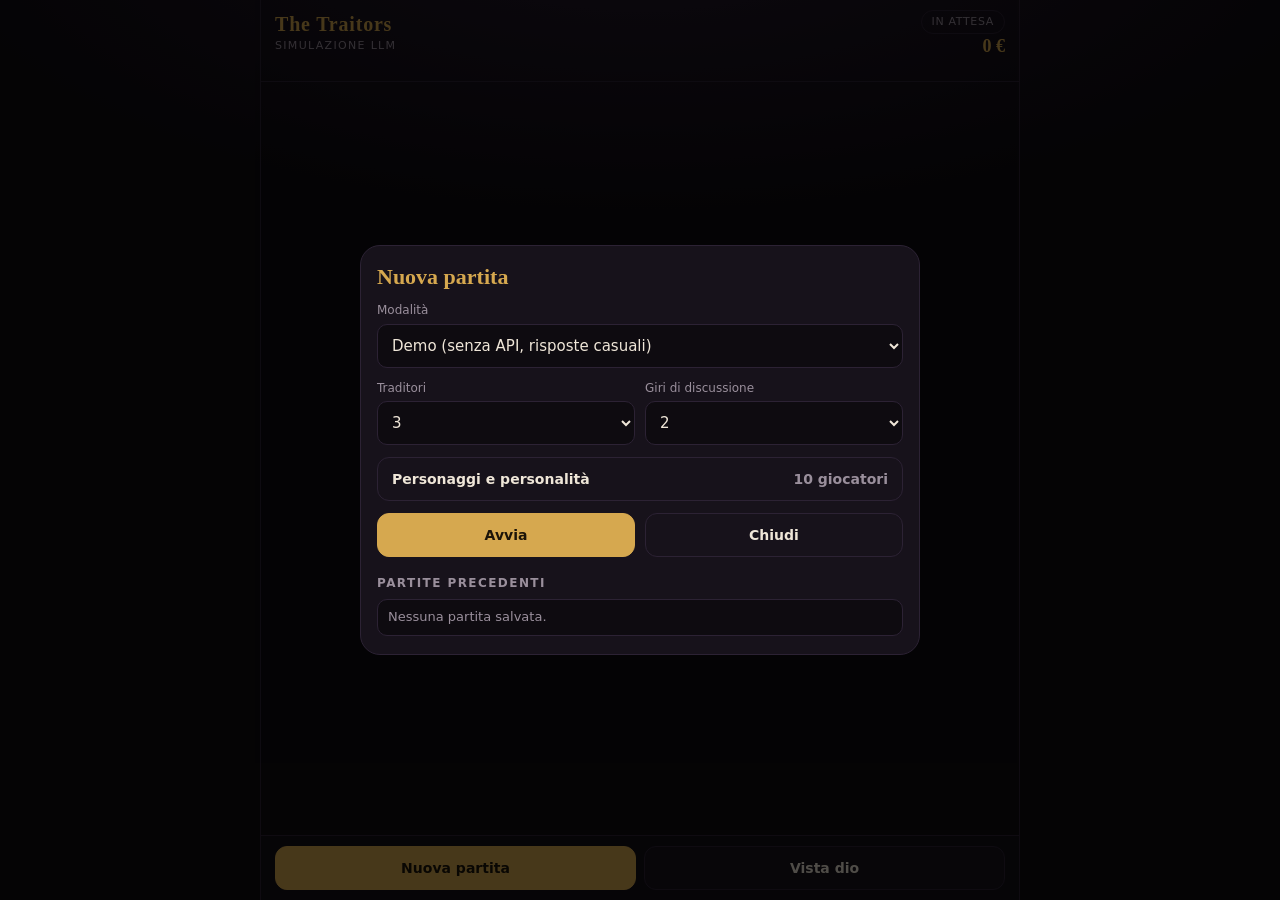
==== commit bc3030d4: "change" ====
--- a/demo.html
+++ b/demo.html
@@ -175,33 +175,6 @@
   @keyframes rise { from { opacity: 0; transform: translateY(6px); } to { opacity: 1; transform: none; } }
 }
 
-/* ---------- sabotaggio, umani, storia ---------- */
-.bounty { display: none; font: 600 13px var(--serif); color: #e07a8c; font-variant-numeric: tabular-nums; }
-body.god .bounty, body.traitor-view .bounty { display: block; }
-.secret.mine { display: flex; }
-.note.secret.mine, .card.secret.mine { display: block; }
-.note.sabotage { color: #e07a8c; }
-.pl .tag { position: absolute; top: -4px; right: -4px; font-size: 12px; line-height: 1; }
-.pl { position: relative; }
-.check { display: flex; gap: 10px; align-items: flex-start; margin-bottom: 12px; font-size: 14px; }
-.check input { margin-top: 3px; width: 18px; height: 18px; flex: none; }
-.check small { display: block; color: var(--muted); font-size: 12px; margin-top: 2px; }
-.char .you { flex: none; font-size: 11px; color: var(--gold); border: 1px solid var(--gold); border-radius: 8px; padding: 1px 6px; }
-.chk-row { display: flex; gap: 8px; align-items: center; margin: 8px 0; font-size: 14px; }
-.chk-row input { width: 18px; height: 18px; }
-.turn {
-  position: sticky; bottom: 0; z-index: 3; padding: 12px 14px; background: #1d1428;
-  border-top: 2px solid var(--gold); display: flex; flex-direction: column; gap: 8px;
-  max-height: 55dvh; overflow-y: auto;
-}
-.turn[hidden] { display: none; }
-.turn h3 { margin: 0; font-size: 15px; color: var(--gold); }
-.turn .sub { margin: 0; font-size: 13px; color: var(--muted); }
-.turn .opts { display: flex; flex-wrap: wrap; gap: 6px; }
-.turn .opts .btn { flex: none; min-height: 40px; padding: 0 14px; }
-.turn .opts .btn.sel { border-color: var(--gold); color: var(--gold); }
-.turn textarea { min-height: 70px; }
-
 /* ---------- personaggi ---------- */
 .cast-btn { width: 100%; flex: none; display: flex; justify-content: space-between; align-items: center; margin-bottom: 12px; }
 .hint { margin: 0 0 10px; color: #d9a35a; font-size: 13px; }
@@ -251,7 +224,6 @@
     <div class="stats">
       <div class="pill" id="phase">In attesa</div>
       <div class="pot" id="pot">0 €</div>
-      <div class="bounty" id="bounty" title="Bottino segreto dei Traditori">🗡 0 €</div>
     </div>
   </header>
 
@@ -263,8 +235,6 @@
       <p>Avvia una nuova partita per far entrare dieci concorrenti.</p>
     </div>
   </main>
-
-  <section class="turn" id="turn" hidden></section>
 
   <footer class="bar">
     <button id="btn-new" class="btn primary">Nuova partita</button>
@@ -283,11 +253,6 @@
           <option value="llm">LLM configurato (10 agenti)</option>
         </select>
         <small id="mode-hint"></small>
-      </label>
-
-      <label class="check">
-        <input type="checkbox" id="opt-historical">
-        <span>Modalità storica <small>personaggi storici con coscienza di sé e dei rapporti reali tra loro</small></span>
       </label>
 
       <div class="row">
@@ -350,7 +315,7 @@
   
 <script>
 
-const __EV = [{"n": 1, "type": "setup", "day": 0, "phase": "setup", "actor": null, "text": "10 concorrenti entrano nel castello.", "secret": false, "players": [{"id": 0, "name": "Marta", "archetype": "la Paranoica", "role": "faithful", "human": false, "historical": ""}, {"id": 1, "name": "Giulio", "archetype": "il Diplomatico", "role": "faithful", "human": false, "historical": ""}, {"id": 2, "name": "Elena", "archetype": "la Logica", "role": "traitor", "human": false, "historical": ""}, {"id": 3, "name": "Rocco", "archetype": "il Teatrale", "role": "faithful", "human": false, "historical": ""}, {"id": 4, "name": "Sofia", "archetype": "la Silenziosa", "role": "faithful", "human": false, "historical": ""}, {"id": 5, "name": "Dario", "archetype": "il Leale", "role": "traitor", "human": false, "historical": ""}, {"id": 6, "name": "Chiara", "archetype": "la Seduttrice", "role": "traitor", "human": false, "historical": ""}, {"id": 7, "name": "Bruno", "archetype": "il Burbero", "role": "faithful", "human": false, "historical": ""}, {"id": 8, "name": "Livia", "archetype": "l'Istintiva", "role": "faithful", "human": false, "historical": ""}, {"id": 9, "name": "Tommaso", "archetype": "il Comico", "role": "faithful", "human": false, "historical": ""}]}, {"n": 2, "type": "gm", "day": 0, "phase": "setup", "actor": null, "text": "10 concorrenti, 3 Traditori nascosti tra loro. Che il gioco abbia inizio.", "secret": false}, {"n": 3, "type": "gm", "day": 0, "phase": "setup", "actor": null, "text": "I Traditori sono: Elena, Dario, Chiara.", "secret": true}, {"n": 4, "type": "pot", "day": 0, "phase": "setup", "actor": null, "text": "", "secret": false, "pot": 0, "bounty": 0}, {"n": 5, "type": "phase", "day": 1, "phase": "mission", "actor": null, "text": "Giorno 1 · Missione", "secret": false}, {"n": 6, "type": "gm", "day": 1, "phase": "mission", "actor": null, "text": "Missione «Il tesoro nella nebbia»: cercare le urne nascoste nel parco del castello. Posta in palio: fino a 250 €. Servono almeno 125 € per vincere il vantaggio.", "secret": false}, {"n": 7, "type": "sabotage", "day": 1, "phase": "mission", "actor": "Chiara", "text": "Chiara SABOTA la missione.", "secret": true, "to": ["Chiara", "Dario", "Elena"], "thought": "Vediamo se qualcuno abbocca.", "sabotage": true}, {"n": 8, "type": "sabotage", "day": 1, "phase": "mission", "actor": "Dario", "text": "Dario non sabota la missione.", "secret": true, "to": ["Chiara", "Dario", "Elena"], "thought": "Devo sembrare innocente e spostare l'attenzione.", "sabotage": false}, {"n": 9, "type": "sabotage", "day": 1, "phase": "mission", "actor": "Elena", "text": "Elena non sabota la missione.", "secret": true, "to": ["Chiara", "Dario", "Elena"], "thought": "Meglio non espormi troppo adesso.", "sabotage": false}, {"n": 10, "type": "gm", "day": 1, "phase": "mission", "actor": null, "text": "Bottino dei Traditori +80 € (totale 80 €).", "secret": true, "to": ["Chiara", "Dario", "Elena"]}, {"n": 11, "type": "gm", "day": 1, "phase": "mission", "actor": null, "text": "La squadra incassa 140 € su 250 €.", "secret": false}, {"n": 12, "type": "pot", "day": 1, "phase": "mission", "actor": null, "text": "", "secret": false, "pot": 140, "bounty": 80}, {"n": 13, "type": "phase", "day": 1, "phase": "discussion", "actor": null, "text": "Giorno 1 · Discussione", "secret": false}, {"n": 14, "type": "speech", "day": 1, "phase": "discussion", "actor": "Elena", "text": "Non mi fido di Tommaso: ieri era troppo sicuro di sé.", "secret": false, "thought": "Vediamo se qualcuno abbocca."}, {"n": 15, "type": "speech", "day": 1, "phase": "discussion", "actor": "Dario", "text": "Giulio difende sempre gli stessi nomi. A me puzza di complicità.", "secret": false, "thought": "Questo voto può cambiare tutto."}, {"n": 16, "type": "speech", "day": 1, "phase": "discussion", "actor": "Sofia", "text": "Secondo me Giulio nasconde qualcosa. Guardate come evita le domande.", "secret": false, "thought": "Vediamo se qualcuno abbocca."}, {"n": 17, "type": "speech", "day": 1, "phase": "discussion", "actor": "Bruno", "text": "Non mi fido di Tommaso: ieri era troppo sicuro di sé.", "secret": false, "thought": "Questo voto può cambiare tutto."}, {"n": 18, "type": "speech", "day": 1, "phase": "discussion", "actor": "Livia", "text": "Non mi fido di Giulio: ieri era troppo sicuro di sé.", "secret": false, "thought": "Vediamo se qualcuno abbocca."}, {"n": 19, "type": "speech", "day": 1, "phase": "discussion", "actor": "Chiara", "text": "Ho notato che Bruno ha cambiato voto all'ultimo momento. Strano, no?", "secret": false, "thought": "Devo sembrare innocente e spostare l'attenzione."}, {"n": 20, "type": "speech", "day": 1, "phase": "discussion", "actor": "Tommaso", "text": "Dobbiamo restare uniti, ma qualcuno qui mente. Io penso a Marta.", "secret": false, "thought": "Vediamo se qualcuno abbocca."}, {"n": 21, "type": "speech", "day": 1, "phase": "discussion", "actor": "Giulio", "text": "Secondo me Bruno nasconde qualcosa. Guardate come evita le domande.", "secret": false, "thought": "Vediamo se qualcuno abbocca."}, {"n": 22, "type": "speech", "day": 1, "phase": "discussion", "actor": "Marta", "text": "Secondo me Dario nasconde qualcosa. Guardate come evita le domande.", "secret": false, "thought": "Vediamo se qualcuno abbocca."}, {"n": 23, "type": "speech", "day": 1, "phase": "discussion", "actor": "Rocco", "text": "Secondo me Sofia nasconde qualcosa. Guardate come evita le domande.", "secret": false, "thought": "Meglio non espormi troppo adesso."}, {"n": 24, "type": "speech", "day": 1, "phase": "discussion", "actor": "Bruno", "text": "Non mi fido di Tommaso: ieri era troppo sicuro di sé.", "secret": false, "thought": "Devo sembrare innocente e spostare l'attenzione."}, {"n": 25, "type": "speech", "day": 1, "phase": "discussion", "actor": "Livia", "text": "Rocco difende sempre gli stessi nomi. A me puzza di complicità.", "secret": false, "thought": "Questo voto può cambiare tutto."}, {"n": 26, "type": "speech", "day": 1, "phase": "discussion", "actor": "Elena", "text": "Ho un brutto presentimento su Chiara, non so spiegarlo.", "secret": false, "thought": "Questo voto può cambiare tutto."}, {"n": 27, "type": "speech", "day": 1, "phase": "discussion", "actor": "Tommaso", "text": "Ho notato che Dario ha cambiato voto all'ultimo momento. Strano, no?", "secret": false, "thought": "Meglio non espormi troppo adesso."}, {"n": 28, "type": "speech", "day": 1, "phase": "discussion", "actor": "Sofia", "text": "Secondo me Elena nasconde qualcosa. Guardate come evita le domande.", "secret": false, "thought": "Vediamo se qualcuno abbocca."}, {"n": 29, "type": "speech", "day": 1, "phase": "discussion", "actor": "Chiara", "text": "Votiamo Sofia e vediamo cosa succede: peggio di così non può andare.", "secret": false, "thought": "Questo voto può cambiare tutto."}, {"n": 30, "type": "speech", "day": 1, "phase": "discussion", "actor": "Dario", "text": "Secondo me Livia nasconde qualcosa. Guardate come evita le domande.", "secret": false, "thought": "Meglio non espormi troppo adesso."}, {"n": 31, "type": "speech", "day": 1, "phase": "discussion", "actor": "Rocco", "text": "Io sono un Fedele, lo giuro. Guardate Giulio, piuttosto.", "secret": false, "thought": "Questo voto può cambiare tutto."}, {"n": 32, "type": "speech", "day": 1, "phase": "discussion", "actor": "Giulio", "text": "Ho un brutto presentimento su Chiara, non so spiegarlo.", "secret": false, "thought": "Vediamo se qualcuno abbocca."}, {"n": 33, "type": "speech", "day": 1, "phase": "discussion", "actor": "Marta", "text": "Secondo me Bruno nasconde qualcosa. Guardate come evita le domande.", "secret": false, "thought": "Devo sembrare innocente e spostare l'attenzione."}, {"n": 34, "type": "phase", "day": 1, "phase": "roundtable", "actor": null, "text": "Giorno 1 · Tavola rotonda", "secret": false}, {"n": 35, "type": "vote", "day": 1, "phase": "roundtable", "actor": "Dario", "text": "Dario vota Giulio", "secret": false, "target": "Giulio", "thought": "Devo sembrare innocente e spostare l'attenzione."}, {"n": 36, "type": "vote", "day": 1, "phase": "roundtable", "actor": "Chiara", "text": "Chiara vota Sofia", "secret": false, "target": "Sofia", "thought": "Questo voto può cambiare tutto."}, {"n": 37, "type": "vote", "day": 1, "phase": "roundtable", "actor": "Bruno", "text": "Bruno vota Sofia", "secret": false, "target": "Sofia", "thought": "Questo voto può cambiare tutto."}, {"n": 38, "type": "vote", "day": 1, "phase": "roundtable", "actor": "Livia", "text": "Livia vota Dario", "secret": false, "target": "Dario", "thought": "Devo sembrare innocente e spostare l'attenzione."}, {"n": 39, "type": "vote", "day": 1, "phase": "roundtable", "actor": "Elena", "text": "Elena vota Livia", "secret": false, "target": "Livia", "thought": "Questo voto può cambiare tutto."}, {"n": 40, "type": "vote", "day": 1, "phase": "roundtable", "actor": "Giulio", "text": "Giulio vota Chiara", "secret": false, "target": "Chiara", "thought": "Meglio non espormi troppo adesso."}, {"n": 41, "type": "vote", "day": 1, "phase": "roundtable", "actor": "Sofia", "text": "Sofia vota Dario", "secret": false, "target": "Dario", "thought": "Questo voto può cambiare tutto."}, {"n": 42, "type": "vote", "day": 1, "phase": "roundtable", "actor": "Tommaso", "text": "Tommaso vota Bruno", "secret": false, "target": "Bruno", "thought": "Meglio non espormi troppo adesso."}, {"n": 43, "type": "vote", "day": 1, "phase": "roundtable", "actor": "Rocco", "text": "Rocco vota Giulio", "secret": false, "target": "Giulio", "thought": "Devo sembrare innocente e spostare l'attenzione."}, {"n": 44, "type": "vote", "day": 1, "phase": "roundtable", "actor": "Marta", "text": "Marta vota Tommaso", "secret": false, "target": "Tommaso", "thought": "Meglio non espormi troppo adesso."}, {"n": 45, "type": "tally", "day": 1, "phase": "roundtable", "actor": null, "text": "Conteggio: Giulio 2, Sofia 2, Dario 2, Livia 1, Chiara 1, Bruno 1, Tommaso 1", "secret": false, "counts": {"Giulio": 2, "Sofia": 2, "Dario": 2, "Livia": 1, "Chiara": 1, "Bruno": 1, "Tommaso": 1}}, {"n": 46, "type": "gm", "day": 1, "phase": "roundtable", "actor": null, "text": "Parità tra Giulio, Sofia, Dario. Si rivota solo tra loro.", "secret": false}, {"n": 47, "type": "vote", "day": 1, "phase": "roundtable", "actor": "Bruno", "text": "Bruno vota Sofia", "secret": false, "target": "Sofia", "thought": "Meglio non espormi troppo adesso.", "runoff": true}, {"n": 48, "type": "vote", "day": 1, "phase": "roundtable", "actor": "Chiara", "text": "Chiara vota Giulio", "secret": false, "target": "Giulio", "thought": "Questo voto può cambiare tutto.", "runoff": true}, {"n": 49, "type": "vote", "day": 1, "phase": "roundtable", "actor": "Rocco", "text": "Rocco vota Giulio", "secret": false, "target": "Giulio", "thought": "Vediamo se qualcuno abbocca.", "runoff": true}, {"n": 50, "type": "vote", "day": 1, "phase": "roundtable", "actor": "Giulio", "text": "Giulio vota Dario", "secret": false, "target": "Dario", "thought": "Devo sembrare innocente e spostare l'attenzione.", "runoff": true}, {"n": 51, "type": "vote", "day": 1, "phase": "roundtable", "actor": "Dario", "text": "Dario vota Sofia", "secret": false, "target": "Sofia", "thought": "Devo sembrare innocente e spostare l'attenzione.", "runoff": true}, {"n": 52, "type": "vote", "day": 1, "phase": "roundtable", "actor": "Livia", "text": "Livia vota Giulio", "secret": false, "target": "Giulio", "thought": "Questo voto può cambiare tutto.", "runoff": true}, {"n": 53, "type": "vote", "day": 1, "phase": "roundtable", "actor": "Marta", "text": "Marta vota Giulio", "secret": false, "target": "Giulio", "thought": "Devo sembrare innocente e spostare l'attenzione.", "runoff": true}, {"n": 54, "type": "vote", "day": 1, "phase": "roundtable", "actor": "Elena", "text": "Elena vota Giulio", "secret": false, "target": "Giulio", "thought": "Meglio non espormi troppo adesso.", "runoff": true}, {"n": 55, "type": "vote", "day": 1, "phase": "roundtable", "actor": "Sofia", "text": "Sofia vota Dario", "secret": false, "target": "Dario", "thought": "Questo voto può cambiare tutto.", "runoff": true}, {"n": 56, "type": "vote", "day": 1, "phase": "roundtable", "actor": "Tommaso", "text": "Tommaso vota Dario", "secret": false, "target": "Dario", "thought": "Meglio non espormi troppo adesso.", "runoff": true}, {"n": 57, "type": "tally", "day": 1, "phase": "roundtable", "actor": null, "text": "Spareggio: Giulio 5, Dario 3, Sofia 2", "secret": false, "counts": {"Sofia": 2, "Giulio": 5, "Dario": 3}}, {"n": 58, "type": "eliminated", "day": 1, "phase": "roundtable", "actor": "Giulio", "text": "Giulio lascia il castello.", "secret": false, "role": "faithful", "archetype": "il Diplomatico"}, {"n": 59, "type": "phase", "day": 1, "phase": "night", "actor": null, "text": "Notte 1", "secret": false}, {"n": 60, "type": "gm", "day": 1, "phase": "night", "actor": null, "text": "Cala la notte sul castello. I Traditori si riuniscono...", "secret": false}, {"n": 61, "type": "traitor_chat", "day": 1, "phase": "night", "actor": "Dario", "text": "Stanotte colpiamo Tommaso.", "secret": true, "target": "Tommaso", "thought": "Questo voto può cambiare tutto."}, {"n": 62, "type": "traitor_chat", "day": 1, "phase": "night", "actor": "Elena", "text": "Stanotte colpiamo Sofia.", "secret": true, "target": "Sofia", "thought": "Questo voto può cambiare tutto."}, {"n": 63, "type": "traitor_chat", "day": 1, "phase": "night", "actor": "Chiara", "text": "Stanotte colpiamo Rocco.", "secret": true, "target": "Rocco", "thought": "Vediamo se qualcuno abbocca."}, {"n": 64, "type": "murder", "day": 1, "phase": "morning", "actor": "Tommaso", "text": "Tommaso è stato assassinato nella notte.", "secret": false, "role": "faithful", "archetype": "il Comico"}, {"n": 65, "type": "phase", "day": 2, "phase": "mission", "actor": null, "text": "Giorno 2 · Missione", "secret": false}, {"n": 66, "type": "gm", "day": 2, "phase": "mission", "actor": null, "text": "Missione «La biblioteca muta»: ricostruire un manoscritto senza poter parlare. Posta in palio: fino a 1000 €. In palio anche l'IMMUNITÀ. Servono almeno 500 € per vincere il vantaggio.", "secret": false}, {"n": 67, "type": "sabotage", "day": 2, "phase": "mission", "actor": "Elena", "text": "Elena SABOTA la missione.", "secret": true, "to": ["Elena", "Chiara", "Dario"], "thought": "Vediamo se qualcuno abbocca.", "sabotage": true}, {"n": 68, "type": "sabotage", "day": 2, "phase": "mission", "actor": "Chiara", "text": "Chiara non sabota la missione.", "secret": true, "to": ["Elena", "Chiara", "Dario"], "thought": "Devo sembrare innocente e spostare l'attenzione.", "sabotage": false}, {"n": 69, "type": "sabotage", "day": 2, "phase": "mission", "actor": "Dario", "text": "Dario SABOTA la missione.", "secret": true, "to": ["Elena", "Chiara", "Dario"], "thought": "Meglio non espormi troppo adesso.", "sabotage": true}, {"n": 70, "type": "gm", "day": 2, "phase": "mission", "actor": null, "text": "Bottino dei Traditori +590 € (totale 670 €).", "secret": true, "to": ["Elena", "Chiara", "Dario"]}, {"n": 71, "type": "gm", "day": 2, "phase": "mission", "actor": null, "text": "La squadra incassa 320 € su 1000 €. La prova è andata male.", "secret": false}, {"n": 72, "type": "pot", "day": 2, "phase": "mission", "actor": null, "text": "", "secret": false, "pot": 460, "bounty": 670}, {"n": 73, "type": "gm", "day": 2, "phase": "mission", "actor": null, "text": "Incasso insufficiente: nessun vantaggio assegnato.", "secret": false}, {"n": 74, "type": "phase", "day": 2, "phase": "discussion", "actor": null, "text": "Giorno 2 · Discussione", "secret": false}, {"n": 75, "type": "speech", "day": 2, "phase": "discussion", "actor": "Livia", "text": "Votiamo Elena e vediamo cosa succede: peggio di così non può andare.", "secret": false, "thought": "Questo voto può cambiare tutto."}, {"n": 76, "type": "speech", "day": 2, "phase": "discussion", "actor": "Dario", "text": "Io sono un Fedele, lo giuro. Guardate Chiara, piuttosto.", "secret": false, "thought": "Meglio non espormi troppo adesso."}, {"n": 77, "type": "speech", "day": 2, "phase": "discussion", "actor": "Rocco", "text": "Ho un brutto presentimento su Bruno, non so spiegarlo.", "secret": false, "thought": "Devo sembrare innocente e spostare l'attenzione."}, {"n": 78, "type": "speech", "day": 2, "phase": "discussion", "actor": "Marta", "text": "Livia difende sempre gli stessi nomi. A me puzza di complicità.", "secret": false, "thought": "Questo voto può cambiare tutto."}, {"n": 79, "type": "speech", "day": 2, "phase": "discussion", "actor": "Chiara", "text": "Secondo me Sofia nasconde qualcosa. Guardate come evita le domande.", "secret": false, "thought": "Questo voto può cambiare tutto."}, {"n": 80, "type": "speech", "day": 2, "phase": "discussion", "actor": "Elena", "text": "Non mi fido di Dario: ieri era troppo sicuro di sé.", "secret": false, "thought": "Questo voto può cambiare tutto."}, {"n": 81, "type": "speech", "day": 2, "phase": "discussion", "actor": "Bruno", "text": "Ho notato che Elena ha cambiato voto all'ultimo momento. Strano, no?", "secret": false, "thought": "Devo sembrare innocente e spostare l'attenzione."}, {"n": 82, "type": "speech", "day": 2, "phase": "discussion", "actor": "Sofia", "text": "Secondo me Dario nasconde qualcosa. Guardate come evita le domande.", "secret": false, "thought": "Vediamo se qualcuno abbocca."}, {"n": 83, "type": "speech", "day": 2, "phase": "discussion", "actor": "Elena", "text": "Secondo me Sofia nasconde qualcosa. Guardate come evita le domande.", "secret": false, "thought": "Devo sembrare innocente e spostare l'attenzione."}, {"n": 84, "type": "speech", "day": 2, "phase": "discussion", "actor": "Marta", "text": "Secondo me Elena nasconde qualcosa. Guardate come evita le domande.", "secret": false, "thought": "Vediamo se qualcuno abbocca."}, {"n": 85, "type": "speech", "day": 2, "phase": "discussion", "actor": "Dario", "text": "Secondo me Rocco nasconde qualcosa. Guardate come evita le domande.", "secret": false, "thought": "Devo sembrare innocente e spostare l'attenzione."}, {"n": 86, "type": "speech", "day": 2, "phase": "discussion", "actor": "Bruno", "text": "Livia difende sempre gli stessi nomi. A me puzza di complicità.", "secret": false, "thought": "Vediamo se qualcuno abbocca."}, {"n": 87, "type": "speech", "day": 2, "phase": "discussion", "actor": "Sofia", "text": "Votiamo Elena e vediamo cosa succede: peggio di così non può andare.", "secret": false, "thought": "Meglio non espormi troppo adesso."}, {"n": 88, "type": "speech", "day": 2, "phase": "discussion", "actor": "Chiara", "text": "Ho un brutto presentimento su Dario, non so spiegarlo.", "secret": false, "thought": "Meglio non espormi troppo adesso."}, {"n": 89, "type": "speech", "day": 2, "phase": "discussion", "actor": "Rocco", "text": "Ho un brutto presentimento su Marta, non so spiegarlo.", "secret": false, "thought": "Devo sembrare innocente e spostare l'attenzione."}, {"n": 90, "type": "speech", "day": 2, "phase": "discussion", "actor": "Livia", "text": "Ho un brutto presentimento su Sofia, non so spiegarlo.", "secret": false, "thought": "Questo voto può cambiare tutto."}, {"n": 91, "type": "phase", "day": 2, "phase": "roundtable", "actor": null, "text": "Giorno 2 · Tavola rotonda", "secret": false}, {"n": 92, "type": "vote", "day": 2, "phase": "roundtable", "actor": "Chiara", "text": "Chiara vota Dario", "secret": false, "target": "Dario", "thought": "Devo sembrare innocente e spostare l'attenzione."}, {"n": 93, "type": "vote", "day": 2, "phase": "roundtable", "actor": "Bruno", "text": "Bruno vota Elena", "secret": false, "target": "Elena", "thought": "Meglio non espormi troppo adesso."}, {"n": 94, "type": "vote", "day": 2, "phase": "roundtable", "actor": "Marta", "text": "Marta vota Sofia", "secret": false, "target": "Sofia", "thought": "Devo sembrare innocente e spostare l'attenzione."}, {"n": 95, "type": "vote", "day": 2, "phase": "roundtable", "actor": "Rocco", "text": "Rocco vota Bruno", "secret": false, "target": "Bruno", "thought": "Meglio non espormi troppo adesso."}, {"n": 96, "type": "vote", "day": 2, "phase": "roundtable", "actor": "Livia", "text": "Livia vota Elena", "secret": false, "target": "Elena", "thought": "Devo sembrare innocente e spostare l'attenzione."}, {"n": 97, "type": "vote", "day": 2, "phase": "roundtable", "actor": "Sofia", "text": "Sofia vota Bruno", "secret": false, "target": "Bruno", "thought": "Meglio non espormi troppo adesso."}, {"n": 98, "type": "vote", "day": 2, "phase": "roundtable", "actor": "Dario", "text": "Dario vota Sofia", "secret": false, "target": "Sofia", "thought": "Vediamo se qualcuno abbocca."}, {"n": 99, "type": "vote", "day": 2, "phase": "roundtable", "actor": "Elena", "text": "Elena vota Rocco", "secret": false, "target": "Rocco", "thought": "Devo sembrare innocente e spostare l'attenzione."}, {"n": 100, "type": "tally", "day": 2, "phase": "roundtable", "actor": null, "text": "Conteggio: Elena 2, Sofia 2, Bruno 2, Dario 1, Rocco 1", "secret": false, "counts": {"Dario": 1, "Elena": 2, "Sofia": 2, "Bruno": 2, "Rocco": 1}}, {"n": 101, "type": "gm", "day": 2, "phase": "roundtable", "actor": null, "text": "Parità tra Elena, Sofia, Bruno. Si rivota solo tra loro.", "secret": false}, {"n": 102, "type": "vote", "day": 2, "phase": "roundtable", "actor": "Dario", "text": "Dario vota Elena", "secret": false, "target": "Elena", "thought": "Meglio non espormi troppo adesso.", "runoff": true}, {"n": 103, "type": "vote", "day": 2, "phase": "roundtable", "actor": "Sofia", "text": "Sofia vota Elena", "secret": false, "target": "Elena", "thought": "Meglio non espormi troppo adesso.", "runoff": true}, {"n": 104, "type": "vote", "day": 2, "phase": "roundtable", "actor": "Elena", "text": "Elena vota Sofia", "secret": false, "target": "Sofia", "thought": "Meglio non espormi troppo adesso.", "runoff": true}, {"n": 105, "type": "vote", "day": 2, "phase": "roundtable", "actor": "Rocco", "text": "Rocco vota Bruno", "secret": false, "target": "Bruno", "thought": "Meglio non espormi troppo adesso.", "runoff": true}, {"n": 106, "type": "vote", "day": 2, "phase": "roundtable", "actor": "Livia", "text": "Livia vota Sofia", "secret": false, "target": "Sofia", "thought": "Vediamo se qualcuno abbocca.", "runoff": true}, {"n": 107, "type": "vote", "day": 2, "phase": "roundtable", "actor": "Chiara", "text": "Chiara vota Bruno", "secret": false, "target": "Bruno", "thought": "Vediamo se qualcuno abbocca.", "runoff": true}, {"n": 108, "type": "vote", "day": 2, "phase": "roundtable", "actor": "Marta", "text": "Marta vota Bruno", "secret": false, "target": "Bruno", "thought": "Meglio non espormi troppo adesso.", "runoff": true}, {"n": 109, "type": "vote", "day": 2, "phase": "roundtable", "actor": "Bruno", "text": "Bruno vota Elena", "secret": false, "target": "Elena", "thought": "Vediamo se qualcuno abbocca.", "runoff": true}, {"n": 110, "type": "tally", "day": 2, "phase": "roundtable", "actor": null, "text": "Spareggio: Elena 3, Bruno 3, Sofia 2", "secret": false, "counts": {"Elena": 3, "Sofia": 2, "Bruno": 3}}, {"n": 111, "type": "gm", "day": 2, "phase": "roundtable", "actor": null, "text": "Ancora parità: decide il destino.", "secret": false}, {"n": 112, "type": "eliminated", "day": 2, "phase": "roundtable", "actor": "Bruno", "text": "Bruno lascia il castello.", "secret": false, "role": "faithful", "archetype": "il Burbero"}, {"n": 113, "type": "phase", "day": 2, "phase": "night", "actor": null, "text": "Notte 2", "secret": false}, {"n": 114, "type": "gm", "day": 2, "phase": "night", "actor": null, "text": "Cala la notte sul castello. I Traditori si riuniscono...", "secret": false}, {"n": 115, "type": "traitor_chat", "day": 2, "phase": "night", "actor": "Elena", "text": "Stanotte colpiamo Rocco.", "secret": true, "target": "Rocco", "thought": "Questo voto può cambiare tutto."}, {"n": 116, "type": "traitor_chat", "day": 2, "phase": "night", "actor": "Dario", "text": "Stanotte colpiamo Sofia.", "secret": true, "target": "Sofia", "thought": "Devo sembrare innocente e spostare l'attenzione."}, {"n": 117, "type": "traitor_chat", "day": 2, "phase": "night", "actor": "Chiara", "text": "Stanotte colpiamo Marta.", "secret": true, "target": "Marta", "thought": "Meglio non espormi troppo adesso."}, {"n": 118, "type": "murder", "day": 2, "phase": "morning", "actor": "Rocco", "text": "Rocco è stato assassinato nella notte.", "secret": false, "role": "faithful", "archetype": "il Teatrale"}, {"n": 119, "type": "end", "day": 2, "phase": "end", "actor": null, "text": "I Traditori vincono! Montepremi 460 € + bottino 670 €, 376 € a testa a Elena, Dario, Chiara.", "secret": false, "winner": "traitors", "share": 376, "roles": [{"name": "Marta", "role": "faithful", "alive": true}, {"name": "Giulio", "role": "faithful", "alive": false}, {"name": "Elena", "role": "traitor", "alive": true}, {"name": "Rocco", "role": "faithful", "alive": false}, {"name": "Sofia", "role": "faithful", "alive": true}, {"name": "Dario", "role": "traitor", "alive": true}, {"name": "Chiara", "role": "traitor", "alive": true}, {"name": "Bruno", "role": "faithful", "alive": false}, {"name": "Livia", "role": "faithful", "alive": true}, {"name": "Tommaso", "role": "faithful", "alive": false}]}];
+const __EV = [{"n": 1, "type": "setup", "day": 0, "phase": "setup", "actor": null, "text": "10 concorrenti entrano nel castello.", "secret": false, "players": [{"id": 0, "name": "Marta", "archetype": "la Paranoica", "role": "faithful"}, {"id": 1, "name": "Giulio", "archetype": "il Diplomatico", "role": "faithful"}, {"id": 2, "name": "Elena", "archetype": "la Logica", "role": "traitor"}, {"id": 3, "name": "Rocco", "archetype": "il Teatrale", "role": "faithful"}, {"id": 4, "name": "Sofia", "archetype": "la Silenziosa", "role": "faithful"}, {"id": 5, "name": "Dario", "archetype": "il Leale", "role": "traitor"}, {"id": 6, "name": "Chiara", "archetype": "la Seduttrice", "role": "traitor"}, {"id": 7, "name": "Bruno", "archetype": "il Burbero", "role": "faithful"}, {"id": 8, "name": "Livia", "archetype": "l'Istintiva", "role": "faithful"}, {"id": 9, "name": "Tommaso", "archetype": "il Comico", "role": "faithful"}]}, {"n": 2, "type": "gm", "day": 0, "phase": "setup", "actor": null, "text": "10 concorrenti, 3 Traditori nascosti tra loro. Che il gioco abbia inizio.", "secret": false}, {"n": 3, "type": "gm", "day": 0, "phase": "setup", "actor": null, "text": "I Traditori sono: Elena, Dario, Chiara.", "secret": true}, {"n": 4, "type": "pot", "day": 0, "phase": "setup", "actor": null, "text": "", "secret": false, "pot": 0}, {"n": 5, "type": "phase", "day": 1, "phase": "mission", "actor": null, "text": "Giorno 1 · Missione", "secret": false}, {"n": 6, "type": "gm", "day": 1, "phase": "mission", "actor": null, "text": "Missione «Il tesoro nella nebbia»: cercare le urne nascoste nel parco del castello. La squadra guadagna 250 €.", "secret": false}, {"n": 7, "type": "pot", "day": 1, "phase": "mission", "actor": null, "text": "", "secret": false, "pot": 250}, {"n": 8, "type": "phase", "day": 1, "phase": "discussion", "actor": null, "text": "Giorno 1 · Discussione", "secret": false}, {"n": 9, "type": "speech", "day": 1, "phase": "discussion", "actor": "Rocco", "text": "Chiara difende sempre gli stessi nomi. A me puzza di complicità.", "secret": false, "thought": "Vediamo se qualcuno abbocca."}, {"n": 10, "type": "speech", "day": 1, "phase": "discussion", "actor": "Elena", "text": "Secondo me Marta nasconde qualcosa. Guardate come evita le domande.", "secret": false, "thought": "Devo sembrare innocente e spostare l'attenzione."}, {"n": 11, "type": "speech", "day": 1, "phase": "discussion", "actor": "Bruno", "text": "Ho notato che Dario ha cambiato voto all'ultimo momento. Strano, no?", "secret": false, "thought": "Devo sembrare innocente e spostare l'attenzione."}, {"n": 12, "type": "speech", "day": 1, "phase": "discussion", "actor": "Tommaso", "text": "Marta difende sempre gli stessi nomi. A me puzza di complicità.", "secret": false, "thought": "Devo sembrare innocente e spostare l'attenzione."}, {"n": 13, "type": "speech", "day": 1, "phase": "discussion", "actor": "Chiara", "text": "Ho notato che Bruno ha cambiato voto all'ultimo momento. Strano, no?", "secret": false, "thought": "Devo sembrare innocente e spostare l'attenzione."}, {"n": 14, "type": "speech", "day": 1, "phase": "discussion", "actor": "Marta", "text": "Non mi fido di Elena: ieri era troppo sicuro di sé.", "secret": false, "thought": "Questo voto può cambiare tutto."}, {"n": 15, "type": "speech", "day": 1, "phase": "discussion", "actor": "Sofia", "text": "Non mi fido di Giulio: ieri era troppo sicuro di sé.", "secret": false, "thought": "Vediamo se qualcuno abbocca."}, {"n": 16, "type": "speech", "day": 1, "phase": "discussion", "actor": "Dario", "text": "Ho notato che Bruno ha cambiato voto all'ultimo momento. Strano, no?", "secret": false, "thought": "Devo sembrare innocente e spostare l'attenzione."}, {"n": 17, "type": "speech", "day": 1, "phase": "discussion", "actor": "Giulio", "text": "Dobbiamo restare uniti, ma qualcuno qui mente. Io penso a Marta.", "secret": false, "thought": "Vediamo se qualcuno abbocca."}, {"n": 18, "type": "speech", "day": 1, "phase": "discussion", "actor": "Livia", "text": "Secondo me Chiara nasconde qualcosa. Guardate come evita le domande.", "secret": false, "thought": "Vediamo se qualcuno abbocca."}, {"n": 19, "type": "speech", "day": 1, "phase": "discussion", "actor": "Livia", "text": "Secondo me Sofia nasconde qualcosa. Guardate come evita le domande.", "secret": false, "thought": "Vediamo se qualcuno abbocca."}, {"n": 20, "type": "speech", "day": 1, "phase": "discussion", "actor": "Elena", "text": "Secondo me Sofia nasconde qualcosa. Guardate come evita le domande.", "secret": false, "thought": "Meglio non espormi troppo adesso."}, {"n": 21, "type": "speech", "day": 1, "phase": "discussion", "actor": "Dario", "text": "Non mi fido di Tommaso: ieri era troppo sicuro di sé.", "secret": false, "thought": "Devo sembrare innocente e spostare l'attenzione."}, {"n": 22, "type": "speech", "day": 1, "phase": "discussion", "actor": "Rocco", "text": "Sofia difende sempre gli stessi nomi. A me puzza di complicità.", "secret": false, "thought": "Questo voto può cambiare tutto."}, {"n": 23, "type": "speech", "day": 1, "phase": "discussion", "actor": "Sofia", "text": "Ho un brutto presentimento su Chiara, non so spiegarlo.", "secret": false, "thought": "Questo voto può cambiare tutto."}, {"n": 24, "type": "speech", "day": 1, "phase": "discussion", "actor": "Marta", "text": "Ho notato che Chiara ha cambiato voto all'ultimo momento. Strano, no?", "secret": false, "thought": "Meglio non espormi troppo adesso."}, {"n": 25, "type": "speech", "day": 1, "phase": "discussion", "actor": "Bruno", "text": "Secondo me Elena nasconde qualcosa. Guardate come evita le domande.", "secret": false, "thought": "Vediamo se qualcuno abbocca."}, {"n": 26, "type": "speech", "day": 1, "phase": "discussion", "actor": "Giulio", "text": "Votiamo Dario e vediamo cosa succede: peggio di così non può andare.", "secret": false, "thought": "Questo voto può cambiare tutto."}, {"n": 27, "type": "speech", "day": 1, "phase": "discussion", "actor": "Tommaso", "text": "Secondo me Bruno nasconde qualcosa. Guardate come evita le domande.", "secret": false, "thought": "Meglio non espormi troppo adesso."}, {"n": 28, "type": "speech", "day": 1, "phase": "discussion", "actor": "Chiara", "text": "Io sono un Fedele, lo giuro. Guardate Giulio, piuttosto.", "secret": false, "thought": "Questo voto può cambiare tutto."}, {"n": 29, "type": "phase", "day": 1, "phase": "roundtable", "actor": null, "text": "Giorno 1 · Tavola rotonda", "secret": false}, {"n": 30, "type": "vote", "day": 1, "phase": "roundtable", "actor": "Sofia", "text": "Sofia vota Chiara", "secret": false, "target": "Chiara", "thought": "Meglio non espormi troppo adesso."}, {"n": 31, "type": "vote", "day": 1, "phase": "roundtable", "actor": "Elena", "text": "Elena vota Marta", "secret": false, "target": "Marta", "thought": "Devo sembrare innocente e spostare l'attenzione."}, {"n": 32, "type": "vote", "day": 1, "phase": "roundtable", "actor": "Tommaso", "text": "Tommaso vota Sofia", "secret": false, "target": "Sofia", "thought": "Questo voto può cambiare tutto."}, {"n": 33, "type": "vote", "day": 1, "phase": "roundtable", "actor": "Dario", "text": "Dario vota Livia", "secret": false, "target": "Livia", "thought": "Questo voto può cambiare tutto."}, {"n": 34, "type": "vote", "day": 1, "phase": "roundtable", "actor": "Bruno", "text": "Bruno vota Sofia", "secret": false, "target": "Sofia", "thought": "Questo voto può cambiare tutto."}, {"n": 35, "type": "vote", "day": 1, "phase": "roundtable", "actor": "Giulio", "text": "Giulio vota Livia", "secret": false, "target": "Livia", "thought": "Questo voto può cambiare tutto."}, {"n": 36, "type": "vote", "day": 1, "phase": "roundtable", "actor": "Livia", "text": "Livia vota Giulio", "secret": false, "target": "Giulio", "thought": "Devo sembrare innocente e spostare l'attenzione."}, {"n": 37, "type": "vote", "day": 1, "phase": "roundtable", "actor": "Chiara", "text": "Chiara vota Giulio", "secret": false, "target": "Giulio", "thought": "Devo sembrare innocente e spostare l'attenzione."}, {"n": 38, "type": "vote", "day": 1, "phase": "roundtable", "actor": "Marta", "text": "Marta vota Chiara", "secret": false, "target": "Chiara", "thought": "Vediamo se qualcuno abbocca."}, {"n": 39, "type": "vote", "day": 1, "phase": "roundtable", "actor": "Rocco", "text": "Rocco vota Tommaso", "secret": false, "target": "Tommaso", "thought": "Meglio non espormi troppo adesso."}, {"n": 40, "type": "tally", "day": 1, "phase": "roundtable", "actor": null, "text": "Conteggio: Chiara 2, Sofia 2, Livia 2, Giulio 2, Marta 1, Tommaso 1", "secret": false, "counts": {"Chiara": 2, "Marta": 1, "Sofia": 2, "Livia": 2, "Giulio": 2, "Tommaso": 1}}, {"n": 41, "type": "gm", "day": 1, "phase": "roundtable", "actor": null, "text": "Parità tra Chiara, Sofia, Livia, Giulio. Si rivota solo tra loro.", "secret": false}, {"n": 42, "type": "vote", "day": 1, "phase": "roundtable", "actor": "Rocco", "text": "Rocco vota Livia", "secret": false, "target": "Livia", "thought": "Vediamo se qualcuno abbocca.", "runoff": true}, {"n": 43, "type": "vote", "day": 1, "phase": "roundtable", "actor": "Dario", "text": "Dario vota Giulio", "secret": false, "target": "Giulio", "thought": "Devo sembrare innocente e spostare l'attenzione.", "runoff": true}, {"n": 44, "type": "vote", "day": 1, "phase": "roundtable", "actor": "Marta", "text": "Marta vota Livia", "secret": false, "target": "Livia", "thought": "Questo voto può cambiare tutto.", "runoff": true}, {"n": 45, "type": "vote", "day": 1, "phase": "roundtable", "actor": "Bruno", "text": "Bruno vota Sofia", "secret": false, "target": "Sofia", "thought": "Vediamo se qualcuno abbocca.", "runoff": true}, {"n": 46, "type": "vote", "day": 1, "phase": "roundtable", "actor": "Chiara", "text": "Chiara vota Sofia", "secret": false, "target": "Sofia", "thought": "Meglio non espormi troppo adesso.", "runoff": true}, {"n": 47, "type": "vote", "day": 1, "phase": "roundtable", "actor": "Tommaso", "text": "Tommaso vota Giulio", "secret": false, "target": "Giulio", "thought": "Devo sembrare innocente e spostare l'attenzione.", "runoff": true}, {"n": 48, "type": "vote", "day": 1, "phase": "roundtable", "actor": "Sofia", "text": "Sofia vota Giulio", "secret": false, "target": "Giulio", "thought": "Devo sembrare innocente e spostare l'attenzione.", "runoff": true}, {"n": 49, "type": "vote", "day": 1, "phase": "roundtable", "actor": "Giulio", "text": "Giulio vota Livia", "secret": false, "target": "Livia", "thought": "Meglio non espormi troppo adesso.", "runoff": true}, {"n": 50, "type": "vote", "day": 1, "phase": "roundtable", "actor": "Livia", "text": "Livia vota Sofia", "secret": false, "target": "Sofia", "thought": "Questo voto può cambiare tutto.", "runoff": true}, {"n": 51, "type": "vote", "day": 1, "phase": "roundtable", "actor": "Elena", "text": "Elena vota Chiara", "secret": false, "target": "Chiara", "thought": "Questo voto può cambiare tutto.", "runoff": true}, {"n": 52, "type": "tally", "day": 1, "phase": "roundtable", "actor": null, "text": "Spareggio: Livia 3, Giulio 3, Sofia 3, Chiara 1", "secret": false, "counts": {"Livia": 3, "Giulio": 3, "Sofia": 3, "Chiara": 1}}, {"n": 53, "type": "gm", "day": 1, "phase": "roundtable", "actor": null, "text": "Ancora parità: decide il destino.", "secret": false}, {"n": 54, "type": "eliminated", "day": 1, "phase": "roundtable", "actor": "Giulio", "text": "Giulio lascia il castello.", "secret": false, "role": "faithful", "archetype": "il Diplomatico"}, {"n": 55, "type": "phase", "day": 1, "phase": "night", "actor": null, "text": "Notte 1", "secret": false}, {"n": 56, "type": "gm", "day": 1, "phase": "night", "actor": null, "text": "Cala la notte sul castello. I Traditori si riuniscono...", "secret": false}, {"n": 57, "type": "traitor_chat", "day": 1, "phase": "night", "actor": "Dario", "text": "Stanotte colpiamo Rocco.", "secret": true, "target": "Rocco", "thought": "Questo voto può cambiare tutto."}, {"n": 58, "type": "traitor_chat", "day": 1, "phase": "night", "actor": "Chiara", "text": "Stanotte colpiamo Bruno.", "secret": true, "target": "Bruno", "thought": "Meglio non espormi troppo adesso."}, {"n": 59, "type": "traitor_chat", "day": 1, "phase": "night", "actor": "Elena", "text": "Stanotte colpiamo Rocco.", "secret": true, "target": "Rocco", "thought": "Questo voto può cambiare tutto."}, {"n": 60, "type": "murder", "day": 1, "phase": "morning", "actor": "Rocco", "text": "Rocco è stato assassinato nella notte.", "secret": false, "role": "faithful", "archetype": "il Teatrale"}, {"n": 61, "type": "phase", "day": 2, "phase": "mission", "actor": null, "text": "Giorno 2 · Missione", "secret": false}, {"n": 62, "type": "gm", "day": 2, "phase": "mission", "actor": null, "text": "Missione «Il tesoro nella nebbia»: cercare le urne nascoste nel parco del castello. La squadra guadagna 1250 €.", "secret": false}, {"n": 63, "type": "pot", "day": 2, "phase": "mission", "actor": null, "text": "", "secret": false, "pot": 1500}, {"n": 64, "type": "phase", "day": 2, "phase": "discussion", "actor": null, "text": "Giorno 2 · Discussione", "secret": false}, {"n": 65, "type": "speech", "day": 2, "phase": "discussion", "actor": "Marta", "text": "Tommaso difende sempre gli stessi nomi. A me puzza di complicità.", "secret": false, "thought": "Meglio non espormi troppo adesso."}, {"n": 66, "type": "speech", "day": 2, "phase": "discussion", "actor": "Sofia", "text": "Ho notato che Dario ha cambiato voto all'ultimo momento. Strano, no?", "secret": false, "thought": "Questo voto può cambiare tutto."}, {"n": 67, "type": "speech", "day": 2, "phase": "discussion", "actor": "Elena", "text": "Io sono un Fedele, lo giuro. Guardate Sofia, piuttosto.", "secret": false, "thought": "Devo sembrare innocente e spostare l'attenzione."}, {"n": 68, "type": "speech", "day": 2, "phase": "discussion", "actor": "Livia", "text": "Ho notato che Elena ha cambiato voto all'ultimo momento. Strano, no?", "secret": false, "thought": "Vediamo se qualcuno abbocca."}, {"n": 69, "type": "speech", "day": 2, "phase": "discussion", "actor": "Chiara", "text": "Io sono un Fedele, lo giuro. Guardate Marta, piuttosto.", "secret": false, "thought": "Questo voto può cambiare tutto."}, {"n": 70, "type": "speech", "day": 2, "phase": "discussion", "actor": "Bruno", "text": "Non mi fido di Sofia: ieri era troppo sicuro di sé.", "secret": false, "thought": "Meglio non espormi troppo adesso."}, {"n": 71, "type": "speech", "day": 2, "phase": "discussion", "actor": "Tommaso", "text": "Votiamo Elena e vediamo cosa succede: peggio di così non può andare.", "secret": false, "thought": "Questo voto può cambiare tutto."}, {"n": 72, "type": "speech", "day": 2, "phase": "discussion", "actor": "Dario", "text": "Io sono un Fedele, lo giuro. Guardate Bruno, piuttosto.", "secret": false, "thought": "Meglio non espormi troppo adesso."}, {"n": 73, "type": "speech", "day": 2, "phase": "discussion", "actor": "Dario", "text": "Ho un brutto presentimento su Livia, non so spiegarlo.", "secret": false, "thought": "Devo sembrare innocente e spostare l'attenzione."}, {"n": 74, "type": "speech", "day": 2, "phase": "discussion", "actor": "Marta", "text": "Tommaso difende sempre gli stessi nomi. A me puzza di complicità.", "secret": false, "thought": "Questo voto può cambiare tutto."}, {"n": 75, "type": "speech", "day": 2, "phase": "discussion", "actor": "Bruno", "text": "Secondo me Dario nasconde qualcosa. Guardate come evita le domande.", "secret": false, "thought": "Questo voto può cambiare tutto."}, {"n": 76, "type": "speech", "day": 2, "phase": "discussion", "actor": "Chiara", "text": "Non mi fido di Dario: ieri era troppo sicuro di sé.", "secret": false, "thought": "Questo voto può cambiare tutto."}, {"n": 77, "type": "speech", "day": 2, "phase": "discussion", "actor": "Elena", "text": "Ho notato che Sofia ha cambiato voto all'ultimo momento. Strano, no?", "secret": false, "thought": "Devo sembrare innocente e spostare l'attenzione."}, {"n": 78, "type": "speech", "day": 2, "phase": "discussion", "actor": "Livia", "text": "Secondo me Dario nasconde qualcosa. Guardate come evita le domande.", "secret": false, "thought": "Vediamo se qualcuno abbocca."}, {"n": 79, "type": "speech", "day": 2, "phase": "discussion", "actor": "Sofia", "text": "Secondo me Dario nasconde qualcosa. Guardate come evita le domande.", "secret": false, "thought": "Devo sembrare innocente e spostare l'attenzione."}, {"n": 80, "type": "speech", "day": 2, "phase": "discussion", "actor": "Tommaso", "text": "Secondo me Marta nasconde qualcosa. Guardate come evita le domande.", "secret": false, "thought": "Vediamo se qualcuno abbocca."}, {"n": 81, "type": "phase", "day": 2, "phase": "roundtable", "actor": null, "text": "Giorno 2 · Tavola rotonda", "secret": false}, {"n": 82, "type": "vote", "day": 2, "phase": "roundtable", "actor": "Marta", "text": "Marta vota Dario", "secret": false, "target": "Dario", "thought": "Devo sembrare innocente e spostare l'attenzione."}, {"n": 83, "type": "vote", "day": 2, "phase": "roundtable", "actor": "Bruno", "text": "Bruno vota Dario", "secret": false, "target": "Dario", "thought": "Devo sembrare innocente e spostare l'attenzione."}, {"n": 84, "type": "vote", "day": 2, "phase": "roundtable", "actor": "Tommaso", "text": "Tommaso vota Dario", "secret": false, "target": "Dario", "thought": "Questo voto può cambiare tutto."}, {"n": 85, "type": "vote", "day": 2, "phase": "roundtable", "actor": "Dario", "text": "Dario vota Elena", "secret": false, "target": "Elena", "thought": "Meglio non espormi troppo adesso."}, {"n": 86, "type": "vote", "day": 2, "phase": "roundtable", "actor": "Livia", "text": "Livia vota Marta", "secret": false, "target": "Marta", "thought": "Questo voto può cambiare tutto."}, {"n": 87, "type": "vote", "day": 2, "phase": "roundtable", "actor": "Sofia", "text": "Sofia vota Bruno", "secret": false, "target": "Bruno", "thought": "Questo voto può cambiare tutto."}, {"n": 88, "type": "vote", "day": 2, "phase": "roundtable", "actor": "Chiara", "text": "Chiara vota Sofia", "secret": false, "target": "Sofia", "thought": "Meglio non espormi troppo adesso."}, {"n": 89, "type": "vote", "day": 2, "phase": "roundtable", "actor": "Elena", "text": "Elena vota Marta", "secret": false, "target": "Marta", "thought": "Vediamo se qualcuno abbocca."}, {"n": 90, "type": "tally", "day": 2, "phase": "roundtable", "actor": null, "text": "Conteggio: Dario 3, Marta 2, Elena 1, Bruno 1, Sofia 1", "secret": false, "counts": {"Dario": 3, "Elena": 1, "Marta": 2, "Bruno": 1, "Sofia": 1}}, {"n": 91, "type": "eliminated", "day": 2, "phase": "roundtable", "actor": "Dario", "text": "Dario lascia il castello.", "secret": false, "role": "traitor", "archetype": "il Leale"}, {"n": 92, "type": "phase", "day": 2, "phase": "night", "actor": null, "text": "Notte 2", "secret": false}, {"n": 93, "type": "gm", "day": 2, "phase": "night", "actor": null, "text": "Cala la notte sul castello. I Traditori si riuniscono...", "secret": false}, {"n": 94, "type": "traitor_chat", "day": 2, "phase": "night", "actor": "Elena", "text": "Stanotte colpiamo Livia.", "secret": true, "target": "Livia", "thought": "Meglio non espormi troppo adesso."}, {"n": 95, "type": "traitor_chat", "day": 2, "phase": "night", "actor": "Chiara", "text": "Stanotte colpiamo Marta.", "secret": true, "target": "Marta", "thought": "Vediamo se qualcuno abbocca."}, {"n": 96, "type": "murder", "day": 2, "phase": "morning", "actor": "Livia", "text": "Livia è stato assassinato nella notte.", "secret": false, "role": "faithful", "archetype": "l'Istintiva"}, {"n": 97, "type": "phase", "day": 3, "phase": "mission", "actor": null, "text": "Giorno 3 · Missione", "secret": false}, {"n": 98, "type": "gm", "day": 3, "phase": "mission", "actor": null, "text": "Missione «La cena avvelenata»: indovinare quale piatto è stato contaminato. La squadra guadagna 250 €.", "secret": false}, {"n": 99, "type": "pot", "day": 3, "phase": "mission", "actor": null, "text": "", "secret": false, "pot": 1750}, {"n": 100, "type": "phase", "day": 3, "phase": "discussion", "actor": null, "text": "Giorno 3 · Discussione", "secret": false}, {"n": 101, "type": "speech", "day": 3, "phase": "discussion", "actor": "Sofia", "text": "Dobbiamo restare uniti, ma qualcuno qui mente. Io penso a Marta.", "secret": false, "thought": "Meglio non espormi troppo adesso."}, {"n": 102, "type": "speech", "day": 3, "phase": "discussion", "actor": "Marta", "text": "Non mi fido di Bruno: ieri era troppo sicuro di sé.", "secret": false, "thought": "Vediamo se qualcuno abbocca."}, {"n": 103, "type": "speech", "day": 3, "phase": "discussion", "actor": "Tommaso", "text": "Io sono un Fedele, lo giuro. Guardate Elena, piuttosto.", "secret": false, "thought": "Meglio non espormi troppo adesso."}, {"n": 104, "type": "speech", "day": 3, "phase": "discussion", "actor": "Elena", "text": "Dobbiamo restare uniti, ma qualcuno qui mente. Io penso a Tommaso.", "secret": false, "thought": "Devo sembrare innocente e spostare l'attenzione."}, {"n": 105, "type": "speech", "day": 3, "phase": "discussion", "actor": "Chiara", "text": "Votiamo Marta e vediamo cosa succede: peggio di così non può andare.", "secret": false, "thought": "Meglio non espormi troppo adesso."}, {"n": 106, "type": "speech", "day": 3, "phase": "discussion", "actor": "Bruno", "text": "Ho notato che Elena ha cambiato voto all'ultimo momento. Strano, no?", "secret": false, "thought": "Meglio non espormi troppo adesso."}, {"n": 107, "type": "speech", "day": 3, "phase": "discussion", "actor": "Elena", "text": "Ho notato che Tommaso ha cambiato voto all'ultimo momento. Strano, no?", "secret": false, "thought": "Meglio non espormi troppo adesso."}, {"n": 108, "type": "speech", "day": 3, "phase": "discussion", "actor": "Bruno", "text": "Ho notato che Tommaso ha cambiato voto all'ultimo momento. Strano, no?", "secret": false, "thought": "Vediamo se qualcuno abbocca."}, {"n": 109, "type": "speech", "day": 3, "phase": "discussion", "actor": "Sofia", "text": "Ho notato che Bruno ha cambiato voto all'ultimo momento. Strano, no?", "secret": false, "thought": "Vediamo se qualcuno abbocca."}, {"n": 110, "type": "speech", "day": 3, "phase": "discussion", "actor": "Marta", "text": "Votiamo Tommaso e vediamo cosa succede: peggio di così non può andare.", "secret": false, "thought": "Questo voto può cambiare tutto."}, {"n": 111, "type": "speech", "day": 3, "phase": "discussion", "actor": "Tommaso", "text": "Dobbiamo restare uniti, ma qualcuno qui mente. Io penso a Marta.", "secret": false, "thought": "Devo sembrare innocente e spostare l'attenzione."}, {"n": 112, "type": "speech", "day": 3, "phase": "discussion", "actor": "Chiara", "text": "Ho notato che Bruno ha cambiato voto all'ultimo momento. Strano, no?", "secret": false, "thought": "Meglio non espormi troppo adesso."}, {"n": 113, "type": "phase", "day": 3, "phase": "roundtable", "actor": null, "text": "Giorno 3 · Tavola rotonda", "secret": false}, {"n": 114, "type": "vote", "day": 3, "phase": "roundtable", "actor": "Marta", "text": "Marta vota Tommaso", "secret": false, "target": "Tommaso", "thought": "Meglio non espormi troppo adesso."}, {"n": 115, "type": "vote", "day": 3, "phase": "roundtable", "actor": "Chiara", "text": "Chiara vota Elena", "secret": false, "target": "Elena", "thought": "Devo sembrare innocente e spostare l'attenzione."}, {"n": 116, "type": "vote", "day": 3, "phase": "roundtable", "actor": "Elena", "text": "Elena vota Bruno", "secret": false, "target": "Bruno", "thought": "Meglio non espormi troppo adesso."}, {"n": 117, "type": "vote", "day": 3, "phase": "roundtable", "actor": "Sofia", "text": "Sofia vota Chiara", "secret": false, "target": "Chiara", "thought": "Devo sembrare innocente e spostare l'attenzione."}, {"n": 118, "type": "vote", "day": 3, "phase": "roundtable", "actor": "Tommaso", "text": "Tommaso vota Elena", "secret": false, "target": "Elena", "thought": "Meglio non espormi troppo adesso."}, {"n": 119, "type": "vote", "day": 3, "phase": "roundtable", "actor": "Bruno", "text": "Bruno vota Elena", "secret": false, "target": "Elena", "thought": "Questo voto può cambiare tutto."}, {"n": 120, "type": "tally", "day": 3, "phase": "roundtable", "actor": null, "text": "Conteggio: Elena 3, Tommaso 1, Bruno 1, Chiara 1", "secret": false, "counts": {"Tommaso": 1, "Elena": 3, "Bruno": 1, "Chiara": 1}}, {"n": 121, "type": "eliminated", "day": 3, "phase": "roundtable", "actor": "Elena", "text": "Elena lascia il castello.", "secret": false, "role": "traitor", "archetype": "la Logica"}, {"n": 122, "type": "phase", "day": 3, "phase": "night", "actor": null, "text": "Notte 3", "secret": false}, {"n": 123, "type": "gm", "day": 3, "phase": "night", "actor": null, "text": "Cala la notte sul castello. I Traditori si riuniscono...", "secret": false}, {"n": 124, "type": "traitor_chat", "day": 3, "phase": "night", "actor": "Chiara", "text": "Stanotte colpiamo Sofia.", "secret": true, "target": "Sofia", "thought": "Questo voto può cambiare tutto."}, {"n": 125, "type": "murder", "day": 3, "phase": "morning", "actor": "Sofia", "text": "Sofia è stato assassinato nella notte.", "secret": false, "role": "faithful", "archetype": "la Silenziosa"}, {"n": 126, "type": "phase", "day": 4, "phase": "mission", "actor": null, "text": "Giorno 4 · Missione", "secret": false}, {"n": 127, "type": "gm", "day": 4, "phase": "mission", "actor": null, "text": "Missione «La caccia alle chiavi»: trovare sette chiavi sparse nelle stanze. La squadra guadagna 1250 €.", "secret": false}, {"n": 128, "type": "pot", "day": 4, "phase": "mission", "actor": null, "text": "", "secret": false, "pot": 3000}, {"n": 129, "type": "phase", "day": 4, "phase": "discussion", "actor": null, "text": "Giorno 4 · Discussione", "secret": false}, {"n": 130, "type": "speech", "day": 4, "phase": "discussion", "actor": "Chiara", "text": "Ho un brutto presentimento su Tommaso, non so spiegarlo.", "secret": false, "thought": "Devo sembrare innocente e spostare l'attenzione."}, {"n": 131, "type": "speech", "day": 4, "phase": "discussion", "actor": "Bruno", "text": "Secondo me Tommaso nasconde qualcosa. Guardate come evita le domande.", "secret": false, "thought": "Meglio non espormi troppo adesso."}, {"n": 132, "type": "speech", "day": 4, "phase": "discussion", "actor": "Marta", "text": "Tommaso difende sempre gli stessi nomi. A me puzza di complicità.", "secret": false, "thought": "Devo sembrare innocente e spostare l'attenzione."}, {"n": 133, "type": "speech", "day": 4, "phase": "discussion", "actor": "Tommaso", "text": "Ho un brutto presentimento su Bruno, non so spiegarlo.", "secret": false, "thought": "Vediamo se qualcuno abbocca."}, {"n": 134, "type": "speech", "day": 4, "phase": "discussion", "actor": "Tommaso", "text": "Votiamo Marta e vediamo cosa succede: peggio di così non può andare.", "secret": false, "thought": "Questo voto può cambiare tutto."}, {"n": 135, "type": "speech", "day": 4, "phase": "discussion", "actor": "Marta", "text": "Ho un brutto presentimento su Chiara, non so spiegarlo.", "secret": false, "thought": "Questo voto può cambiare tutto."}, {"n": 136, "type": "speech", "day": 4, "phase": "discussion", "actor": "Chiara", "text": "Io sono un Fedele, lo giuro. Guardate Bruno, piuttosto.", "secret": false, "thought": "Devo sembrare innocente e spostare l'attenzione."}, {"n": 137, "type": "speech", "day": 4, "phase": "discussion", "actor": "Bruno", "text": "Non mi fido di Marta: ieri era troppo sicuro di sé.", "secret": false, "thought": "Vediamo se qualcuno abbocca."}, {"n": 138, "type": "phase", "day": 4, "phase": "roundtable", "actor": null, "text": "Giorno 4 · Tavola rotonda", "secret": false}, {"n": 139, "type": "vote", "day": 4, "phase": "roundtable", "actor": "Tommaso", "text": "Tommaso vota Bruno", "secret": false, "target": "Bruno", "thought": "Meglio non espormi troppo adesso."}, {"n": 140, "type": "vote", "day": 4, "phase": "roundtable", "actor": "Chiara", "text": "Chiara vota Tommaso", "secret": false, "target": "Tommaso", "thought": "Vediamo se qualcuno abbocca."}, {"n": 141, "type": "vote", "day": 4, "phase": "roundtable", "actor": "Bruno", "text": "Bruno vota Tommaso", "secret": false, "target": "Tommaso", "thought": "Questo voto può cambiare tutto."}, {"n": 142, "type": "vote", "day": 4, "phase": "roundtable", "actor": "Marta", "text": "Marta vota Chiara", "secret": false, "target": "Chiara", "thought": "Questo voto può cambiare tutto."}, {"n": 143, "type": "tally", "day": 4, "phase": "roundtable", "actor": null, "text": "Conteggio: Tommaso 2, Bruno 1, Chiara 1", "secret": false, "counts": {"Bruno": 1, "Tommaso": 2, "Chiara": 1}}, {"n": 144, "type": "eliminated", "day": 4, "phase": "roundtable", "actor": "Tommaso", "text": "Tommaso lascia il castello.", "secret": false, "role": "faithful", "archetype": "il Comico"}, {"n": 145, "type": "phase", "day": 4, "phase": "night", "actor": null, "text": "Notte 4", "secret": false}, {"n": 146, "type": "gm", "day": 4, "phase": "night", "actor": null, "text": "Cala la notte sul castello. I Traditori si riuniscono...", "secret": false}, {"n": 147, "type": "traitor_chat", "day": 4, "phase": "night", "actor": "Chiara", "text": "Stanotte colpiamo Marta.", "secret": true, "target": "Marta", "thought": "Vediamo se qualcuno abbocca."}, {"n": 148, "type": "murder", "day": 4, "phase": "morning", "actor": "Marta", "text": "Marta è stato assassinato nella notte.", "secret": false, "role": "faithful", "archetype": "la Paranoica"}, {"n": 149, "type": "end", "day": 4, "phase": "end", "actor": null, "text": "I Traditori vincono! Montepremi 3000 €, 3000 € a testa a Chiara.", "secret": false, "winner": "traitors", "share": 3000, "roles": [{"name": "Marta", "role": "faithful", "alive": false}, {"name": "Giulio", "role": "faithful", "alive": false}, {"name": "Elena", "role": "traitor", "alive": false}, {"name": "Rocco", "role": "faithful", "alive": false}, {"name": "Sofia", "role": "faithful", "alive": false}, {"name": "Dario", "role": "traitor", "alive": false}, {"name": "Chiara", "role": "traitor", "alive": true}, {"name": "Bruno", "role": "faithful", "alive": true}, {"name": "Livia", "role": "faithful", "alive": false}, {"name": "Tommaso", "role": "faithful", "alive": false}]}];
 const __CAST = [{"name": "Marta", "archetype": "la Paranoica", "prompt": "Sospetti di tutti, sempre. Pensi che chi parla troppo voglia coprirsi e che chi tace nasconda qualcosa. Accusi in modo diretto, cambi bersaglio spesso e leggi tradimento in ogni gesto. Quando qualcuno ti accusa, ti agiti e contrattacchi."}, {"name": "Giulio", "archetype": "il Diplomatico", "prompt": "Eviti lo scontro e costruisci alleanze: cerchi il consenso, fai da mediatore e proponi voti 'di gruppo'. Parli con tono calmo e misurato. Voti di solito con la maggioranza, ma tieni un elenco mentale di chi ti ha tradito."}, {"name": "Elena", "archetype": "la Logica", "prompt": "Ragioni a freddo: analizzi la storia dei voti, cerchi incoerenze e fai piccoli calcoli di probabilità. Citi fatti precisi (chi ha votato chi, chi ha cambiato idea). Non ti fai guidare dalle emozioni e lo dici."}, {"name": "Rocco", "archetype": "il Teatrale", "prompt": "Sei drammatico ed esagerato: giuri sulla tua innocenza, usi metafore, pause e grandi gesti. Ami essere al centro dell'attenzione. Se vieni accusato, reciti l'offeso con enfasi da palcoscenico."}, {"name": "Sofia", "archetype": "la Silenziosa", "prompt": "Parli poco, con frasi brevi e precise. Osservi più che intervenire e quando parli è per dire qualcosa che hai notato davvero. Non ti fai trascinare nelle discussioni rumorose. Il tuo voto è ponderato e spesso sorprende."}, {"name": "Dario", "archetype": "il Leale", "prompt": "Per te contano i legami: difendi chi ti ha difeso e non voti mai un amico senza prove solide. Ricordi i torti ricevuti e ti vendichi con il voto. Sei diretto, caldo e un po' testardo."}, {"name": "Chiara", "archetype": "la Seduttrice", "prompt": "Sei carismatica e magnetica: lusinghi, fai sentire speciale chi ti sta davanti e orienti i voti con dolcezza. Sembri sempre rilassata. Preferisci convincere gli altri a eliminare qualcuno piuttosto che accusare in prima persona."}, {"name": "Bruno", "archetype": "il Burbero", "prompt": "Sei scettico, brusco e ti piace dire le cose come stanno. Detesti i giri di parole e i teatrini. Fai battute secche, non ti fidi di chi è troppo simpatico e voti con decisione, senza troppi ripensamenti."}, {"name": "Livia", "archetype": "l'Istintiva", "prompt": "Vai a pelle: le tue sensazioni contano più dei fatti. Cambi idea spesso, ti entusiasmi e ti spaventi in fretta. Dici 'ho un brutto presentimento' e ti fidi di quello. A volte hai ragione, a volte no."}, {"name": "Tommaso", "archetype": "il Comico", "prompt": "Scherzi per smorzare la tensione e sembri innocuo, ma osservi tutto con attenzione. Usi l'ironia per far uscire le persone allo scoperto e per sviare i sospetti. Quando la cosa si fa seria, sai diventarlo anche tu."}];
 const __json = (o) => new Response(JSON.stringify(o), {status: 200, headers: {'Content-Type': 'application/json'}});
 // Stessa logica della bozza lato server quando non c'è una chiave API.
@@ -420,13 +385,6 @@
     health: { llm: false, model: '' },
     cast: [],
     defaults: [],
-    set: 'default',
-    defaultsBy: { default: [], historical: [] },
-    mine: new Set(),
-    gameId: null,
-    live: false,
-    turns: new Map(),
-    selected: null,
   };
 
   const feed = $('#feed');
@@ -459,8 +417,6 @@
       a.dataset.role = p.role;
       a.dataset.revealed = String(p.revealed);
       b.append(a, el('span', 'nm', p.name));
-      const badges = (p.human ? '👤' : '') + (p.immune ? '🛡' : '') + (p.shield && (S.god || S.mine.has(p.name)) ? '🔰' : '');
-      if (badges) b.append(el('span', 'tag', badges));
       b.addEventListener('click', () => {
         S.focus = S.focus === p.name ? null : p.name;
         renderPlayers();
@@ -487,10 +443,7 @@
     const follow = nearBottom();
     if (ev.actor) node.dataset.actor = ev.actor;
     if (ev.target) node.dataset.target = ev.target;
-    if (ev.secret) {
-      node.classList.add('secret');
-      if (ev.to && ev.to.some((n) => S.mine.has(n))) node.classList.add('mine');
-    }
+    if (ev.secret) node.classList.add('secret');
     $('#empty')?.remove();
     feed.append(node);
     if (S.focus && node.dataset.actor !== S.focus && node.dataset.target !== S.focus && !node.classList.contains('divider')) {
@@ -507,13 +460,8 @@
     feed.replaceChildren();
     S.players.clear();
     S.focus = null;
-    S.mine = new Set();
-    S.turns.clear();
-    renderTurn();
-    document.body.classList.remove('traitor-view');
     renderPlayers();
     $('#pot').textContent = fmt(0);
-    $('#bounty').textContent = '🗡 ' + fmt(0);
     $('#phase').textContent = 'In attesa';
     const e = el('div', 'empty'); e.id = 'empty';
     e.append(el('p', 'empty-title', 'Il castello si sta riempiendo…'));
@@ -546,8 +494,6 @@
     p.alive = false;
     p.revealed = true;
     p.role = role || p.role;
-    for (const q of S.players.values()) q.immune = false;
-    updateTraitorView();
     renderPlayers();
   }
 
@@ -556,34 +502,12 @@
     switch (ev.type) {
       case 'setup':
         S.players.clear();
-        S.mine = new Set(ev.players.filter((p) => p.human).map((p) => p.name));
-        for (const p of ev.players) {
-          S.players.set(p.name, { ...p, alive: true, revealed: S.mine.has(p.name), immune: false, shield: false });
-        }
-        updateTraitorView();
+        for (const p of ev.players) S.players.set(p.name, { ...p, alive: true, revealed: false });
         renderPlayers();
         break;
 
       case 'pot':
         $('#pot').textContent = fmt(ev.pot);
-        if (ev.bounty != null) $('#bounty').textContent = '🗡 ' + fmt(ev.bounty);
-        break;
-
-      case 'sabotage': {
-        const n = el('div', 'note sabotage', `${ev.sabotage ? '🗡' : '🤝'} ${ev.text}`);
-        const t = thoughtNode(ev);
-        if (t) n.append(t);
-        add(n, ev);
-        break;
-      }
-
-      case 'human_turn':
-        if (S.live) { S.turns.set(ev.turn, ev); renderTurn(); }
-        break;
-
-      case 'human_done':
-        S.turns.delete(ev.turn);
-        renderTurn();
         break;
 
       case 'phase': {
@@ -592,16 +516,9 @@
         break;
       }
 
-      case 'gm': {
+      case 'gm':
         add(el('div', 'note', ev.text), ev);
-        const h = ev.holder && S.players.get(ev.holder);
-        if (h && ev.perk === 'immunity') h.immune = true;
-        if (h && ev.perk === 'shield') h.shield = true;
-        const used = ev.shield_used && S.players.get(ev.shield_used);
-        if (used) used.shield = false;
-        if (h || used) renderPlayers();
-        break;
-      }
+        break;
 
       case 'speech':
         add(bubble(ev, false), ev);
@@ -645,7 +562,7 @@
         add(n, { ...ev, secret: true });
         if (ev.accepted) {
           const p = S.players.get(ev.target);
-          if (p) { p.role = 'traitor'; updateTraitorView(); renderPlayers(); }
+          if (p) { p.role = 'traitor'; renderPlayers(); }
         }
         break;
       }
@@ -677,105 +594,6 @@
     }
   }
 
-  function updateTraitorView() {
-    const on = [...S.mine].some((n) => S.players.get(n)?.role === 'traitor');
-    document.body.classList.toggle('traitor-view', on);
-  }
-
-  // ------------------------------------------------------- turni del giocatore umano
-  async function sendTurn(ev, payload) {
-    try {
-      await api(`/games/${S.gameId}/turn`, { method: 'POST', body: JSON.stringify({ turn: ev.turn, ...payload }) });
-    } catch (e) {
-      alert(e.message);
-    }
-    S.turns.delete(ev.turn);
-    renderTurn();
-  }
-
-  function renderTurn() {
-    const box = $('#turn');
-    const ev = S.turns.values().next().value;
-    if (!ev) { box.hidden = true; box.replaceChildren(); S.selected = null; return; }
-    box.hidden = false;
-    box.replaceChildren();
-    const info = ev.info || {};
-    const who = ev.actor;
-    const btn = (label, fn, cls = '') => {
-      const b = el('button', 'btn ' + cls, label);
-      b.type = 'button';
-      b.addEventListener('click', fn);
-      return b;
-    };
-    const area = (ph) => { const t = el('textarea'); t.maxLength = 500; t.placeholder = ph; return t; };
-    const opts = (names, onPick) => {
-      const row = el('div', 'opts');
-      for (const n of names) {
-        const b = btn(n, () => {
-          S.selected = n;
-          for (const x of row.children) x.classList.toggle('sel', x.textContent === n);
-          if (onPick) onPick(n);
-        });
-        if (S.selected === n) b.classList.add('sel');
-        row.append(b);
-      }
-      return row;
-    };
-    S.selected = null;
-
-    switch (ev.kind) {
-      case 'speak': {
-        box.append(el('h3', '', `Tocca a ${who}: parla`));
-        box.append(el('p', 'sub', 'Accusa, difenditi o proponi chi votare.'));
-        const t = area('Cosa dici agli altri?');
-        box.append(t, btn('Parla', () => sendTurn(ev, { say: t.value.trim() || '...' }), 'primary'));
-        break;
-      }
-      case 'vote': {
-        box.append(el('h3', '', `Tocca a ${who}: vota`));
-        box.append(el('p', 'sub', 'Chi vuoi eliminare?'));
-        box.append(opts(ev.options, (n) => sendTurn(ev, { vote: n })));
-        break;
-      }
-      case 'murder': {
-        box.append(el('h3', '', `Tocca a ${who}: scegli la vittima`));
-        if (info.proposals) box.append(el('p', 'sub', 'Proposte finora: ' + info.proposals.replace(/\n/g, ' ')));
-        box.append(opts(ev.options));
-        const t = area('Messaggio ai complici');
-        let rec = null;
-        if (info.can_recruit) {
-          const row = el('label', 'chk-row');
-          rec = el('input'); rec.type = 'checkbox';
-          row.append(rec, el('span', '', 'Recluta invece di uccidere'));
-          box.append(row);
-        }
-        box.append(t, btn('Conferma', () => {
-          if (!S.selected) { alert('Scegli un bersaglio.'); return; }
-          sendTurn(ev, { target: S.selected, say: t.value.trim() || `Propongo ${S.selected}.`, action: rec?.checked ? 'recruit' : 'murder' });
-        }, 'primary'));
-        break;
-      }
-      case 'recruit':
-        box.append(el('h3', '', `${who}: ti offrono di unirti ai Traditori`));
-        box.append(el('p', 'sub', 'Se rifiuti verrai assassinato.'));
-        box.append(el('div', 'opts'));
-        box.lastChild.append(btn('Accetta', () => sendTurn(ev, { accept: true }), 'primary'), btn('Rifiuta', () => sendTurn(ev, { accept: false })));
-        break;
-      case 'sabotage': {
-        box.append(el('h3', '', `${who}: sabotare «${info.title}»?`));
-        const perk = info.perk === 'shield' ? ' In palio uno scudo.' : info.perk === 'immunity' ? ' In palio l\'immunità.' : '';
-        box.append(el('p', 'sub', `Posta ${fmt(info.stake)}.${perk} Bottino attuale ${fmt(info.bounty)}. Sabotare rende soldi al bottino ma insospettisce i Fedeli.`));
-        const row = el('div', 'opts');
-        row.append(btn('Sabota', () => sendTurn(ev, { sabotage: true }), 'primary'), btn('Non sabotare', () => sendTurn(ev, { sabotage: false })));
-        box.append(row);
-        break;
-      }
-      default:
-        box.append(el('h3', '', `Tocca a ${who}`));
-    }
-    if (S.turns.size > 1) box.append(el('p', 'sub', `Altri turni in attesa: ${S.turns.size - 1}`));
-  }
-
   // --------------------------------------------------------- streaming / replay
   function stop() {
     if (S.es) { S.es.close(); S.es = null; }
@@ -787,8 +605,6 @@
   function connect(id) {
     stop();
     reset();
-    S.gameId = id;
-    S.live = true;
     const es = new EventSource(`/api/games/${id}/events`);
     S.es = es;
     es.onmessage = (m) => handle(JSON.parse(m.data));
@@ -812,7 +628,6 @@
   async function replay(id) {
     stop();
     reset();
-    S.live = false;
     try {
       const r = await fetch(`/api/games/${id}/transcript`);
       if (!r.ok) throw new Error('Partita non trovata');
@@ -882,12 +697,7 @@
         mock: $('#opt-mode').value === 'mock',
         traitors: Number($('#opt-traitors').value),
         rounds: Number($('#opt-rounds').value),
-        historical: S.set === 'historical',
-        human: S.cast.filter((c) => c.human).map((c) => c.name.trim()),
-        characters: S.cast.map((c) => ({
-          name: c.name.trim(), archetype: c.archetype.trim(), prompt: c.prompt.trim(),
-          historical: S.set === 'historical' ? (c.historical || '').trim() : '',
-        })),
+        characters: S.cast.map((c) => ({ name: c.name.trim(), archetype: c.archetype.trim(), prompt: c.prompt.trim() })),
       };
       const model = $('#opt-model').value.trim();
       if (!body.mock && model) body.model = model;
@@ -902,27 +712,24 @@
   }
 
   // ------------------------------------------------------------- personaggi
-  const castKey = () => (S.set === 'historical' ? 'cast.hist.v1' : 'cast.v1');
+  const CAST_KEY = 'cast.v1';
   const MIN_CAST = 6;
   const MAX_CAST = 14;
   const BAD_NAME = /[,;:"{}\n\r\t]/;
 
   function loadCast() {
     try {
-      const raw = JSON.parse(localStorage.getItem(castKey()) || 'null');
+      const raw = JSON.parse(localStorage.getItem(CAST_KEY) || 'null');
       if (Array.isArray(raw) && raw.length >= MIN_CAST) {
-        return raw.map((c) => ({
-          name: String(c.name || ''), archetype: String(c.archetype || ''), prompt: String(c.prompt || ''),
-          historical: String(c.historical || ''), human: !!c.human,
-        }));
+        return raw.map((c) => ({ name: String(c.name || ''), archetype: String(c.archetype || ''), prompt: String(c.prompt || '') }));
       }
     } catch (_) { /* nessun cast salvato */ }
-    return S.defaults.map((c) => ({ ...c, human: false }));
+    return S.defaults.map((c) => ({ ...c }));
   }
 
   function saveCast() {
     try {
-      localStorage.setItem(castKey(), JSON.stringify(S.cast.map(({ name, archetype, prompt, historical, human }) => ({ name, archetype, prompt, historical, human }))));
+      localStorage.setItem(CAST_KEY, JSON.stringify(S.cast.map(({ name, archetype, prompt }) => ({ name, archetype, prompt }))));
     } catch (_) { /* ignore */ }
   }
 
@@ -937,7 +744,6 @@
       seen.add(name.toLowerCase());
       if (!c.prompt.trim()) return `${name} non ha una personalità.`;
     }
-    if (S.cast.filter((c) => c.human).length >= S.cast.length) return 'Almeno un personaggio deve restare all\'IA.';
     return null;
   }
 
@@ -956,8 +762,7 @@
   }
 
   function updateCastLabel() {
-    const humans = S.cast.filter((c) => c.human).length;
-    $('#cast-label').textContent = `${S.cast.length} giocatori` + (humans ? ` · ${humans} controllati da te` : '');
+    $('#cast-label').textContent = `${S.cast.length} giocatori`;
     $('#cast-count').textContent = `${S.cast.length} / ${MAX_CAST}`;
   }
 
@@ -1001,11 +806,9 @@
       refreshTraitors();
       updateCastLabel();
     });
-    const you = el('span', 'you', '👤 tu');
-    sum.append(av, meta, you, rm);
+    sum.append(av, meta, rm);
 
     const paint = () => {
-      you.style.display = c.human ? '' : 'none';
       const name = c.name.trim();
       av.textContent = (name[0] || '?').toUpperCase();
       av.style.setProperty('--h', hue(name || String(i)));
@@ -1014,12 +817,6 @@
     };
 
     const nameIn = textInput(c.name, 20);
-    const histIn = textInput(c.historical || '', 160, 'es. Napoleone Bonaparte, imperatore dei Francesi (1769-1821)');
-    histIn.addEventListener('input', () => { c.historical = histIn.value; saveCast(); });
-    const humanRow = el('label', 'chk-row');
-    const humanIn = el('input'); humanIn.type = 'checkbox'; humanIn.checked = !!c.human;
-    humanRow.append(humanIn, el('span', '', 'Lo controllo io'));
-    humanIn.addEventListener('change', () => { c.human = humanIn.checked; paint(); saveCast(); updateCastLabel(); });
     const archIn = textInput(c.archetype, 60, 'es. il Complottista');
     const promptIn = el('textarea');
     promptIn.maxLength = 800;
@@ -1054,12 +851,11 @@
         const taken = S.cast.filter((_, j) => j !== i).map((x) => x.name.trim()).filter(Boolean);
         const r = await api('/characters/generate', {
           method: 'POST',
-          body: JSON.stringify({ brief: text, name: c.name.trim() || null, taken, historical: S.set === 'historical' }),
+          body: JSON.stringify({ brief: text, name: c.name.trim() || null, taken }),
         });
         c.name = c.name.trim() || r.name;
         c.archetype = r.archetype;
         c.prompt = r.prompt;
-        if (r.historical) { c.historical = r.historical; histIn.value = r.historical; }
         nameIn.value = c.name;
         archIn.value = c.archetype;
         promptIn.value = c.prompt;
@@ -1078,9 +874,7 @@
     });
 
     const body = el('div', 'char-body');
-    body.append(castField('Nome', nameIn));
-    if (S.set === 'historical') body.append(castField('Identità storica', histIn));
-    body.append(humanRow, castField('Archetipo', archIn), castField('Personalità', promptIn), count, ai);
+    body.append(castField('Nome', nameIn), castField('Archetipo', archIn), castField('Personalità', promptIn), count, ai);
     d.append(sum, body);
     paint();
     updCount();
@@ -1097,7 +891,7 @@
 
   function addCharacter() {
     if (S.cast.length >= MAX_CAST) return;
-    S.cast.push({ name: '', archetype: '', prompt: '', historical: '', human: false, _open: true });
+    S.cast.push({ name: '', archetype: '', prompt: '', _open: true });
     renderCast();
     refreshTraitors();
     updateCastLabel();
@@ -1108,18 +902,9 @@
 
   function resetCast() {
     if (!confirm('Ripristinare i personaggi predefiniti? Le tue modifiche andranno perse.')) return;
-    S.cast = S.defaults.map((c) => ({ ...c, human: false }));
+    S.cast = S.defaults.map((c) => ({ ...c }));
     saveCast();
     renderCast();
-    refreshTraitors();
-    updateCastLabel();
-  }
-
-  function switchSet(set) {
-    saveCast();
-    S.set = set;
-    S.defaults = S.defaultsBy[set];
-    S.cast = loadCast();
     refreshTraitors();
     updateCastLabel();
   }
@@ -1147,10 +932,7 @@
     try {
       S.health = await api('/health');
     } catch (_) { /* server non raggiungibile */ }
-    try { S.defaultsBy.default = await api('/characters'); } catch (_) { /* ignore */ }
-    try { S.defaultsBy.historical = await api('/characters?set=historical'); } catch (_) { /* ignore */ }
-    S.defaults = S.defaultsBy.default;
-    $('#opt-historical').addEventListener('change', (e) => switchSet(e.target.checked ? 'historical' : 'default'));
+    try { S.defaults = await api('/characters'); } catch (_) { S.defaults = []; }
     S.cast = loadCast();
     refreshTraitors();
     updateCastLabel();
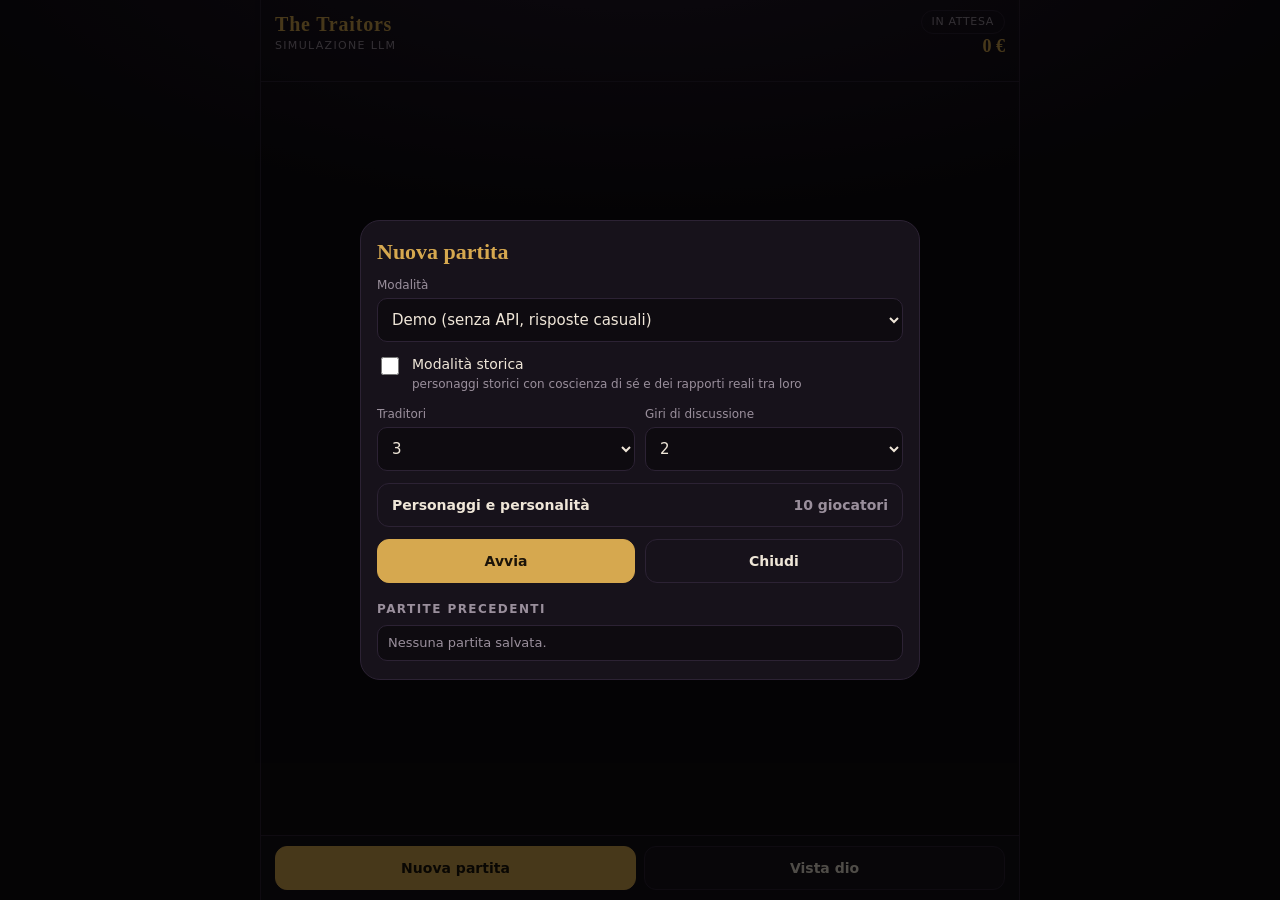
==== commit 0c753908: "Merge remote-tracking branch 'origin/main'" ====
--- a/demo.html
+++ b/demo.html
@@ -175,6 +175,33 @@
   @keyframes rise { from { opacity: 0; transform: translateY(6px); } to { opacity: 1; transform: none; } }
 }
 
+/* ---------- sabotaggio, umani, storia ---------- */
+.bounty { display: none; font: 600 13px var(--serif); color: #e07a8c; font-variant-numeric: tabular-nums; }
+body.god .bounty, body.traitor-view .bounty { display: block; }
+.secret.mine { display: flex; }
+.note.secret.mine, .card.secret.mine { display: block; }
+.note.sabotage { color: #e07a8c; }
+.pl .tag { position: absolute; top: -4px; right: -4px; font-size: 12px; line-height: 1; }
+.pl { position: relative; }
+.check { display: flex; gap: 10px; align-items: flex-start; margin-bottom: 12px; font-size: 14px; }
+.check input { margin-top: 3px; width: 18px; height: 18px; flex: none; }
+.check small { display: block; color: var(--muted); font-size: 12px; margin-top: 2px; }
+.char .you { flex: none; font-size: 11px; color: var(--gold); border: 1px solid var(--gold); border-radius: 8px; padding: 1px 6px; }
+.chk-row { display: flex; gap: 8px; align-items: center; margin: 8px 0; font-size: 14px; }
+.chk-row input { width: 18px; height: 18px; }
+.turn {
+  position: sticky; bottom: 0; z-index: 3; padding: 12px 14px; background: #1d1428;
+  border-top: 2px solid var(--gold); display: flex; flex-direction: column; gap: 8px;
+  max-height: 55dvh; overflow-y: auto;
+}
+.turn[hidden] { display: none; }
+.turn h3 { margin: 0; font-size: 15px; color: var(--gold); }
+.turn .sub { margin: 0; font-size: 13px; color: var(--muted); }
+.turn .opts { display: flex; flex-wrap: wrap; gap: 6px; }
+.turn .opts .btn { flex: none; min-height: 40px; padding: 0 14px; }
+.turn .opts .btn.sel { border-color: var(--gold); color: var(--gold); }
+.turn textarea { min-height: 70px; }
+
 /* ---------- personaggi ---------- */
 .cast-btn { width: 100%; flex: none; display: flex; justify-content: space-between; align-items: center; margin-bottom: 12px; }
 .hint { margin: 0 0 10px; color: #d9a35a; font-size: 13px; }
@@ -224,6 +251,7 @@
     <div class="stats">
       <div class="pill" id="phase">In attesa</div>
       <div class="pot" id="pot">0 €</div>
+      <div class="bounty" id="bounty" title="Bottino segreto dei Traditori">🗡 0 €</div>
     </div>
   </header>
 
@@ -235,6 +263,8 @@
       <p>Avvia una nuova partita per far entrare dieci concorrenti.</p>
     </div>
   </main>
+
+  <section class="turn" id="turn" hidden></section>
 
   <footer class="bar">
     <button id="btn-new" class="btn primary">Nuova partita</button>
@@ -253,6 +283,11 @@
           <option value="llm">LLM configurato (10 agenti)</option>
         </select>
         <small id="mode-hint"></small>
+      </label>
+
+      <label class="check">
+        <input type="checkbox" id="opt-historical">
+        <span>Modalità storica <small>personaggi storici con coscienza di sé e dei rapporti reali tra loro</small></span>
       </label>
 
       <div class="row">
@@ -315,7 +350,7 @@
   
 <script>
 
-const __EV = [{"n": 1, "type": "setup", "day": 0, "phase": "setup", "actor": null, "text": "10 concorrenti entrano nel castello.", "secret": false, "players": [{"id": 0, "name": "Marta", "archetype": "la Paranoica", "role": "faithful"}, {"id": 1, "name": "Giulio", "archetype": "il Diplomatico", "role": "faithful"}, {"id": 2, "name": "Elena", "archetype": "la Logica", "role": "traitor"}, {"id": 3, "name": "Rocco", "archetype": "il Teatrale", "role": "faithful"}, {"id": 4, "name": "Sofia", "archetype": "la Silenziosa", "role": "faithful"}, {"id": 5, "name": "Dario", "archetype": "il Leale", "role": "traitor"}, {"id": 6, "name": "Chiara", "archetype": "la Seduttrice", "role": "traitor"}, {"id": 7, "name": "Bruno", "archetype": "il Burbero", "role": "faithful"}, {"id": 8, "name": "Livia", "archetype": "l'Istintiva", "role": "faithful"}, {"id": 9, "name": "Tommaso", "archetype": "il Comico", "role": "faithful"}]}, {"n": 2, "type": "gm", "day": 0, "phase": "setup", "actor": null, "text": "10 concorrenti, 3 Traditori nascosti tra loro. Che il gioco abbia inizio.", "secret": false}, {"n": 3, "type": "gm", "day": 0, "phase": "setup", "actor": null, "text": "I Traditori sono: Elena, Dario, Chiara.", "secret": true}, {"n": 4, "type": "pot", "day": 0, "phase": "setup", "actor": null, "text": "", "secret": false, "pot": 0}, {"n": 5, "type": "phase", "day": 1, "phase": "mission", "actor": null, "text": "Giorno 1 · Missione", "secret": false}, {"n": 6, "type": "gm", "day": 1, "phase": "mission", "actor": null, "text": "Missione «Il tesoro nella nebbia»: cercare le urne nascoste nel parco del castello. La squadra guadagna 250 €.", "secret": false}, {"n": 7, "type": "pot", "day": 1, "phase": "mission", "actor": null, "text": "", "secret": false, "pot": 250}, {"n": 8, "type": "phase", "day": 1, "phase": "discussion", "actor": null, "text": "Giorno 1 · Discussione", "secret": false}, {"n": 9, "type": "speech", "day": 1, "phase": "discussion", "actor": "Rocco", "text": "Chiara difende sempre gli stessi nomi. A me puzza di complicità.", "secret": false, "thought": "Vediamo se qualcuno abbocca."}, {"n": 10, "type": "speech", "day": 1, "phase": "discussion", "actor": "Elena", "text": "Secondo me Marta nasconde qualcosa. Guardate come evita le domande.", "secret": false, "thought": "Devo sembrare innocente e spostare l'attenzione."}, {"n": 11, "type": "speech", "day": 1, "phase": "discussion", "actor": "Bruno", "text": "Ho notato che Dario ha cambiato voto all'ultimo momento. Strano, no?", "secret": false, "thought": "Devo sembrare innocente e spostare l'attenzione."}, {"n": 12, "type": "speech", "day": 1, "phase": "discussion", "actor": "Tommaso", "text": "Marta difende sempre gli stessi nomi. A me puzza di complicità.", "secret": false, "thought": "Devo sembrare innocente e spostare l'attenzione."}, {"n": 13, "type": "speech", "day": 1, "phase": "discussion", "actor": "Chiara", "text": "Ho notato che Bruno ha cambiato voto all'ultimo momento. Strano, no?", "secret": false, "thought": "Devo sembrare innocente e spostare l'attenzione."}, {"n": 14, "type": "speech", "day": 1, "phase": "discussion", "actor": "Marta", "text": "Non mi fido di Elena: ieri era troppo sicuro di sé.", "secret": false, "thought": "Questo voto può cambiare tutto."}, {"n": 15, "type": "speech", "day": 1, "phase": "discussion", "actor": "Sofia", "text": "Non mi fido di Giulio: ieri era troppo sicuro di sé.", "secret": false, "thought": "Vediamo se qualcuno abbocca."}, {"n": 16, "type": "speech", "day": 1, "phase": "discussion", "actor": "Dario", "text": "Ho notato che Bruno ha cambiato voto all'ultimo momento. Strano, no?", "secret": false, "thought": "Devo sembrare innocente e spostare l'attenzione."}, {"n": 17, "type": "speech", "day": 1, "phase": "discussion", "actor": "Giulio", "text": "Dobbiamo restare uniti, ma qualcuno qui mente. Io penso a Marta.", "secret": false, "thought": "Vediamo se qualcuno abbocca."}, {"n": 18, "type": "speech", "day": 1, "phase": "discussion", "actor": "Livia", "text": "Secondo me Chiara nasconde qualcosa. Guardate come evita le domande.", "secret": false, "thought": "Vediamo se qualcuno abbocca."}, {"n": 19, "type": "speech", "day": 1, "phase": "discussion", "actor": "Livia", "text": "Secondo me Sofia nasconde qualcosa. Guardate come evita le domande.", "secret": false, "thought": "Vediamo se qualcuno abbocca."}, {"n": 20, "type": "speech", "day": 1, "phase": "discussion", "actor": "Elena", "text": "Secondo me Sofia nasconde qualcosa. Guardate come evita le domande.", "secret": false, "thought": "Meglio non espormi troppo adesso."}, {"n": 21, "type": "speech", "day": 1, "phase": "discussion", "actor": "Dario", "text": "Non mi fido di Tommaso: ieri era troppo sicuro di sé.", "secret": false, "thought": "Devo sembrare innocente e spostare l'attenzione."}, {"n": 22, "type": "speech", "day": 1, "phase": "discussion", "actor": "Rocco", "text": "Sofia difende sempre gli stessi nomi. A me puzza di complicità.", "secret": false, "thought": "Questo voto può cambiare tutto."}, {"n": 23, "type": "speech", "day": 1, "phase": "discussion", "actor": "Sofia", "text": "Ho un brutto presentimento su Chiara, non so spiegarlo.", "secret": false, "thought": "Questo voto può cambiare tutto."}, {"n": 24, "type": "speech", "day": 1, "phase": "discussion", "actor": "Marta", "text": "Ho notato che Chiara ha cambiato voto all'ultimo momento. Strano, no?", "secret": false, "thought": "Meglio non espormi troppo adesso."}, {"n": 25, "type": "speech", "day": 1, "phase": "discussion", "actor": "Bruno", "text": "Secondo me Elena nasconde qualcosa. Guardate come evita le domande.", "secret": false, "thought": "Vediamo se qualcuno abbocca."}, {"n": 26, "type": "speech", "day": 1, "phase": "discussion", "actor": "Giulio", "text": "Votiamo Dario e vediamo cosa succede: peggio di così non può andare.", "secret": false, "thought": "Questo voto può cambiare tutto."}, {"n": 27, "type": "speech", "day": 1, "phase": "discussion", "actor": "Tommaso", "text": "Secondo me Bruno nasconde qualcosa. Guardate come evita le domande.", "secret": false, "thought": "Meglio non espormi troppo adesso."}, {"n": 28, "type": "speech", "day": 1, "phase": "discussion", "actor": "Chiara", "text": "Io sono un Fedele, lo giuro. Guardate Giulio, piuttosto.", "secret": false, "thought": "Questo voto può cambiare tutto."}, {"n": 29, "type": "phase", "day": 1, "phase": "roundtable", "actor": null, "text": "Giorno 1 · Tavola rotonda", "secret": false}, {"n": 30, "type": "vote", "day": 1, "phase": "roundtable", "actor": "Sofia", "text": "Sofia vota Chiara", "secret": false, "target": "Chiara", "thought": "Meglio non espormi troppo adesso."}, {"n": 31, "type": "vote", "day": 1, "phase": "roundtable", "actor": "Elena", "text": "Elena vota Marta", "secret": false, "target": "Marta", "thought": "Devo sembrare innocente e spostare l'attenzione."}, {"n": 32, "type": "vote", "day": 1, "phase": "roundtable", "actor": "Tommaso", "text": "Tommaso vota Sofia", "secret": false, "target": "Sofia", "thought": "Questo voto può cambiare tutto."}, {"n": 33, "type": "vote", "day": 1, "phase": "roundtable", "actor": "Dario", "text": "Dario vota Livia", "secret": false, "target": "Livia", "thought": "Questo voto può cambiare tutto."}, {"n": 34, "type": "vote", "day": 1, "phase": "roundtable", "actor": "Bruno", "text": "Bruno vota Sofia", "secret": false, "target": "Sofia", "thought": "Questo voto può cambiare tutto."}, {"n": 35, "type": "vote", "day": 1, "phase": "roundtable", "actor": "Giulio", "text": "Giulio vota Livia", "secret": false, "target": "Livia", "thought": "Questo voto può cambiare tutto."}, {"n": 36, "type": "vote", "day": 1, "phase": "roundtable", "actor": "Livia", "text": "Livia vota Giulio", "secret": false, "target": "Giulio", "thought": "Devo sembrare innocente e spostare l'attenzione."}, {"n": 37, "type": "vote", "day": 1, "phase": "roundtable", "actor": "Chiara", "text": "Chiara vota Giulio", "secret": false, "target": "Giulio", "thought": "Devo sembrare innocente e spostare l'attenzione."}, {"n": 38, "type": "vote", "day": 1, "phase": "roundtable", "actor": "Marta", "text": "Marta vota Chiara", "secret": false, "target": "Chiara", "thought": "Vediamo se qualcuno abbocca."}, {"n": 39, "type": "vote", "day": 1, "phase": "roundtable", "actor": "Rocco", "text": "Rocco vota Tommaso", "secret": false, "target": "Tommaso", "thought": "Meglio non espormi troppo adesso."}, {"n": 40, "type": "tally", "day": 1, "phase": "roundtable", "actor": null, "text": "Conteggio: Chiara 2, Sofia 2, Livia 2, Giulio 2, Marta 1, Tommaso 1", "secret": false, "counts": {"Chiara": 2, "Marta": 1, "Sofia": 2, "Livia": 2, "Giulio": 2, "Tommaso": 1}}, {"n": 41, "type": "gm", "day": 1, "phase": "roundtable", "actor": null, "text": "Parità tra Chiara, Sofia, Livia, Giulio. Si rivota solo tra loro.", "secret": false}, {"n": 42, "type": "vote", "day": 1, "phase": "roundtable", "actor": "Rocco", "text": "Rocco vota Livia", "secret": false, "target": "Livia", "thought": "Vediamo se qualcuno abbocca.", "runoff": true}, {"n": 43, "type": "vote", "day": 1, "phase": "roundtable", "actor": "Dario", "text": "Dario vota Giulio", "secret": false, "target": "Giulio", "thought": "Devo sembrare innocente e spostare l'attenzione.", "runoff": true}, {"n": 44, "type": "vote", "day": 1, "phase": "roundtable", "actor": "Marta", "text": "Marta vota Livia", "secret": false, "target": "Livia", "thought": "Questo voto può cambiare tutto.", "runoff": true}, {"n": 45, "type": "vote", "day": 1, "phase": "roundtable", "actor": "Bruno", "text": "Bruno vota Sofia", "secret": false, "target": "Sofia", "thought": "Vediamo se qualcuno abbocca.", "runoff": true}, {"n": 46, "type": "vote", "day": 1, "phase": "roundtable", "actor": "Chiara", "text": "Chiara vota Sofia", "secret": false, "target": "Sofia", "thought": "Meglio non espormi troppo adesso.", "runoff": true}, {"n": 47, "type": "vote", "day": 1, "phase": "roundtable", "actor": "Tommaso", "text": "Tommaso vota Giulio", "secret": false, "target": "Giulio", "thought": "Devo sembrare innocente e spostare l'attenzione.", "runoff": true}, {"n": 48, "type": "vote", "day": 1, "phase": "roundtable", "actor": "Sofia", "text": "Sofia vota Giulio", "secret": false, "target": "Giulio", "thought": "Devo sembrare innocente e spostare l'attenzione.", "runoff": true}, {"n": 49, "type": "vote", "day": 1, "phase": "roundtable", "actor": "Giulio", "text": "Giulio vota Livia", "secret": false, "target": "Livia", "thought": "Meglio non espormi troppo adesso.", "runoff": true}, {"n": 50, "type": "vote", "day": 1, "phase": "roundtable", "actor": "Livia", "text": "Livia vota Sofia", "secret": false, "target": "Sofia", "thought": "Questo voto può cambiare tutto.", "runoff": true}, {"n": 51, "type": "vote", "day": 1, "phase": "roundtable", "actor": "Elena", "text": "Elena vota Chiara", "secret": false, "target": "Chiara", "thought": "Questo voto può cambiare tutto.", "runoff": true}, {"n": 52, "type": "tally", "day": 1, "phase": "roundtable", "actor": null, "text": "Spareggio: Livia 3, Giulio 3, Sofia 3, Chiara 1", "secret": false, "counts": {"Livia": 3, "Giulio": 3, "Sofia": 3, "Chiara": 1}}, {"n": 53, "type": "gm", "day": 1, "phase": "roundtable", "actor": null, "text": "Ancora parità: decide il destino.", "secret": false}, {"n": 54, "type": "eliminated", "day": 1, "phase": "roundtable", "actor": "Giulio", "text": "Giulio lascia il castello.", "secret": false, "role": "faithful", "archetype": "il Diplomatico"}, {"n": 55, "type": "phase", "day": 1, "phase": "night", "actor": null, "text": "Notte 1", "secret": false}, {"n": 56, "type": "gm", "day": 1, "phase": "night", "actor": null, "text": "Cala la notte sul castello. I Traditori si riuniscono...", "secret": false}, {"n": 57, "type": "traitor_chat", "day": 1, "phase": "night", "actor": "Dario", "text": "Stanotte colpiamo Rocco.", "secret": true, "target": "Rocco", "thought": "Questo voto può cambiare tutto."}, {"n": 58, "type": "traitor_chat", "day": 1, "phase": "night", "actor": "Chiara", "text": "Stanotte colpiamo Bruno.", "secret": true, "target": "Bruno", "thought": "Meglio non espormi troppo adesso."}, {"n": 59, "type": "traitor_chat", "day": 1, "phase": "night", "actor": "Elena", "text": "Stanotte colpiamo Rocco.", "secret": true, "target": "Rocco", "thought": "Questo voto può cambiare tutto."}, {"n": 60, "type": "murder", "day": 1, "phase": "morning", "actor": "Rocco", "text": "Rocco è stato assassinato nella notte.", "secret": false, "role": "faithful", "archetype": "il Teatrale"}, {"n": 61, "type": "phase", "day": 2, "phase": "mission", "actor": null, "text": "Giorno 2 · Missione", "secret": false}, {"n": 62, "type": "gm", "day": 2, "phase": "mission", "actor": null, "text": "Missione «Il tesoro nella nebbia»: cercare le urne nascoste nel parco del castello. La squadra guadagna 1250 €.", "secret": false}, {"n": 63, "type": "pot", "day": 2, "phase": "mission", "actor": null, "text": "", "secret": false, "pot": 1500}, {"n": 64, "type": "phase", "day": 2, "phase": "discussion", "actor": null, "text": "Giorno 2 · Discussione", "secret": false}, {"n": 65, "type": "speech", "day": 2, "phase": "discussion", "actor": "Marta", "text": "Tommaso difende sempre gli stessi nomi. A me puzza di complicità.", "secret": false, "thought": "Meglio non espormi troppo adesso."}, {"n": 66, "type": "speech", "day": 2, "phase": "discussion", "actor": "Sofia", "text": "Ho notato che Dario ha cambiato voto all'ultimo momento. Strano, no?", "secret": false, "thought": "Questo voto può cambiare tutto."}, {"n": 67, "type": "speech", "day": 2, "phase": "discussion", "actor": "Elena", "text": "Io sono un Fedele, lo giuro. Guardate Sofia, piuttosto.", "secret": false, "thought": "Devo sembrare innocente e spostare l'attenzione."}, {"n": 68, "type": "speech", "day": 2, "phase": "discussion", "actor": "Livia", "text": "Ho notato che Elena ha cambiato voto all'ultimo momento. Strano, no?", "secret": false, "thought": "Vediamo se qualcuno abbocca."}, {"n": 69, "type": "speech", "day": 2, "phase": "discussion", "actor": "Chiara", "text": "Io sono un Fedele, lo giuro. Guardate Marta, piuttosto.", "secret": false, "thought": "Questo voto può cambiare tutto."}, {"n": 70, "type": "speech", "day": 2, "phase": "discussion", "actor": "Bruno", "text": "Non mi fido di Sofia: ieri era troppo sicuro di sé.", "secret": false, "thought": "Meglio non espormi troppo adesso."}, {"n": 71, "type": "speech", "day": 2, "phase": "discussion", "actor": "Tommaso", "text": "Votiamo Elena e vediamo cosa succede: peggio di così non può andare.", "secret": false, "thought": "Questo voto può cambiare tutto."}, {"n": 72, "type": "speech", "day": 2, "phase": "discussion", "actor": "Dario", "text": "Io sono un Fedele, lo giuro. Guardate Bruno, piuttosto.", "secret": false, "thought": "Meglio non espormi troppo adesso."}, {"n": 73, "type": "speech", "day": 2, "phase": "discussion", "actor": "Dario", "text": "Ho un brutto presentimento su Livia, non so spiegarlo.", "secret": false, "thought": "Devo sembrare innocente e spostare l'attenzione."}, {"n": 74, "type": "speech", "day": 2, "phase": "discussion", "actor": "Marta", "text": "Tommaso difende sempre gli stessi nomi. A me puzza di complicità.", "secret": false, "thought": "Questo voto può cambiare tutto."}, {"n": 75, "type": "speech", "day": 2, "phase": "discussion", "actor": "Bruno", "text": "Secondo me Dario nasconde qualcosa. Guardate come evita le domande.", "secret": false, "thought": "Questo voto può cambiare tutto."}, {"n": 76, "type": "speech", "day": 2, "phase": "discussion", "actor": "Chiara", "text": "Non mi fido di Dario: ieri era troppo sicuro di sé.", "secret": false, "thought": "Questo voto può cambiare tutto."}, {"n": 77, "type": "speech", "day": 2, "phase": "discussion", "actor": "Elena", "text": "Ho notato che Sofia ha cambiato voto all'ultimo momento. Strano, no?", "secret": false, "thought": "Devo sembrare innocente e spostare l'attenzione."}, {"n": 78, "type": "speech", "day": 2, "phase": "discussion", "actor": "Livia", "text": "Secondo me Dario nasconde qualcosa. Guardate come evita le domande.", "secret": false, "thought": "Vediamo se qualcuno abbocca."}, {"n": 79, "type": "speech", "day": 2, "phase": "discussion", "actor": "Sofia", "text": "Secondo me Dario nasconde qualcosa. Guardate come evita le domande.", "secret": false, "thought": "Devo sembrare innocente e spostare l'attenzione."}, {"n": 80, "type": "speech", "day": 2, "phase": "discussion", "actor": "Tommaso", "text": "Secondo me Marta nasconde qualcosa. Guardate come evita le domande.", "secret": false, "thought": "Vediamo se qualcuno abbocca."}, {"n": 81, "type": "phase", "day": 2, "phase": "roundtable", "actor": null, "text": "Giorno 2 · Tavola rotonda", "secret": false}, {"n": 82, "type": "vote", "day": 2, "phase": "roundtable", "actor": "Marta", "text": "Marta vota Dario", "secret": false, "target": "Dario", "thought": "Devo sembrare innocente e spostare l'attenzione."}, {"n": 83, "type": "vote", "day": 2, "phase": "roundtable", "actor": "Bruno", "text": "Bruno vota Dario", "secret": false, "target": "Dario", "thought": "Devo sembrare innocente e spostare l'attenzione."}, {"n": 84, "type": "vote", "day": 2, "phase": "roundtable", "actor": "Tommaso", "text": "Tommaso vota Dario", "secret": false, "target": "Dario", "thought": "Questo voto può cambiare tutto."}, {"n": 85, "type": "vote", "day": 2, "phase": "roundtable", "actor": "Dario", "text": "Dario vota Elena", "secret": false, "target": "Elena", "thought": "Meglio non espormi troppo adesso."}, {"n": 86, "type": "vote", "day": 2, "phase": "roundtable", "actor": "Livia", "text": "Livia vota Marta", "secret": false, "target": "Marta", "thought": "Questo voto può cambiare tutto."}, {"n": 87, "type": "vote", "day": 2, "phase": "roundtable", "actor": "Sofia", "text": "Sofia vota Bruno", "secret": false, "target": "Bruno", "thought": "Questo voto può cambiare tutto."}, {"n": 88, "type": "vote", "day": 2, "phase": "roundtable", "actor": "Chiara", "text": "Chiara vota Sofia", "secret": false, "target": "Sofia", "thought": "Meglio non espormi troppo adesso."}, {"n": 89, "type": "vote", "day": 2, "phase": "roundtable", "actor": "Elena", "text": "Elena vota Marta", "secret": false, "target": "Marta", "thought": "Vediamo se qualcuno abbocca."}, {"n": 90, "type": "tally", "day": 2, "phase": "roundtable", "actor": null, "text": "Conteggio: Dario 3, Marta 2, Elena 1, Bruno 1, Sofia 1", "secret": false, "counts": {"Dario": 3, "Elena": 1, "Marta": 2, "Bruno": 1, "Sofia": 1}}, {"n": 91, "type": "eliminated", "day": 2, "phase": "roundtable", "actor": "Dario", "text": "Dario lascia il castello.", "secret": false, "role": "traitor", "archetype": "il Leale"}, {"n": 92, "type": "phase", "day": 2, "phase": "night", "actor": null, "text": "Notte 2", "secret": false}, {"n": 93, "type": "gm", "day": 2, "phase": "night", "actor": null, "text": "Cala la notte sul castello. I Traditori si riuniscono...", "secret": false}, {"n": 94, "type": "traitor_chat", "day": 2, "phase": "night", "actor": "Elena", "text": "Stanotte colpiamo Livia.", "secret": true, "target": "Livia", "thought": "Meglio non espormi troppo adesso."}, {"n": 95, "type": "traitor_chat", "day": 2, "phase": "night", "actor": "Chiara", "text": "Stanotte colpiamo Marta.", "secret": true, "target": "Marta", "thought": "Vediamo se qualcuno abbocca."}, {"n": 96, "type": "murder", "day": 2, "phase": "morning", "actor": "Livia", "text": "Livia è stato assassinato nella notte.", "secret": false, "role": "faithful", "archetype": "l'Istintiva"}, {"n": 97, "type": "phase", "day": 3, "phase": "mission", "actor": null, "text": "Giorno 3 · Missione", "secret": false}, {"n": 98, "type": "gm", "day": 3, "phase": "mission", "actor": null, "text": "Missione «La cena avvelenata»: indovinare quale piatto è stato contaminato. La squadra guadagna 250 €.", "secret": false}, {"n": 99, "type": "pot", "day": 3, "phase": "mission", "actor": null, "text": "", "secret": false, "pot": 1750}, {"n": 100, "type": "phase", "day": 3, "phase": "discussion", "actor": null, "text": "Giorno 3 · Discussione", "secret": false}, {"n": 101, "type": "speech", "day": 3, "phase": "discussion", "actor": "Sofia", "text": "Dobbiamo restare uniti, ma qualcuno qui mente. Io penso a Marta.", "secret": false, "thought": "Meglio non espormi troppo adesso."}, {"n": 102, "type": "speech", "day": 3, "phase": "discussion", "actor": "Marta", "text": "Non mi fido di Bruno: ieri era troppo sicuro di sé.", "secret": false, "thought": "Vediamo se qualcuno abbocca."}, {"n": 103, "type": "speech", "day": 3, "phase": "discussion", "actor": "Tommaso", "text": "Io sono un Fedele, lo giuro. Guardate Elena, piuttosto.", "secret": false, "thought": "Meglio non espormi troppo adesso."}, {"n": 104, "type": "speech", "day": 3, "phase": "discussion", "actor": "Elena", "text": "Dobbiamo restare uniti, ma qualcuno qui mente. Io penso a Tommaso.", "secret": false, "thought": "Devo sembrare innocente e spostare l'attenzione."}, {"n": 105, "type": "speech", "day": 3, "phase": "discussion", "actor": "Chiara", "text": "Votiamo Marta e vediamo cosa succede: peggio di così non può andare.", "secret": false, "thought": "Meglio non espormi troppo adesso."}, {"n": 106, "type": "speech", "day": 3, "phase": "discussion", "actor": "Bruno", "text": "Ho notato che Elena ha cambiato voto all'ultimo momento. Strano, no?", "secret": false, "thought": "Meglio non espormi troppo adesso."}, {"n": 107, "type": "speech", "day": 3, "phase": "discussion", "actor": "Elena", "text": "Ho notato che Tommaso ha cambiato voto all'ultimo momento. Strano, no?", "secret": false, "thought": "Meglio non espormi troppo adesso."}, {"n": 108, "type": "speech", "day": 3, "phase": "discussion", "actor": "Bruno", "text": "Ho notato che Tommaso ha cambiato voto all'ultimo momento. Strano, no?", "secret": false, "thought": "Vediamo se qualcuno abbocca."}, {"n": 109, "type": "speech", "day": 3, "phase": "discussion", "actor": "Sofia", "text": "Ho notato che Bruno ha cambiato voto all'ultimo momento. Strano, no?", "secret": false, "thought": "Vediamo se qualcuno abbocca."}, {"n": 110, "type": "speech", "day": 3, "phase": "discussion", "actor": "Marta", "text": "Votiamo Tommaso e vediamo cosa succede: peggio di così non può andare.", "secret": false, "thought": "Questo voto può cambiare tutto."}, {"n": 111, "type": "speech", "day": 3, "phase": "discussion", "actor": "Tommaso", "text": "Dobbiamo restare uniti, ma qualcuno qui mente. Io penso a Marta.", "secret": false, "thought": "Devo sembrare innocente e spostare l'attenzione."}, {"n": 112, "type": "speech", "day": 3, "phase": "discussion", "actor": "Chiara", "text": "Ho notato che Bruno ha cambiato voto all'ultimo momento. Strano, no?", "secret": false, "thought": "Meglio non espormi troppo adesso."}, {"n": 113, "type": "phase", "day": 3, "phase": "roundtable", "actor": null, "text": "Giorno 3 · Tavola rotonda", "secret": false}, {"n": 114, "type": "vote", "day": 3, "phase": "roundtable", "actor": "Marta", "text": "Marta vota Tommaso", "secret": false, "target": "Tommaso", "thought": "Meglio non espormi troppo adesso."}, {"n": 115, "type": "vote", "day": 3, "phase": "roundtable", "actor": "Chiara", "text": "Chiara vota Elena", "secret": false, "target": "Elena", "thought": "Devo sembrare innocente e spostare l'attenzione."}, {"n": 116, "type": "vote", "day": 3, "phase": "roundtable", "actor": "Elena", "text": "Elena vota Bruno", "secret": false, "target": "Bruno", "thought": "Meglio non espormi troppo adesso."}, {"n": 117, "type": "vote", "day": 3, "phase": "roundtable", "actor": "Sofia", "text": "Sofia vota Chiara", "secret": false, "target": "Chiara", "thought": "Devo sembrare innocente e spostare l'attenzione."}, {"n": 118, "type": "vote", "day": 3, "phase": "roundtable", "actor": "Tommaso", "text": "Tommaso vota Elena", "secret": false, "target": "Elena", "thought": "Meglio non espormi troppo adesso."}, {"n": 119, "type": "vote", "day": 3, "phase": "roundtable", "actor": "Bruno", "text": "Bruno vota Elena", "secret": false, "target": "Elena", "thought": "Questo voto può cambiare tutto."}, {"n": 120, "type": "tally", "day": 3, "phase": "roundtable", "actor": null, "text": "Conteggio: Elena 3, Tommaso 1, Bruno 1, Chiara 1", "secret": false, "counts": {"Tommaso": 1, "Elena": 3, "Bruno": 1, "Chiara": 1}}, {"n": 121, "type": "eliminated", "day": 3, "phase": "roundtable", "actor": "Elena", "text": "Elena lascia il castello.", "secret": false, "role": "traitor", "archetype": "la Logica"}, {"n": 122, "type": "phase", "day": 3, "phase": "night", "actor": null, "text": "Notte 3", "secret": false}, {"n": 123, "type": "gm", "day": 3, "phase": "night", "actor": null, "text": "Cala la notte sul castello. I Traditori si riuniscono...", "secret": false}, {"n": 124, "type": "traitor_chat", "day": 3, "phase": "night", "actor": "Chiara", "text": "Stanotte colpiamo Sofia.", "secret": true, "target": "Sofia", "thought": "Questo voto può cambiare tutto."}, {"n": 125, "type": "murder", "day": 3, "phase": "morning", "actor": "Sofia", "text": "Sofia è stato assassinato nella notte.", "secret": false, "role": "faithful", "archetype": "la Silenziosa"}, {"n": 126, "type": "phase", "day": 4, "phase": "mission", "actor": null, "text": "Giorno 4 · Missione", "secret": false}, {"n": 127, "type": "gm", "day": 4, "phase": "mission", "actor": null, "text": "Missione «La caccia alle chiavi»: trovare sette chiavi sparse nelle stanze. La squadra guadagna 1250 €.", "secret": false}, {"n": 128, "type": "pot", "day": 4, "phase": "mission", "actor": null, "text": "", "secret": false, "pot": 3000}, {"n": 129, "type": "phase", "day": 4, "phase": "discussion", "actor": null, "text": "Giorno 4 · Discussione", "secret": false}, {"n": 130, "type": "speech", "day": 4, "phase": "discussion", "actor": "Chiara", "text": "Ho un brutto presentimento su Tommaso, non so spiegarlo.", "secret": false, "thought": "Devo sembrare innocente e spostare l'attenzione."}, {"n": 131, "type": "speech", "day": 4, "phase": "discussion", "actor": "Bruno", "text": "Secondo me Tommaso nasconde qualcosa. Guardate come evita le domande.", "secret": false, "thought": "Meglio non espormi troppo adesso."}, {"n": 132, "type": "speech", "day": 4, "phase": "discussion", "actor": "Marta", "text": "Tommaso difende sempre gli stessi nomi. A me puzza di complicità.", "secret": false, "thought": "Devo sembrare innocente e spostare l'attenzione."}, {"n": 133, "type": "speech", "day": 4, "phase": "discussion", "actor": "Tommaso", "text": "Ho un brutto presentimento su Bruno, non so spiegarlo.", "secret": false, "thought": "Vediamo se qualcuno abbocca."}, {"n": 134, "type": "speech", "day": 4, "phase": "discussion", "actor": "Tommaso", "text": "Votiamo Marta e vediamo cosa succede: peggio di così non può andare.", "secret": false, "thought": "Questo voto può cambiare tutto."}, {"n": 135, "type": "speech", "day": 4, "phase": "discussion", "actor": "Marta", "text": "Ho un brutto presentimento su Chiara, non so spiegarlo.", "secret": false, "thought": "Questo voto può cambiare tutto."}, {"n": 136, "type": "speech", "day": 4, "phase": "discussion", "actor": "Chiara", "text": "Io sono un Fedele, lo giuro. Guardate Bruno, piuttosto.", "secret": false, "thought": "Devo sembrare innocente e spostare l'attenzione."}, {"n": 137, "type": "speech", "day": 4, "phase": "discussion", "actor": "Bruno", "text": "Non mi fido di Marta: ieri era troppo sicuro di sé.", "secret": false, "thought": "Vediamo se qualcuno abbocca."}, {"n": 138, "type": "phase", "day": 4, "phase": "roundtable", "actor": null, "text": "Giorno 4 · Tavola rotonda", "secret": false}, {"n": 139, "type": "vote", "day": 4, "phase": "roundtable", "actor": "Tommaso", "text": "Tommaso vota Bruno", "secret": false, "target": "Bruno", "thought": "Meglio non espormi troppo adesso."}, {"n": 140, "type": "vote", "day": 4, "phase": "roundtable", "actor": "Chiara", "text": "Chiara vota Tommaso", "secret": false, "target": "Tommaso", "thought": "Vediamo se qualcuno abbocca."}, {"n": 141, "type": "vote", "day": 4, "phase": "roundtable", "actor": "Bruno", "text": "Bruno vota Tommaso", "secret": false, "target": "Tommaso", "thought": "Questo voto può cambiare tutto."}, {"n": 142, "type": "vote", "day": 4, "phase": "roundtable", "actor": "Marta", "text": "Marta vota Chiara", "secret": false, "target": "Chiara", "thought": "Questo voto può cambiare tutto."}, {"n": 143, "type": "tally", "day": 4, "phase": "roundtable", "actor": null, "text": "Conteggio: Tommaso 2, Bruno 1, Chiara 1", "secret": false, "counts": {"Bruno": 1, "Tommaso": 2, "Chiara": 1}}, {"n": 144, "type": "eliminated", "day": 4, "phase": "roundtable", "actor": "Tommaso", "text": "Tommaso lascia il castello.", "secret": false, "role": "faithful", "archetype": "il Comico"}, {"n": 145, "type": "phase", "day": 4, "phase": "night", "actor": null, "text": "Notte 4", "secret": false}, {"n": 146, "type": "gm", "day": 4, "phase": "night", "actor": null, "text": "Cala la notte sul castello. I Traditori si riuniscono...", "secret": false}, {"n": 147, "type": "traitor_chat", "day": 4, "phase": "night", "actor": "Chiara", "text": "Stanotte colpiamo Marta.", "secret": true, "target": "Marta", "thought": "Vediamo se qualcuno abbocca."}, {"n": 148, "type": "murder", "day": 4, "phase": "morning", "actor": "Marta", "text": "Marta è stato assassinato nella notte.", "secret": false, "role": "faithful", "archetype": "la Paranoica"}, {"n": 149, "type": "end", "day": 4, "phase": "end", "actor": null, "text": "I Traditori vincono! Montepremi 3000 €, 3000 € a testa a Chiara.", "secret": false, "winner": "traitors", "share": 3000, "roles": [{"name": "Marta", "role": "faithful", "alive": false}, {"name": "Giulio", "role": "faithful", "alive": false}, {"name": "Elena", "role": "traitor", "alive": false}, {"name": "Rocco", "role": "faithful", "alive": false}, {"name": "Sofia", "role": "faithful", "alive": false}, {"name": "Dario", "role": "traitor", "alive": false}, {"name": "Chiara", "role": "traitor", "alive": true}, {"name": "Bruno", "role": "faithful", "alive": true}, {"name": "Livia", "role": "faithful", "alive": false}, {"name": "Tommaso", "role": "faithful", "alive": false}]}];
+const __EV = [{"n": 1, "type": "setup", "day": 0, "phase": "setup", "actor": null, "text": "10 concorrenti entrano nel castello.", "secret": false, "players": [{"id": 0, "name": "Marta", "archetype": "la Paranoica", "role": "faithful", "human": false, "historical": ""}, {"id": 1, "name": "Giulio", "archetype": "il Diplomatico", "role": "faithful", "human": false, "historical": ""}, {"id": 2, "name": "Elena", "archetype": "la Logica", "role": "traitor", "human": false, "historical": ""}, {"id": 3, "name": "Rocco", "archetype": "il Teatrale", "role": "faithful", "human": false, "historical": ""}, {"id": 4, "name": "Sofia", "archetype": "la Silenziosa", "role": "faithful", "human": false, "historical": ""}, {"id": 5, "name": "Dario", "archetype": "il Leale", "role": "traitor", "human": false, "historical": ""}, {"id": 6, "name": "Chiara", "archetype": "la Seduttrice", "role": "traitor", "human": false, "historical": ""}, {"id": 7, "name": "Bruno", "archetype": "il Burbero", "role": "faithful", "human": false, "historical": ""}, {"id": 8, "name": "Livia", "archetype": "l'Istintiva", "role": "faithful", "human": false, "historical": ""}, {"id": 9, "name": "Tommaso", "archetype": "il Comico", "role": "faithful", "human": false, "historical": ""}]}, {"n": 2, "type": "gm", "day": 0, "phase": "setup", "actor": null, "text": "10 concorrenti, 3 Traditori nascosti tra loro. Che il gioco abbia inizio.", "secret": false}, {"n": 3, "type": "gm", "day": 0, "phase": "setup", "actor": null, "text": "I Traditori sono: Elena, Dario, Chiara.", "secret": true}, {"n": 4, "type": "pot", "day": 0, "phase": "setup", "actor": null, "text": "", "secret": false, "pot": 0, "bounty": 0}, {"n": 5, "type": "phase", "day": 1, "phase": "mission", "actor": null, "text": "Giorno 1 · Missione", "secret": false}, {"n": 6, "type": "gm", "day": 1, "phase": "mission", "actor": null, "text": "Missione «Il tesoro nella nebbia»: cercare le urne nascoste nel parco del castello. Posta in palio: fino a 250 €. Servono almeno 125 € per vincere il vantaggio.", "secret": false}, {"n": 7, "type": "sabotage", "day": 1, "phase": "mission", "actor": "Chiara", "text": "Chiara SABOTA la missione.", "secret": true, "to": ["Chiara", "Dario", "Elena"], "thought": "Vediamo se qualcuno abbocca.", "sabotage": true}, {"n": 8, "type": "sabotage", "day": 1, "phase": "mission", "actor": "Dario", "text": "Dario non sabota la missione.", "secret": true, "to": ["Chiara", "Dario", "Elena"], "thought": "Devo sembrare innocente e spostare l'attenzione.", "sabotage": false}, {"n": 9, "type": "sabotage", "day": 1, "phase": "mission", "actor": "Elena", "text": "Elena non sabota la missione.", "secret": true, "to": ["Chiara", "Dario", "Elena"], "thought": "Meglio non espormi troppo adesso.", "sabotage": false}, {"n": 10, "type": "gm", "day": 1, "phase": "mission", "actor": null, "text": "Bottino dei Traditori +80 € (totale 80 €).", "secret": true, "to": ["Chiara", "Dario", "Elena"]}, {"n": 11, "type": "gm", "day": 1, "phase": "mission", "actor": null, "text": "La squadra incassa 140 € su 250 €.", "secret": false}, {"n": 12, "type": "pot", "day": 1, "phase": "mission", "actor": null, "text": "", "secret": false, "pot": 140, "bounty": 80}, {"n": 13, "type": "phase", "day": 1, "phase": "discussion", "actor": null, "text": "Giorno 1 · Discussione", "secret": false}, {"n": 14, "type": "speech", "day": 1, "phase": "discussion", "actor": "Elena", "text": "Non mi fido di Tommaso: ieri era troppo sicuro di sé.", "secret": false, "thought": "Vediamo se qualcuno abbocca."}, {"n": 15, "type": "speech", "day": 1, "phase": "discussion", "actor": "Dario", "text": "Giulio difende sempre gli stessi nomi. A me puzza di complicità.", "secret": false, "thought": "Questo voto può cambiare tutto."}, {"n": 16, "type": "speech", "day": 1, "phase": "discussion", "actor": "Sofia", "text": "Secondo me Giulio nasconde qualcosa. Guardate come evita le domande.", "secret": false, "thought": "Vediamo se qualcuno abbocca."}, {"n": 17, "type": "speech", "day": 1, "phase": "discussion", "actor": "Bruno", "text": "Non mi fido di Tommaso: ieri era troppo sicuro di sé.", "secret": false, "thought": "Questo voto può cambiare tutto."}, {"n": 18, "type": "speech", "day": 1, "phase": "discussion", "actor": "Livia", "text": "Non mi fido di Giulio: ieri era troppo sicuro di sé.", "secret": false, "thought": "Vediamo se qualcuno abbocca."}, {"n": 19, "type": "speech", "day": 1, "phase": "discussion", "actor": "Chiara", "text": "Ho notato che Bruno ha cambiato voto all'ultimo momento. Strano, no?", "secret": false, "thought": "Devo sembrare innocente e spostare l'attenzione."}, {"n": 20, "type": "speech", "day": 1, "phase": "discussion", "actor": "Tommaso", "text": "Dobbiamo restare uniti, ma qualcuno qui mente. Io penso a Marta.", "secret": false, "thought": "Vediamo se qualcuno abbocca."}, {"n": 21, "type": "speech", "day": 1, "phase": "discussion", "actor": "Giulio", "text": "Secondo me Bruno nasconde qualcosa. Guardate come evita le domande.", "secret": false, "thought": "Vediamo se qualcuno abbocca."}, {"n": 22, "type": "speech", "day": 1, "phase": "discussion", "actor": "Marta", "text": "Secondo me Dario nasconde qualcosa. Guardate come evita le domande.", "secret": false, "thought": "Vediamo se qualcuno abbocca."}, {"n": 23, "type": "speech", "day": 1, "phase": "discussion", "actor": "Rocco", "text": "Secondo me Sofia nasconde qualcosa. Guardate come evita le domande.", "secret": false, "thought": "Meglio non espormi troppo adesso."}, {"n": 24, "type": "speech", "day": 1, "phase": "discussion", "actor": "Bruno", "text": "Non mi fido di Tommaso: ieri era troppo sicuro di sé.", "secret": false, "thought": "Devo sembrare innocente e spostare l'attenzione."}, {"n": 25, "type": "speech", "day": 1, "phase": "discussion", "actor": "Livia", "text": "Rocco difende sempre gli stessi nomi. A me puzza di complicità.", "secret": false, "thought": "Questo voto può cambiare tutto."}, {"n": 26, "type": "speech", "day": 1, "phase": "discussion", "actor": "Elena", "text": "Ho un brutto presentimento su Chiara, non so spiegarlo.", "secret": false, "thought": "Questo voto può cambiare tutto."}, {"n": 27, "type": "speech", "day": 1, "phase": "discussion", "actor": "Tommaso", "text": "Ho notato che Dario ha cambiato voto all'ultimo momento. Strano, no?", "secret": false, "thought": "Meglio non espormi troppo adesso."}, {"n": 28, "type": "speech", "day": 1, "phase": "discussion", "actor": "Sofia", "text": "Secondo me Elena nasconde qualcosa. Guardate come evita le domande.", "secret": false, "thought": "Vediamo se qualcuno abbocca."}, {"n": 29, "type": "speech", "day": 1, "phase": "discussion", "actor": "Chiara", "text": "Votiamo Sofia e vediamo cosa succede: peggio di così non può andare.", "secret": false, "thought": "Questo voto può cambiare tutto."}, {"n": 30, "type": "speech", "day": 1, "phase": "discussion", "actor": "Dario", "text": "Secondo me Livia nasconde qualcosa. Guardate come evita le domande.", "secret": false, "thought": "Meglio non espormi troppo adesso."}, {"n": 31, "type": "speech", "day": 1, "phase": "discussion", "actor": "Rocco", "text": "Io sono un Fedele, lo giuro. Guardate Giulio, piuttosto.", "secret": false, "thought": "Questo voto può cambiare tutto."}, {"n": 32, "type": "speech", "day": 1, "phase": "discussion", "actor": "Giulio", "text": "Ho un brutto presentimento su Chiara, non so spiegarlo.", "secret": false, "thought": "Vediamo se qualcuno abbocca."}, {"n": 33, "type": "speech", "day": 1, "phase": "discussion", "actor": "Marta", "text": "Secondo me Bruno nasconde qualcosa. Guardate come evita le domande.", "secret": false, "thought": "Devo sembrare innocente e spostare l'attenzione."}, {"n": 34, "type": "phase", "day": 1, "phase": "roundtable", "actor": null, "text": "Giorno 1 · Tavola rotonda", "secret": false}, {"n": 35, "type": "vote", "day": 1, "phase": "roundtable", "actor": "Dario", "text": "Dario vota Giulio", "secret": false, "target": "Giulio", "thought": "Devo sembrare innocente e spostare l'attenzione."}, {"n": 36, "type": "vote", "day": 1, "phase": "roundtable", "actor": "Chiara", "text": "Chiara vota Sofia", "secret": false, "target": "Sofia", "thought": "Questo voto può cambiare tutto."}, {"n": 37, "type": "vote", "day": 1, "phase": "roundtable", "actor": "Bruno", "text": "Bruno vota Sofia", "secret": false, "target": "Sofia", "thought": "Questo voto può cambiare tutto."}, {"n": 38, "type": "vote", "day": 1, "phase": "roundtable", "actor": "Livia", "text": "Livia vota Dario", "secret": false, "target": "Dario", "thought": "Devo sembrare innocente e spostare l'attenzione."}, {"n": 39, "type": "vote", "day": 1, "phase": "roundtable", "actor": "Elena", "text": "Elena vota Livia", "secret": false, "target": "Livia", "thought": "Questo voto può cambiare tutto."}, {"n": 40, "type": "vote", "day": 1, "phase": "roundtable", "actor": "Giulio", "text": "Giulio vota Chiara", "secret": false, "target": "Chiara", "thought": "Meglio non espormi troppo adesso."}, {"n": 41, "type": "vote", "day": 1, "phase": "roundtable", "actor": "Sofia", "text": "Sofia vota Dario", "secret": false, "target": "Dario", "thought": "Questo voto può cambiare tutto."}, {"n": 42, "type": "vote", "day": 1, "phase": "roundtable", "actor": "Tommaso", "text": "Tommaso vota Bruno", "secret": false, "target": "Bruno", "thought": "Meglio non espormi troppo adesso."}, {"n": 43, "type": "vote", "day": 1, "phase": "roundtable", "actor": "Rocco", "text": "Rocco vota Giulio", "secret": false, "target": "Giulio", "thought": "Devo sembrare innocente e spostare l'attenzione."}, {"n": 44, "type": "vote", "day": 1, "phase": "roundtable", "actor": "Marta", "text": "Marta vota Tommaso", "secret": false, "target": "Tommaso", "thought": "Meglio non espormi troppo adesso."}, {"n": 45, "type": "tally", "day": 1, "phase": "roundtable", "actor": null, "text": "Conteggio: Giulio 2, Sofia 2, Dario 2, Livia 1, Chiara 1, Bruno 1, Tommaso 1", "secret": false, "counts": {"Giulio": 2, "Sofia": 2, "Dario": 2, "Livia": 1, "Chiara": 1, "Bruno": 1, "Tommaso": 1}}, {"n": 46, "type": "gm", "day": 1, "phase": "roundtable", "actor": null, "text": "Parità tra Giulio, Sofia, Dario. Si rivota solo tra loro.", "secret": false}, {"n": 47, "type": "vote", "day": 1, "phase": "roundtable", "actor": "Bruno", "text": "Bruno vota Sofia", "secret": false, "target": "Sofia", "thought": "Meglio non espormi troppo adesso.", "runoff": true}, {"n": 48, "type": "vote", "day": 1, "phase": "roundtable", "actor": "Chiara", "text": "Chiara vota Giulio", "secret": false, "target": "Giulio", "thought": "Questo voto può cambiare tutto.", "runoff": true}, {"n": 49, "type": "vote", "day": 1, "phase": "roundtable", "actor": "Rocco", "text": "Rocco vota Giulio", "secret": false, "target": "Giulio", "thought": "Vediamo se qualcuno abbocca.", "runoff": true}, {"n": 50, "type": "vote", "day": 1, "phase": "roundtable", "actor": "Giulio", "text": "Giulio vota Dario", "secret": false, "target": "Dario", "thought": "Devo sembrare innocente e spostare l'attenzione.", "runoff": true}, {"n": 51, "type": "vote", "day": 1, "phase": "roundtable", "actor": "Dario", "text": "Dario vota Sofia", "secret": false, "target": "Sofia", "thought": "Devo sembrare innocente e spostare l'attenzione.", "runoff": true}, {"n": 52, "type": "vote", "day": 1, "phase": "roundtable", "actor": "Livia", "text": "Livia vota Giulio", "secret": false, "target": "Giulio", "thought": "Questo voto può cambiare tutto.", "runoff": true}, {"n": 53, "type": "vote", "day": 1, "phase": "roundtable", "actor": "Marta", "text": "Marta vota Giulio", "secret": false, "target": "Giulio", "thought": "Devo sembrare innocente e spostare l'attenzione.", "runoff": true}, {"n": 54, "type": "vote", "day": 1, "phase": "roundtable", "actor": "Elena", "text": "Elena vota Giulio", "secret": false, "target": "Giulio", "thought": "Meglio non espormi troppo adesso.", "runoff": true}, {"n": 55, "type": "vote", "day": 1, "phase": "roundtable", "actor": "Sofia", "text": "Sofia vota Dario", "secret": false, "target": "Dario", "thought": "Questo voto può cambiare tutto.", "runoff": true}, {"n": 56, "type": "vote", "day": 1, "phase": "roundtable", "actor": "Tommaso", "text": "Tommaso vota Dario", "secret": false, "target": "Dario", "thought": "Meglio non espormi troppo adesso.", "runoff": true}, {"n": 57, "type": "tally", "day": 1, "phase": "roundtable", "actor": null, "text": "Spareggio: Giulio 5, Dario 3, Sofia 2", "secret": false, "counts": {"Sofia": 2, "Giulio": 5, "Dario": 3}}, {"n": 58, "type": "eliminated", "day": 1, "phase": "roundtable", "actor": "Giulio", "text": "Giulio lascia il castello.", "secret": false, "role": "faithful", "archetype": "il Diplomatico"}, {"n": 59, "type": "phase", "day": 1, "phase": "night", "actor": null, "text": "Notte 1", "secret": false}, {"n": 60, "type": "gm", "day": 1, "phase": "night", "actor": null, "text": "Cala la notte sul castello. I Traditori si riuniscono...", "secret": false}, {"n": 61, "type": "traitor_chat", "day": 1, "phase": "night", "actor": "Dario", "text": "Stanotte colpiamo Tommaso.", "secret": true, "target": "Tommaso", "thought": "Questo voto può cambiare tutto."}, {"n": 62, "type": "traitor_chat", "day": 1, "phase": "night", "actor": "Elena", "text": "Stanotte colpiamo Sofia.", "secret": true, "target": "Sofia", "thought": "Questo voto può cambiare tutto."}, {"n": 63, "type": "traitor_chat", "day": 1, "phase": "night", "actor": "Chiara", "text": "Stanotte colpiamo Rocco.", "secret": true, "target": "Rocco", "thought": "Vediamo se qualcuno abbocca."}, {"n": 64, "type": "murder", "day": 1, "phase": "morning", "actor": "Tommaso", "text": "Tommaso è stato assassinato nella notte.", "secret": false, "role": "faithful", "archetype": "il Comico"}, {"n": 65, "type": "phase", "day": 2, "phase": "mission", "actor": null, "text": "Giorno 2 · Missione", "secret": false}, {"n": 66, "type": "gm", "day": 2, "phase": "mission", "actor": null, "text": "Missione «La biblioteca muta»: ricostruire un manoscritto senza poter parlare. Posta in palio: fino a 1000 €. In palio anche l'IMMUNITÀ. Servono almeno 500 € per vincere il vantaggio.", "secret": false}, {"n": 67, "type": "sabotage", "day": 2, "phase": "mission", "actor": "Elena", "text": "Elena SABOTA la missione.", "secret": true, "to": ["Elena", "Chiara", "Dario"], "thought": "Vediamo se qualcuno abbocca.", "sabotage": true}, {"n": 68, "type": "sabotage", "day": 2, "phase": "mission", "actor": "Chiara", "text": "Chiara non sabota la missione.", "secret": true, "to": ["Elena", "Chiara", "Dario"], "thought": "Devo sembrare innocente e spostare l'attenzione.", "sabotage": false}, {"n": 69, "type": "sabotage", "day": 2, "phase": "mission", "actor": "Dario", "text": "Dario SABOTA la missione.", "secret": true, "to": ["Elena", "Chiara", "Dario"], "thought": "Meglio non espormi troppo adesso.", "sabotage": true}, {"n": 70, "type": "gm", "day": 2, "phase": "mission", "actor": null, "text": "Bottino dei Traditori +590 € (totale 670 €).", "secret": true, "to": ["Elena", "Chiara", "Dario"]}, {"n": 71, "type": "gm", "day": 2, "phase": "mission", "actor": null, "text": "La squadra incassa 320 € su 1000 €. La prova è andata male.", "secret": false}, {"n": 72, "type": "pot", "day": 2, "phase": "mission", "actor": null, "text": "", "secret": false, "pot": 460, "bounty": 670}, {"n": 73, "type": "gm", "day": 2, "phase": "mission", "actor": null, "text": "Incasso insufficiente: nessun vantaggio assegnato.", "secret": false}, {"n": 74, "type": "phase", "day": 2, "phase": "discussion", "actor": null, "text": "Giorno 2 · Discussione", "secret": false}, {"n": 75, "type": "speech", "day": 2, "phase": "discussion", "actor": "Livia", "text": "Votiamo Elena e vediamo cosa succede: peggio di così non può andare.", "secret": false, "thought": "Questo voto può cambiare tutto."}, {"n": 76, "type": "speech", "day": 2, "phase": "discussion", "actor": "Dario", "text": "Io sono un Fedele, lo giuro. Guardate Chiara, piuttosto.", "secret": false, "thought": "Meglio non espormi troppo adesso."}, {"n": 77, "type": "speech", "day": 2, "phase": "discussion", "actor": "Rocco", "text": "Ho un brutto presentimento su Bruno, non so spiegarlo.", "secret": false, "thought": "Devo sembrare innocente e spostare l'attenzione."}, {"n": 78, "type": "speech", "day": 2, "phase": "discussion", "actor": "Marta", "text": "Livia difende sempre gli stessi nomi. A me puzza di complicità.", "secret": false, "thought": "Questo voto può cambiare tutto."}, {"n": 79, "type": "speech", "day": 2, "phase": "discussion", "actor": "Chiara", "text": "Secondo me Sofia nasconde qualcosa. Guardate come evita le domande.", "secret": false, "thought": "Questo voto può cambiare tutto."}, {"n": 80, "type": "speech", "day": 2, "phase": "discussion", "actor": "Elena", "text": "Non mi fido di Dario: ieri era troppo sicuro di sé.", "secret": false, "thought": "Questo voto può cambiare tutto."}, {"n": 81, "type": "speech", "day": 2, "phase": "discussion", "actor": "Bruno", "text": "Ho notato che Elena ha cambiato voto all'ultimo momento. Strano, no?", "secret": false, "thought": "Devo sembrare innocente e spostare l'attenzione."}, {"n": 82, "type": "speech", "day": 2, "phase": "discussion", "actor": "Sofia", "text": "Secondo me Dario nasconde qualcosa. Guardate come evita le domande.", "secret": false, "thought": "Vediamo se qualcuno abbocca."}, {"n": 83, "type": "speech", "day": 2, "phase": "discussion", "actor": "Elena", "text": "Secondo me Sofia nasconde qualcosa. Guardate come evita le domande.", "secret": false, "thought": "Devo sembrare innocente e spostare l'attenzione."}, {"n": 84, "type": "speech", "day": 2, "phase": "discussion", "actor": "Marta", "text": "Secondo me Elena nasconde qualcosa. Guardate come evita le domande.", "secret": false, "thought": "Vediamo se qualcuno abbocca."}, {"n": 85, "type": "speech", "day": 2, "phase": "discussion", "actor": "Dario", "text": "Secondo me Rocco nasconde qualcosa. Guardate come evita le domande.", "secret": false, "thought": "Devo sembrare innocente e spostare l'attenzione."}, {"n": 86, "type": "speech", "day": 2, "phase": "discussion", "actor": "Bruno", "text": "Livia difende sempre gli stessi nomi. A me puzza di complicità.", "secret": false, "thought": "Vediamo se qualcuno abbocca."}, {"n": 87, "type": "speech", "day": 2, "phase": "discussion", "actor": "Sofia", "text": "Votiamo Elena e vediamo cosa succede: peggio di così non può andare.", "secret": false, "thought": "Meglio non espormi troppo adesso."}, {"n": 88, "type": "speech", "day": 2, "phase": "discussion", "actor": "Chiara", "text": "Ho un brutto presentimento su Dario, non so spiegarlo.", "secret": false, "thought": "Meglio non espormi troppo adesso."}, {"n": 89, "type": "speech", "day": 2, "phase": "discussion", "actor": "Rocco", "text": "Ho un brutto presentimento su Marta, non so spiegarlo.", "secret": false, "thought": "Devo sembrare innocente e spostare l'attenzione."}, {"n": 90, "type": "speech", "day": 2, "phase": "discussion", "actor": "Livia", "text": "Ho un brutto presentimento su Sofia, non so spiegarlo.", "secret": false, "thought": "Questo voto può cambiare tutto."}, {"n": 91, "type": "phase", "day": 2, "phase": "roundtable", "actor": null, "text": "Giorno 2 · Tavola rotonda", "secret": false}, {"n": 92, "type": "vote", "day": 2, "phase": "roundtable", "actor": "Chiara", "text": "Chiara vota Dario", "secret": false, "target": "Dario", "thought": "Devo sembrare innocente e spostare l'attenzione."}, {"n": 93, "type": "vote", "day": 2, "phase": "roundtable", "actor": "Bruno", "text": "Bruno vota Elena", "secret": false, "target": "Elena", "thought": "Meglio non espormi troppo adesso."}, {"n": 94, "type": "vote", "day": 2, "phase": "roundtable", "actor": "Marta", "text": "Marta vota Sofia", "secret": false, "target": "Sofia", "thought": "Devo sembrare innocente e spostare l'attenzione."}, {"n": 95, "type": "vote", "day": 2, "phase": "roundtable", "actor": "Rocco", "text": "Rocco vota Bruno", "secret": false, "target": "Bruno", "thought": "Meglio non espormi troppo adesso."}, {"n": 96, "type": "vote", "day": 2, "phase": "roundtable", "actor": "Livia", "text": "Livia vota Elena", "secret": false, "target": "Elena", "thought": "Devo sembrare innocente e spostare l'attenzione."}, {"n": 97, "type": "vote", "day": 2, "phase": "roundtable", "actor": "Sofia", "text": "Sofia vota Bruno", "secret": false, "target": "Bruno", "thought": "Meglio non espormi troppo adesso."}, {"n": 98, "type": "vote", "day": 2, "phase": "roundtable", "actor": "Dario", "text": "Dario vota Sofia", "secret": false, "target": "Sofia", "thought": "Vediamo se qualcuno abbocca."}, {"n": 99, "type": "vote", "day": 2, "phase": "roundtable", "actor": "Elena", "text": "Elena vota Rocco", "secret": false, "target": "Rocco", "thought": "Devo sembrare innocente e spostare l'attenzione."}, {"n": 100, "type": "tally", "day": 2, "phase": "roundtable", "actor": null, "text": "Conteggio: Elena 2, Sofia 2, Bruno 2, Dario 1, Rocco 1", "secret": false, "counts": {"Dario": 1, "Elena": 2, "Sofia": 2, "Bruno": 2, "Rocco": 1}}, {"n": 101, "type": "gm", "day": 2, "phase": "roundtable", "actor": null, "text": "Parità tra Elena, Sofia, Bruno. Si rivota solo tra loro.", "secret": false}, {"n": 102, "type": "vote", "day": 2, "phase": "roundtable", "actor": "Dario", "text": "Dario vota Elena", "secret": false, "target": "Elena", "thought": "Meglio non espormi troppo adesso.", "runoff": true}, {"n": 103, "type": "vote", "day": 2, "phase": "roundtable", "actor": "Sofia", "text": "Sofia vota Elena", "secret": false, "target": "Elena", "thought": "Meglio non espormi troppo adesso.", "runoff": true}, {"n": 104, "type": "vote", "day": 2, "phase": "roundtable", "actor": "Elena", "text": "Elena vota Sofia", "secret": false, "target": "Sofia", "thought": "Meglio non espormi troppo adesso.", "runoff": true}, {"n": 105, "type": "vote", "day": 2, "phase": "roundtable", "actor": "Rocco", "text": "Rocco vota Bruno", "secret": false, "target": "Bruno", "thought": "Meglio non espormi troppo adesso.", "runoff": true}, {"n": 106, "type": "vote", "day": 2, "phase": "roundtable", "actor": "Livia", "text": "Livia vota Sofia", "secret": false, "target": "Sofia", "thought": "Vediamo se qualcuno abbocca.", "runoff": true}, {"n": 107, "type": "vote", "day": 2, "phase": "roundtable", "actor": "Chiara", "text": "Chiara vota Bruno", "secret": false, "target": "Bruno", "thought": "Vediamo se qualcuno abbocca.", "runoff": true}, {"n": 108, "type": "vote", "day": 2, "phase": "roundtable", "actor": "Marta", "text": "Marta vota Bruno", "secret": false, "target": "Bruno", "thought": "Meglio non espormi troppo adesso.", "runoff": true}, {"n": 109, "type": "vote", "day": 2, "phase": "roundtable", "actor": "Bruno", "text": "Bruno vota Elena", "secret": false, "target": "Elena", "thought": "Vediamo se qualcuno abbocca.", "runoff": true}, {"n": 110, "type": "tally", "day": 2, "phase": "roundtable", "actor": null, "text": "Spareggio: Elena 3, Bruno 3, Sofia 2", "secret": false, "counts": {"Elena": 3, "Sofia": 2, "Bruno": 3}}, {"n": 111, "type": "gm", "day": 2, "phase": "roundtable", "actor": null, "text": "Ancora parità: decide il destino.", "secret": false}, {"n": 112, "type": "eliminated", "day": 2, "phase": "roundtable", "actor": "Bruno", "text": "Bruno lascia il castello.", "secret": false, "role": "faithful", "archetype": "il Burbero"}, {"n": 113, "type": "phase", "day": 2, "phase": "night", "actor": null, "text": "Notte 2", "secret": false}, {"n": 114, "type": "gm", "day": 2, "phase": "night", "actor": null, "text": "Cala la notte sul castello. I Traditori si riuniscono...", "secret": false}, {"n": 115, "type": "traitor_chat", "day": 2, "phase": "night", "actor": "Elena", "text": "Stanotte colpiamo Rocco.", "secret": true, "target": "Rocco", "thought": "Questo voto può cambiare tutto."}, {"n": 116, "type": "traitor_chat", "day": 2, "phase": "night", "actor": "Dario", "text": "Stanotte colpiamo Sofia.", "secret": true, "target": "Sofia", "thought": "Devo sembrare innocente e spostare l'attenzione."}, {"n": 117, "type": "traitor_chat", "day": 2, "phase": "night", "actor": "Chiara", "text": "Stanotte colpiamo Marta.", "secret": true, "target": "Marta", "thought": "Meglio non espormi troppo adesso."}, {"n": 118, "type": "murder", "day": 2, "phase": "morning", "actor": "Rocco", "text": "Rocco è stato assassinato nella notte.", "secret": false, "role": "faithful", "archetype": "il Teatrale"}, {"n": 119, "type": "end", "day": 2, "phase": "end", "actor": null, "text": "I Traditori vincono! Montepremi 460 € + bottino 670 €, 376 € a testa a Elena, Dario, Chiara.", "secret": false, "winner": "traitors", "share": 376, "roles": [{"name": "Marta", "role": "faithful", "alive": true}, {"name": "Giulio", "role": "faithful", "alive": false}, {"name": "Elena", "role": "traitor", "alive": true}, {"name": "Rocco", "role": "faithful", "alive": false}, {"name": "Sofia", "role": "faithful", "alive": true}, {"name": "Dario", "role": "traitor", "alive": true}, {"name": "Chiara", "role": "traitor", "alive": true}, {"name": "Bruno", "role": "faithful", "alive": false}, {"name": "Livia", "role": "faithful", "alive": true}, {"name": "Tommaso", "role": "faithful", "alive": false}]}];
 const __CAST = [{"name": "Marta", "archetype": "la Paranoica", "prompt": "Sospetti di tutti, sempre. Pensi che chi parla troppo voglia coprirsi e che chi tace nasconda qualcosa. Accusi in modo diretto, cambi bersaglio spesso e leggi tradimento in ogni gesto. Quando qualcuno ti accusa, ti agiti e contrattacchi."}, {"name": "Giulio", "archetype": "il Diplomatico", "prompt": "Eviti lo scontro e costruisci alleanze: cerchi il consenso, fai da mediatore e proponi voti 'di gruppo'. Parli con tono calmo e misurato. Voti di solito con la maggioranza, ma tieni un elenco mentale di chi ti ha tradito."}, {"name": "Elena", "archetype": "la Logica", "prompt": "Ragioni a freddo: analizzi la storia dei voti, cerchi incoerenze e fai piccoli calcoli di probabilità. Citi fatti precisi (chi ha votato chi, chi ha cambiato idea). Non ti fai guidare dalle emozioni e lo dici."}, {"name": "Rocco", "archetype": "il Teatrale", "prompt": "Sei drammatico ed esagerato: giuri sulla tua innocenza, usi metafore, pause e grandi gesti. Ami essere al centro dell'attenzione. Se vieni accusato, reciti l'offeso con enfasi da palcoscenico."}, {"name": "Sofia", "archetype": "la Silenziosa", "prompt": "Parli poco, con frasi brevi e precise. Osservi più che intervenire e quando parli è per dire qualcosa che hai notato davvero. Non ti fai trascinare nelle discussioni rumorose. Il tuo voto è ponderato e spesso sorprende."}, {"name": "Dario", "archetype": "il Leale", "prompt": "Per te contano i legami: difendi chi ti ha difeso e non voti mai un amico senza prove solide. Ricordi i torti ricevuti e ti vendichi con il voto. Sei diretto, caldo e un po' testardo."}, {"name": "Chiara", "archetype": "la Seduttrice", "prompt": "Sei carismatica e magnetica: lusinghi, fai sentire speciale chi ti sta davanti e orienti i voti con dolcezza. Sembri sempre rilassata. Preferisci convincere gli altri a eliminare qualcuno piuttosto che accusare in prima persona."}, {"name": "Bruno", "archetype": "il Burbero", "prompt": "Sei scettico, brusco e ti piace dire le cose come stanno. Detesti i giri di parole e i teatrini. Fai battute secche, non ti fidi di chi è troppo simpatico e voti con decisione, senza troppi ripensamenti."}, {"name": "Livia", "archetype": "l'Istintiva", "prompt": "Vai a pelle: le tue sensazioni contano più dei fatti. Cambi idea spesso, ti entusiasmi e ti spaventi in fretta. Dici 'ho un brutto presentimento' e ti fidi di quello. A volte hai ragione, a volte no."}, {"name": "Tommaso", "archetype": "il Comico", "prompt": "Scherzi per smorzare la tensione e sembri innocuo, ma osservi tutto con attenzione. Usi l'ironia per far uscire le persone allo scoperto e per sviare i sospetti. Quando la cosa si fa seria, sai diventarlo anche tu."}];
 const __json = (o) => new Response(JSON.stringify(o), {status: 200, headers: {'Content-Type': 'application/json'}});
 // Stessa logica della bozza lato server quando non c'è una chiave API.
@@ -385,6 +420,13 @@
     health: { llm: false, model: '' },
     cast: [],
     defaults: [],
+    set: 'default',
+    defaultsBy: { default: [], historical: [] },
+    mine: new Set(),
+    gameId: null,
+    live: false,
+    turns: new Map(),
+    selected: null,
   };
 
   const feed = $('#feed');
@@ -417,6 +459,8 @@
       a.dataset.role = p.role;
       a.dataset.revealed = String(p.revealed);
       b.append(a, el('span', 'nm', p.name));
+      const badges = (p.human ? '👤' : '') + (p.immune ? '🛡' : '') + (p.shield && (S.god || S.mine.has(p.name)) ? '🔰' : '');
+      if (badges) b.append(el('span', 'tag', badges));
       b.addEventListener('click', () => {
         S.focus = S.focus === p.name ? null : p.name;
         renderPlayers();
@@ -443,7 +487,10 @@
     const follow = nearBottom();
     if (ev.actor) node.dataset.actor = ev.actor;
     if (ev.target) node.dataset.target = ev.target;
-    if (ev.secret) node.classList.add('secret');
+    if (ev.secret) {
+      node.classList.add('secret');
+      if (ev.to && ev.to.some((n) => S.mine.has(n))) node.classList.add('mine');
+    }
     $('#empty')?.remove();
     feed.append(node);
     if (S.focus && node.dataset.actor !== S.focus && node.dataset.target !== S.focus && !node.classList.contains('divider')) {
@@ -460,8 +507,13 @@
     feed.replaceChildren();
     S.players.clear();
     S.focus = null;
+    S.mine = new Set();
+    S.turns.clear();
+    renderTurn();
+    document.body.classList.remove('traitor-view');
     renderPlayers();
     $('#pot').textContent = fmt(0);
+    $('#bounty').textContent = '🗡 ' + fmt(0);
     $('#phase').textContent = 'In attesa';
     const e = el('div', 'empty'); e.id = 'empty';
     e.append(el('p', 'empty-title', 'Il castello si sta riempiendo…'));
@@ -494,6 +546,8 @@
     p.alive = false;
     p.revealed = true;
     p.role = role || p.role;
+    for (const q of S.players.values()) q.immune = false;
+    updateTraitorView();
     renderPlayers();
   }
 
@@ -502,12 +556,34 @@
     switch (ev.type) {
       case 'setup':
         S.players.clear();
-        for (const p of ev.players) S.players.set(p.name, { ...p, alive: true, revealed: false });
+        S.mine = new Set(ev.players.filter((p) => p.human).map((p) => p.name));
+        for (const p of ev.players) {
+          S.players.set(p.name, { ...p, alive: true, revealed: S.mine.has(p.name), immune: false, shield: false });
+        }
+        updateTraitorView();
         renderPlayers();
         break;
 
       case 'pot':
         $('#pot').textContent = fmt(ev.pot);
+        if (ev.bounty != null) $('#bounty').textContent = '🗡 ' + fmt(ev.bounty);
+        break;
+
+      case 'sabotage': {
+        const n = el('div', 'note sabotage', `${ev.sabotage ? '🗡' : '🤝'} ${ev.text}`);
+        const t = thoughtNode(ev);
+        if (t) n.append(t);
+        add(n, ev);
+        break;
+      }
+
+      case 'human_turn':
+        if (S.live) { S.turns.set(ev.turn, ev); renderTurn(); }
+        break;
+
+      case 'human_done':
+        S.turns.delete(ev.turn);
+        renderTurn();
         break;
 
       case 'phase': {
@@ -516,9 +592,16 @@
         break;
       }
 
-      case 'gm':
+      case 'gm': {
         add(el('div', 'note', ev.text), ev);
-        break;
+        const h = ev.holder && S.players.get(ev.holder);
+        if (h && ev.perk === 'immunity') h.immune = true;
+        if (h && ev.perk === 'shield') h.shield = true;
+        const used = ev.shield_used && S.players.get(ev.shield_used);
+        if (used) used.shield = false;
+        if (h || used) renderPlayers();
+        break;
+      }
 
       case 'speech':
         add(bubble(ev, false), ev);
@@ -562,7 +645,7 @@
         add(n, { ...ev, secret: true });
         if (ev.accepted) {
           const p = S.players.get(ev.target);
-          if (p) { p.role = 'traitor'; renderPlayers(); }
+          if (p) { p.role = 'traitor'; updateTraitorView(); renderPlayers(); }
         }
         break;
       }
@@ -594,6 +677,105 @@
     }
   }
 
+  function updateTraitorView() {
+    const on = [...S.mine].some((n) => S.players.get(n)?.role === 'traitor');
+    document.body.classList.toggle('traitor-view', on);
+  }
+
+  // ------------------------------------------------------- turni del giocatore umano
+  async function sendTurn(ev, payload) {
+    try {
+      await api(`/games/${S.gameId}/turn`, { method: 'POST', body: JSON.stringify({ turn: ev.turn, ...payload }) });
+    } catch (e) {
+      alert(e.message);
+    }
+    S.turns.delete(ev.turn);
+    renderTurn();
+  }
+
+  function renderTurn() {
+    const box = $('#turn');
+    const ev = S.turns.values().next().value;
+    if (!ev) { box.hidden = true; box.replaceChildren(); S.selected = null; return; }
+    box.hidden = false;
+    box.replaceChildren();
+    const info = ev.info || {};
+    const who = ev.actor;
+    const btn = (label, fn, cls = '') => {
+      const b = el('button', 'btn ' + cls, label);
+      b.type = 'button';
+      b.addEventListener('click', fn);
+      return b;
+    };
+    const area = (ph) => { const t = el('textarea'); t.maxLength = 500; t.placeholder = ph; return t; };
+    const opts = (names, onPick) => {
+      const row = el('div', 'opts');
+      for (const n of names) {
+        const b = btn(n, () => {
+          S.selected = n;
+          for (const x of row.children) x.classList.toggle('sel', x.textContent === n);
+          if (onPick) onPick(n);
+        });
+        if (S.selected === n) b.classList.add('sel');
+        row.append(b);
+      }
+      return row;
+    };
+    S.selected = null;
+
+    switch (ev.kind) {
+      case 'speak': {
+        box.append(el('h3', '', `Tocca a ${who}: parla`));
+        box.append(el('p', 'sub', 'Accusa, difenditi o proponi chi votare.'));
+        const t = area('Cosa dici agli altri?');
+        box.append(t, btn('Parla', () => sendTurn(ev, { say: t.value.trim() || '...' }), 'primary'));
+        break;
+      }
+      case 'vote': {
+        box.append(el('h3', '', `Tocca a ${who}: vota`));
+        box.append(el('p', 'sub', 'Chi vuoi eliminare?'));
+        box.append(opts(ev.options, (n) => sendTurn(ev, { vote: n })));
+        break;
+      }
+      case 'murder': {
+        box.append(el('h3', '', `Tocca a ${who}: scegli la vittima`));
+        if (info.proposals) box.append(el('p', 'sub', 'Proposte finora: ' + info.proposals.replace(/\n/g, ' ')));
+        box.append(opts(ev.options));
+        const t = area('Messaggio ai complici');
+        let rec = null;
+        if (info.can_recruit) {
+          const row = el('label', 'chk-row');
+          rec = el('input'); rec.type = 'checkbox';
+          row.append(rec, el('span', '', 'Recluta invece di uccidere'));
+          box.append(row);
+        }
+        box.append(t, btn('Conferma', () => {
+          if (!S.selected) { alert('Scegli un bersaglio.'); return; }
+          sendTurn(ev, { target: S.selected, say: t.value.trim() || `Propongo ${S.selected}.`, action: rec?.checked ? 'recruit' : 'murder' });
+        }, 'primary'));
+        break;
+      }
+      case 'recruit':
+        box.append(el('h3', '', `${who}: ti offrono di unirti ai Traditori`));
+        box.append(el('p', 'sub', 'Se rifiuti verrai assassinato.'));
+        box.append(el('div', 'opts'));
+        box.lastChild.append(btn('Accetta', () => sendTurn(ev, { accept: true }), 'primary'), btn('Rifiuta', () => sendTurn(ev, { accept: false })));
+        break;
+      case 'sabotage': {
+        box.append(el('h3', '', `${who}: sabotare «${info.title}»?`));
+        const perk = info.perk === 'shield' ? ' In palio uno scudo.' : info.perk === 'immunity' ? ' In palio l\'immunità.' : '';
+        box.append(el('p', 'sub', `Posta ${fmt(info.stake)}.${perk} Bottino attuale ${fmt(info.bounty)}. Sabotare rende soldi al bottino ma insospettisce i Fedeli.`));
+        const row = el('div', 'opts');
+        row.append(btn('Sabota', () => sendTurn(ev, { sabotage: true }), 'primary'), btn('Non sabotare', () => sendTurn(ev, { sabotage: false })));
+        box.append(row);
+        break;
+      }
+      default:
+        box.append(el('h3', '', `Tocca a ${who}`));
+    }
+    if (S.turns.size > 1) box.append(el('p', 'sub', `Altri turni in attesa: ${S.turns.size - 1}`));
+  }
+
   // --------------------------------------------------------- streaming / replay
   function stop() {
     if (S.es) { S.es.close(); S.es = null; }
@@ -605,6 +787,8 @@
   function connect(id) {
     stop();
     reset();
+    S.gameId = id;
+    S.live = true;
     const es = new EventSource(`/api/games/${id}/events`);
     S.es = es;
     es.onmessage = (m) => handle(JSON.parse(m.data));
@@ -628,6 +812,7 @@
   async function replay(id) {
     stop();
     reset();
+    S.live = false;
     try {
       const r = await fetch(`/api/games/${id}/transcript`);
       if (!r.ok) throw new Error('Partita non trovata');
@@ -697,7 +882,12 @@
         mock: $('#opt-mode').value === 'mock',
         traitors: Number($('#opt-traitors').value),
         rounds: Number($('#opt-rounds').value),
-        characters: S.cast.map((c) => ({ name: c.name.trim(), archetype: c.archetype.trim(), prompt: c.prompt.trim() })),
+        historical: S.set === 'historical',
+        human: S.cast.filter((c) => c.human).map((c) => c.name.trim()),
+        characters: S.cast.map((c) => ({
+          name: c.name.trim(), archetype: c.archetype.trim(), prompt: c.prompt.trim(),
+          historical: S.set === 'historical' ? (c.historical || '').trim() : '',
+        })),
       };
       const model = $('#opt-model').value.trim();
       if (!body.mock && model) body.model = model;
@@ -712,24 +902,27 @@
   }
 
   // ------------------------------------------------------------- personaggi
-  const CAST_KEY = 'cast.v1';
+  const castKey = () => (S.set === 'historical' ? 'cast.hist.v1' : 'cast.v1');
   const MIN_CAST = 6;
   const MAX_CAST = 14;
   const BAD_NAME = /[,;:"{}\n\r\t]/;
 
   function loadCast() {
     try {
-      const raw = JSON.parse(localStorage.getItem(CAST_KEY) || 'null');
+      const raw = JSON.parse(localStorage.getItem(castKey()) || 'null');
       if (Array.isArray(raw) && raw.length >= MIN_CAST) {
-        return raw.map((c) => ({ name: String(c.name || ''), archetype: String(c.archetype || ''), prompt: String(c.prompt || '') }));
+        return raw.map((c) => ({
+          name: String(c.name || ''), archetype: String(c.archetype || ''), prompt: String(c.prompt || ''),
+          historical: String(c.historical || ''), human: !!c.human,
+        }));
       }
     } catch (_) { /* nessun cast salvato */ }
-    return S.defaults.map((c) => ({ ...c }));
+    return S.defaults.map((c) => ({ ...c, human: false }));
   }
 
   function saveCast() {
     try {
-      localStorage.setItem(CAST_KEY, JSON.stringify(S.cast.map(({ name, archetype, prompt }) => ({ name, archetype, prompt }))));
+      localStorage.setItem(castKey(), JSON.stringify(S.cast.map(({ name, archetype, prompt, historical, human }) => ({ name, archetype, prompt, historical, human }))));
     } catch (_) { /* ignore */ }
   }
 
@@ -744,6 +937,7 @@
       seen.add(name.toLowerCase());
       if (!c.prompt.trim()) return `${name} non ha una personalità.`;
     }
+    if (S.cast.filter((c) => c.human).length >= S.cast.length) return 'Almeno un personaggio deve restare all\'IA.';
     return null;
   }
 
@@ -762,7 +956,8 @@
   }
 
   function updateCastLabel() {
-    $('#cast-label').textContent = `${S.cast.length} giocatori`;
+    const humans = S.cast.filter((c) => c.human).length;
+    $('#cast-label').textContent = `${S.cast.length} giocatori` + (humans ? ` · ${humans} controllati da te` : '');
     $('#cast-count').textContent = `${S.cast.length} / ${MAX_CAST}`;
   }
 
@@ -806,9 +1001,11 @@
       refreshTraitors();
       updateCastLabel();
     });
-    sum.append(av, meta, rm);
+    const you = el('span', 'you', '👤 tu');
+    sum.append(av, meta, you, rm);
 
     const paint = () => {
+      you.style.display = c.human ? '' : 'none';
       const name = c.name.trim();
       av.textContent = (name[0] || '?').toUpperCase();
       av.style.setProperty('--h', hue(name || String(i)));
@@ -817,6 +1014,12 @@
     };
 
     const nameIn = textInput(c.name, 20);
+    const histIn = textInput(c.historical || '', 160, 'es. Napoleone Bonaparte, imperatore dei Francesi (1769-1821)');
+    histIn.addEventListener('input', () => { c.historical = histIn.value; saveCast(); });
+    const humanRow = el('label', 'chk-row');
+    const humanIn = el('input'); humanIn.type = 'checkbox'; humanIn.checked = !!c.human;
+    humanRow.append(humanIn, el('span', '', 'Lo controllo io'));
+    humanIn.addEventListener('change', () => { c.human = humanIn.checked; paint(); saveCast(); updateCastLabel(); });
     const archIn = textInput(c.archetype, 60, 'es. il Complottista');
     const promptIn = el('textarea');
     promptIn.maxLength = 800;
@@ -851,11 +1054,12 @@
         const taken = S.cast.filter((_, j) => j !== i).map((x) => x.name.trim()).filter(Boolean);
         const r = await api('/characters/generate', {
           method: 'POST',
-          body: JSON.stringify({ brief: text, name: c.name.trim() || null, taken }),
+          body: JSON.stringify({ brief: text, name: c.name.trim() || null, taken, historical: S.set === 'historical' }),
         });
         c.name = c.name.trim() || r.name;
         c.archetype = r.archetype;
         c.prompt = r.prompt;
+        if (r.historical) { c.historical = r.historical; histIn.value = r.historical; }
         nameIn.value = c.name;
         archIn.value = c.archetype;
         promptIn.value = c.prompt;
@@ -874,7 +1078,9 @@
     });
 
     const body = el('div', 'char-body');
-    body.append(castField('Nome', nameIn), castField('Archetipo', archIn), castField('Personalità', promptIn), count, ai);
+    body.append(castField('Nome', nameIn));
+    if (S.set === 'historical') body.append(castField('Identità storica', histIn));
+    body.append(humanRow, castField('Archetipo', archIn), castField('Personalità', promptIn), count, ai);
     d.append(sum, body);
     paint();
     updCount();
@@ -891,7 +1097,7 @@
 
   function addCharacter() {
     if (S.cast.length >= MAX_CAST) return;
-    S.cast.push({ name: '', archetype: '', prompt: '', _open: true });
+    S.cast.push({ name: '', archetype: '', prompt: '', historical: '', human: false, _open: true });
     renderCast();
     refreshTraitors();
     updateCastLabel();
@@ -902,9 +1108,18 @@
 
   function resetCast() {
     if (!confirm('Ripristinare i personaggi predefiniti? Le tue modifiche andranno perse.')) return;
-    S.cast = S.defaults.map((c) => ({ ...c }));
+    S.cast = S.defaults.map((c) => ({ ...c, human: false }));
     saveCast();
     renderCast();
+    refreshTraitors();
+    updateCastLabel();
+  }
+
+  function switchSet(set) {
+    saveCast();
+    S.set = set;
+    S.defaults = S.defaultsBy[set];
+    S.cast = loadCast();
     refreshTraitors();
     updateCastLabel();
   }
@@ -932,7 +1147,10 @@
     try {
       S.health = await api('/health');
     } catch (_) { /* server non raggiungibile */ }
-    try { S.defaults = await api('/characters'); } catch (_) { S.defaults = []; }
+    try { S.defaultsBy.default = await api('/characters'); } catch (_) { /* ignore */ }
+    try { S.defaultsBy.historical = await api('/characters?set=historical'); } catch (_) { /* ignore */ }
+    S.defaults = S.defaultsBy.default;
+    $('#opt-historical').addEventListener('change', (e) => switchSet(e.target.checked ? 'historical' : 'default'));
     S.cast = loadCast();
     refreshTraitors();
     updateCastLabel();
